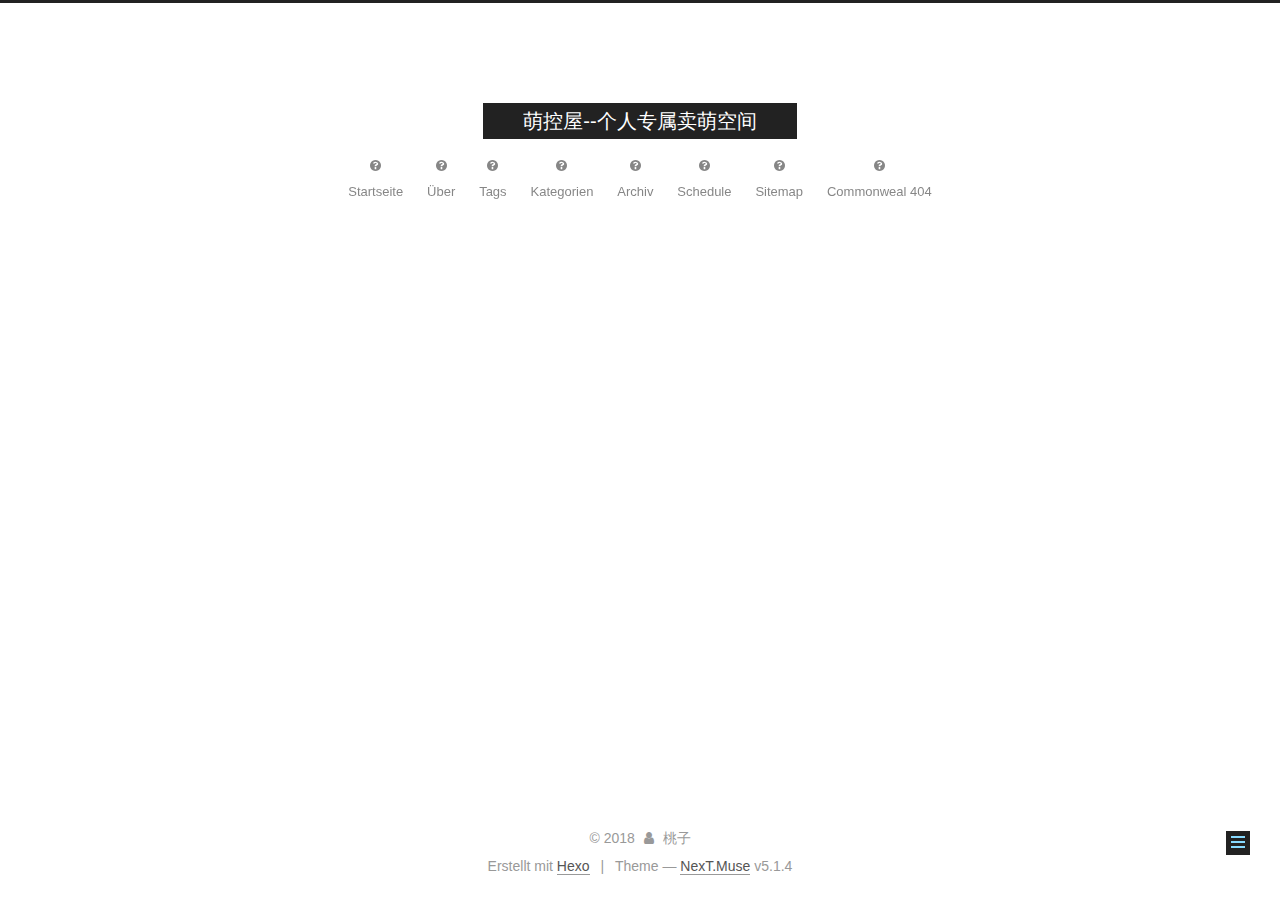
==== about/index.html @ a2adb80f "Site updated: 2018-01-21 22:08:06" ====
<!DOCTYPE html>



  


<html class="theme-next muse use-motion" lang="">
<head>
  <meta charset="UTF-8"/>
<meta http-equiv="X-UA-Compatible" content="IE=edge" />
<meta name="viewport" content="width=device-width, initial-scale=1, maximum-scale=1"/>
<meta name="theme-color" content="#222">









<meta http-equiv="Cache-Control" content="no-transform" />
<meta http-equiv="Cache-Control" content="no-siteapp" />
















  
  
  <link href="/lib/fancybox/source/jquery.fancybox.css?v=2.1.5" rel="stylesheet" type="text/css" />







<link href="/lib/font-awesome/css/font-awesome.min.css?v=4.6.2" rel="stylesheet" type="text/css" />

<link href="/css/main.css?v=5.1.4" rel="stylesheet" type="text/css" />


  <link rel="apple-touch-icon" sizes="180x180" href="/images/apple-touch-icon-next.png?v=5.1.4">


  <link rel="icon" type="image/png" sizes="32x32" href="/images/favicon-32x32-next.png?v=5.1.4">


  <link rel="icon" type="image/png" sizes="16x16" href="/images/favicon-16x16-next.png?v=5.1.4">


  <link rel="mask-icon" href="/images/logo.svg?v=5.1.4" color="#222">





  <meta name="keywords" content="Hexo, NexT" />




  


  <link rel="alternate" href="/atom.xml" title="萌控屋--个人专属卖萌空间" type="application/atom+xml" />






<meta property="og:type" content="website">
<meta property="og:title" content="����">
<meta property="og:url" content="http://yoursite.com/about/index.html">
<meta property="og:site_name" content="萌控屋--个人专属卖萌空间">
<meta property="og:updated_time" content="2018-01-21T13:46:05.652Z">
<meta name="twitter:card" content="summary">
<meta name="twitter:title" content="����">



<script type="text/javascript" id="hexo.configurations">
  var NexT = window.NexT || {};
  var CONFIG = {
    root: '/',
    scheme: 'Muse',
    version: '5.1.4',
    sidebar: {"position":"left","display":"post","offset":12,"b2t":false,"scrollpercent":false,"onmobile":false},
    fancybox: true,
    tabs: true,
    motion: {"enable":true,"async":false,"transition":{"post_block":"fadeIn","post_header":"slideDownIn","post_body":"slideDownIn","coll_header":"slideLeftIn","sidebar":"slideUpIn"}},
    duoshuo: {
      userId: '0',
      author: 'Author'
    },
    algolia: {
      applicationID: '',
      apiKey: '',
      indexName: '',
      hits: {"per_page":10},
      labels: {"input_placeholder":"Search for Posts","hits_empty":"We didn't find any results for the search: ${query}","hits_stats":"${hits} results found in ${time} ms"}
    }
  };
</script>



  <link rel="canonical" href="http://yoursite.com/about/"/>





  <title>���� | 萌控屋--个人专属卖萌空间</title>
  








</head>

<body itemscope itemtype="http://schema.org/WebPage" lang="">

  
  
    
  

  <div class="container sidebar-position-left page-post-detail">
    <div class="headband"></div>

    <header id="header" class="header" itemscope itemtype="http://schema.org/WPHeader">
      <div class="header-inner"><div class="site-brand-wrapper">
  <div class="site-meta ">
    

    <div class="custom-logo-site-title">
      <a href="/"  class="brand" rel="start">
        <span class="logo-line-before"><i></i></span>
        <span class="site-title">萌控屋--个人专属卖萌空间</span>
        <span class="logo-line-after"><i></i></span>
      </a>
    </div>
      
        <p class="site-subtitle"></p>
      
  </div>

  <div class="site-nav-toggle">
    <button>
      <span class="btn-bar"></span>
      <span class="btn-bar"></span>
      <span class="btn-bar"></span>
    </button>
  </div>
</div>

<nav class="site-nav">
  

  
    <ul id="menu" class="menu">
      
        
        <li class="menu-item menu-item-home">
          <a href="/" rel="section">
            
              <i class="menu-item-icon fa fa-fw fa-question-circle"></i> <br />
            
            Startseite
          </a>
        </li>
      
        
        <li class="menu-item menu-item-about">
          <a href="/about" rel="section">
            
              <i class="menu-item-icon fa fa-fw fa-question-circle"></i> <br />
            
            Über
          </a>
        </li>
      
        
        <li class="menu-item menu-item-tags">
          <a href="/tags" rel="section">
            
              <i class="menu-item-icon fa fa-fw fa-question-circle"></i> <br />
            
            Tags
          </a>
        </li>
      
        
        <li class="menu-item menu-item-categories">
          <a href="/categories" rel="section">
            
              <i class="menu-item-icon fa fa-fw fa-question-circle"></i> <br />
            
            Kategorien
          </a>
        </li>
      
        
        <li class="menu-item menu-item-archives">
          <a href="/archives" rel="section">
            
              <i class="menu-item-icon fa fa-fw fa-question-circle"></i> <br />
            
            Archiv
          </a>
        </li>
      
        
        <li class="menu-item menu-item-schedule">
          <a href="/schedule" rel="section">
            
              <i class="menu-item-icon fa fa-fw fa-question-circle"></i> <br />
            
            Schedule
          </a>
        </li>
      
        
        <li class="menu-item menu-item-sitemap">
          <a href="/sitemap.xml" rel="section">
            
              <i class="menu-item-icon fa fa-fw fa-question-circle"></i> <br />
            
            Sitemap
          </a>
        </li>
      
        
        <li class="menu-item menu-item-commonweal">
          <a href="/404" rel="section">
            
              <i class="menu-item-icon fa fa-fw fa-question-circle"></i> <br />
            
            Commonweal 404
          </a>
        </li>
      

      
    </ul>
  

  
</nav>



 </div>
    </header>

    <main id="main" class="main">
      <div class="main-inner">
        <div class="content-wrap">
          <div id="content" class="content">
            

  <div id="posts" class="posts-expand">
    
    
    
    <div class="post-block page">
      <header class="post-header">

	<h1 class="post-title" itemprop="name headline">����</h1>



</header>

      
      
      
      <div class="post-body">
        
        
          
        
      </div>
      
      
      
    </div>
    
    
    
  </div>


          </div>
          


          

  



        </div>
        
          
  
  <div class="sidebar-toggle">
    <div class="sidebar-toggle-line-wrap">
      <span class="sidebar-toggle-line sidebar-toggle-line-first"></span>
      <span class="sidebar-toggle-line sidebar-toggle-line-middle"></span>
      <span class="sidebar-toggle-line sidebar-toggle-line-last"></span>
    </div>
  </div>

  <aside id="sidebar" class="sidebar">
    
    <div class="sidebar-inner">

      

      

      <section class="site-overview-wrap sidebar-panel sidebar-panel-active">
        <div class="site-overview">
          <div class="site-author motion-element" itemprop="author" itemscope itemtype="http://schema.org/Person">
            
              <p class="site-author-name" itemprop="name">桃子</p>
              <p class="site-description motion-element" itemprop="description"></p>
          </div>

          <nav class="site-state motion-element">

            
              <div class="site-state-item site-state-posts">
              
                <a href="/archives">
              
                  <span class="site-state-item-count">2</span>
                  <span class="site-state-item-name">Artikel</span>
                </a>
              </div>
            

            

            

          </nav>

          
            <div class="feed-link motion-element">
              <a href="/atom.xml" rel="alternate">
                <i class="fa fa-rss"></i>
                RSS
              </a>
            </div>
          

          

          
          

          
          

          

        </div>
      </section>

      

      

    </div>
  </aside>


        
      </div>
    </main>

    <footer id="footer" class="footer">
      <div class="footer-inner">
        <div class="copyright">&copy; <span itemprop="copyrightYear">2018</span>
  <span class="with-love">
    <i class="fa fa-user"></i>
  </span>
  <span class="author" itemprop="copyrightHolder">桃子</span>

  
</div>


  <div class="powered-by">Erstellt mit  <a class="theme-link" target="_blank" href="https://hexo.io">Hexo</a></div>



  <span class="post-meta-divider">|</span>



  <div class="theme-info">Theme &mdash; <a class="theme-link" target="_blank" href="https://github.com/iissnan/hexo-theme-next">NexT.Muse</a> v5.1.4</div>




        







        
      </div>
    </footer>

    
      <div class="back-to-top">
        <i class="fa fa-arrow-up"></i>
        
      </div>
    

    

  </div>

  

<script type="text/javascript">
  if (Object.prototype.toString.call(window.Promise) !== '[object Function]') {
    window.Promise = null;
  }
</script>









  












  
  
    <script type="text/javascript" src="/lib/jquery/index.js?v=2.1.3"></script>
  

  
  
    <script type="text/javascript" src="/lib/fastclick/lib/fastclick.min.js?v=1.0.6"></script>
  

  
  
    <script type="text/javascript" src="/lib/jquery_lazyload/jquery.lazyload.js?v=1.9.7"></script>
  

  
  
    <script type="text/javascript" src="/lib/velocity/velocity.min.js?v=1.2.1"></script>
  

  
  
    <script type="text/javascript" src="/lib/velocity/velocity.ui.min.js?v=1.2.1"></script>
  

  
  
    <script type="text/javascript" src="/lib/fancybox/source/jquery.fancybox.pack.js?v=2.1.5"></script>
  


  


  <script type="text/javascript" src="/js/src/utils.js?v=5.1.4"></script>

  <script type="text/javascript" src="/js/src/motion.js?v=5.1.4"></script>



  
  

  
  <script type="text/javascript" src="/js/src/scrollspy.js?v=5.1.4"></script>
<script type="text/javascript" src="/js/src/post-details.js?v=5.1.4"></script>



  


  <script type="text/javascript" src="/js/src/bootstrap.js?v=5.1.4"></script>



  


  




	





  





  












  





  

  

  

  
  

  

  

  

</body>
</html>
---- css/main.css ----
/* normalize.css v3.0.2 | MIT License | git.io/normalize */
html {
  font-family: sans-serif; /* 1 */
  -ms-text-size-adjust: 100%; /* 2 */
  -webkit-text-size-adjust: 100%; /* 2 */
}
body {
  margin: 0;
}
article,
aside,
details,
figcaption,
figure,
footer,
header,
hgroup,
main,
menu,
nav,
section,
summary {
  display: block;
}
audio,
canvas,
progress,
video {
  display: inline-block; /* 1 */
  vertical-align: baseline; /* 2 */
}
audio:not([controls]) {
  display: none;
  height: 0;
}
[hidden],
template {
  display: none;
}
a {
  background-color: transparent;
}
a:active,
a:hover {
  outline: 0;
}
abbr[title] {
  border-bottom: 1px dotted;
}
b,
strong {
  font-weight: bold;
}
dfn {
  font-style: italic;
}
h1 {
  font-size: 2em;
  margin: 0.67em 0;
}
mark {
  background: #ff0;
  color: #000;
}
small {
  font-size: 80%;
}
sub,
sup {
  font-size: 75%;
  line-height: 0;
  position: relative;
  vertical-align: baseline;
}
sup {
  top: -0.5em;
}
sub {
  bottom: -0.25em;
}
img {
  border: 0;
}
svg:not(:root) {
  overflow: hidden;
}
figure {
  margin: 1em 40px;
}
hr {
  -moz-box-sizing: content-box;
  box-sizing: content-box;
  height: 0;
}
pre {
  overflow: auto;
}
code,
kbd,
pre,
samp {
  font-family: monospace, monospace;
  font-size: 1em;
}
button,
input,
optgroup,
select,
textarea {
  color: inherit; /* 1 */
  font: inherit; /* 2 */
  margin: 0; /* 3 */
}
button {
  overflow: visible;
}
button,
select {
  text-transform: none;
}
button,
html input[type="button"],
input[type="reset"],
input[type="submit"] {
  -webkit-appearance: button; /* 2 */
  cursor: pointer; /* 3 */
}
button[disabled],
html input[disabled] {
  cursor: default;
}
button::-moz-focus-inner,
input::-moz-focus-inner {
  border: 0;
  padding: 0;
}
input {
  line-height: normal;
}
input[type="checkbox"],
input[type="radio"] {
  box-sizing: border-box; /* 1 */
  padding: 0; /* 2 */
}
input[type="number"]::-webkit-inner-spin-button,
input[type="number"]::-webkit-outer-spin-button {
  height: auto;
}
input[type="search"] {
  -webkit-appearance: textfield; /* 1 */
  -moz-box-sizing: content-box;
  -webkit-box-sizing: content-box; /* 2 */
  box-sizing: content-box;
}
input[type="search"]::-webkit-search-cancel-button,
input[type="search"]::-webkit-search-decoration {
  -webkit-appearance: none;
}
fieldset {
  border: 1px solid #c0c0c0;
  margin: 0 2px;
  padding: 0.35em 0.625em 0.75em;
}
legend {
  border: 0; /* 1 */
  padding: 0; /* 2 */
}
textarea {
  overflow: auto;
}
optgroup {
  font-weight: bold;
}
table {
  border-collapse: collapse;
  border-spacing: 0;
}
td,
th {
  padding: 0;
}
::selection {
  background: #262a30;
  color: #fff;
}
body {
  position: relative;
  font-family: 'Lato', "PingFang SC", "Microsoft YaHei", sans-serif;
  font-size: 14px;
  line-height: 2;
  color: #555;
  background: #fff;
}
@media (max-width: 767px) {
  body {
    padding-right: 0 !important;
  }
}
@media (min-width: 768px) and (max-width: 991px) {
  body {
    padding-right: 0 !important;
  }
}
@media (min-width: 1600px) {
  body {
    font-size: 16px;
  }
}
h1,
h2,
h3,
h4,
h5,
h6 {
  margin: 0;
  padding: 0;
  font-weight: bold;
  line-height: 1.5;
  font-family: 'Lato', "PingFang SC", "Microsoft YaHei", sans-serif;
}
h2,
h3,
h4,
h5,
h6 {
  margin: 20px 0 15px;
}
h1 {
  font-size: 22px;
}
@media (max-width: 767px) {
  h1 {
    font-size: 18px;
  }
}
h2 {
  font-size: 20px;
}
@media (max-width: 767px) {
  h2 {
    font-size: 16px;
  }
}
h3 {
  font-size: 18px;
}
@media (max-width: 767px) {
  h3 {
    font-size: 14px;
  }
}
h4 {
  font-size: 16px;
}
@media (max-width: 767px) {
  h4 {
    font-size: 12px;
  }
}
h5 {
  font-size: 14px;
}
@media (max-width: 767px) {
  h5 {
    font-size: 10px;
  }
}
h6 {
  font-size: 12px;
}
@media (max-width: 767px) {
  h6 {
    font-size: 8px;
  }
}
p {
  margin: 0 0 20px 0;
}
a {
  color: #555;
  text-decoration: none;
  outline: none;
  border-bottom: 1px solid #999;
  word-wrap: break-word;
}
a:hover {
  color: #222;
  border-bottom-color: #222;
}
blockquote {
  margin: 0;
  padding: 0;
}
img {
  display: block;
  margin: auto;
  max-width: 100%;
  height: auto;
}
hr {
  margin: 40px 0;
  height: 3px;
  border: none;
  background-color: #ddd;
  background-image: repeating-linear-gradient(-45deg, #fff, #fff 4px, transparent 4px, transparent 8px);
}
blockquote {
  padding: 0 15px;
  color: #666;
  border-left: 4px solid #ddd;
}
blockquote cite::before {
  content: "-";
  padding: 0 5px;
}
dt {
  font-weight: 700;
}
dd {
  margin: 0;
  padding: 0;
}
kbd {
  border: 1px solid #ccc;
  border-radius: 0.2em;
  box-shadow: 0.1em 0.1em 0.2em rgba(0,0,0,0.1);
  background-color: #f9f9f9;
  font-family: inherit;
  background-image: -webkit-linear-gradient(top, #eee, #fff, #eee);
  padding: 0.1em 0.3em;
  white-space: nowrap;
}
.text-left {
  text-align: left;
}
.text-center {
  text-align: center;
}
.text-right {
  text-align: right;
}
.text-justify {
  text-align: justify;
}
.text-nowrap {
  white-space: nowrap;
}
.text-lowercase {
  text-transform: lowercase;
}
.text-uppercase {
  text-transform: uppercase;
}
.text-capitalize {
  text-transform: capitalize;
}
.center-block {
  display: block;
  margin-left: auto;
  margin-right: auto;
}
.clearfix:before,
.clearfix:after {
  content: " ";
  display: table;
}
.clearfix:after {
  clear: both;
}
.pullquote {
  width: 45%;
}
.pullquote.left {
  float: left;
  margin-left: 5px;
  margin-right: 10px;
}
.pullquote.right {
  float: right;
  margin-left: 10px;
  margin-right: 5px;
}
.affix.affix.affix {
  position: fixed;
}
.translation {
  margin-top: -20px;
  font-size: 14px;
  color: #999;
}
.scrollbar-measure {
  width: 100px;
  height: 100px;
  overflow: scroll;
  position: absolute;
  top: -9999px;
}
.use-motion .motion-element {
  opacity: 0;
}
table {
  margin: 20px 0;
  width: 100%;
  border-collapse: collapse;
  border-spacing: 0;
  border: 1px solid #ddd;
  font-size: 14px;
  table-layout: fixed;
  word-wrap: break-all;
}
table>tbody>tr:nth-of-type(odd) {
  background-color: #f9f9f9;
}
table>tbody>tr:hover {
  background-color: #f5f5f5;
}
caption,
th,
td {
  padding: 8px;
  text-align: left;
  vertical-align: middle;
  font-weight: normal;
}
th,
td {
  border-bottom: 3px solid #ddd;
  border-right: 1px solid #eee;
}
th {
  padding-bottom: 10px;
  font-weight: 700;
}
td {
  border-bottom-width: 1px;
}
html,
body {
  height: 100%;
}
.container {
  position: relative;
  min-height: 100%;
}
.header-inner {
  margin: 0 auto;
  padding: 100px 0 70px;
  width: 700px;
}
@media (min-width: 1600px) {
  .container .header-inner {
    width: 900px;
  }
}
.main {
  padding-bottom: 150px;
}
.main-inner {
  margin: 0 auto;
  width: 700px;
}
@media (min-width: 1600px) {
  .container .main-inner {
    width: 900px;
  }
}
.footer {
  position: absolute;
  left: 0;
  bottom: 0;
  width: 100%;
  min-height: 50px;
}
.footer-inner {
  box-sizing: border-box;
  margin: 20px auto;
  width: 700px;
}
@media (min-width: 1600px) {
  .container .footer-inner {
    width: 900px;
  }
}
pre,
.highlight {
  overflow: auto;
  margin: 20px 0;
  padding: 0;
  font-size: 13px;
  color: #4d4d4c;
  background: #f7f7f7;
  line-height: 1.6;
}
pre,
code {
  font-family: consolas, Menlo, "PingFang SC", "Microsoft YaHei", monospace;
}
code {
  padding: 2px 4px;
  word-wrap: break-word;
  color: #555;
  background: #eee;
  border-radius: 3px;
  font-size: 13px;
}
pre {
  padding: 10px;
}
pre code {
  padding: 0;
  color: #4d4d4c;
  background: none;
  text-shadow: none;
}
.highlight {
  border-radius: 1px;
}
.highlight pre {
  border: none;
  margin: 0;
  padding: 10px 0;
}
.highlight table {
  margin: 0;
  width: auto;
  border: none;
}
.highlight td {
  border: none;
  padding: 0;
}
.highlight figcaption {
  font-size: 1em;
  color: #4d4d4c;
  line-height: 1em;
  margin-bottom: 1em;
}
.highlight figcaption:before,
.highlight figcaption:after {
  content: " ";
  display: table;
}
.highlight figcaption:after {
  clear: both;
}
.highlight figcaption a {
  float: right;
  color: #4d4d4c;
}
.highlight figcaption a:hover {
  border-bottom-color: #4d4d4c;
}
.highlight .gutter pre {
  padding-left: 10px;
  padding-right: 10px;
  color: #869194;
  text-align: right;
  background-color: #eff2f3;
}
.highlight .code pre {
  width: 100%;
  padding-left: 10px;
  padding-right: 10px;
  background-color: #f7f7f7;
}
.highlight .line {
  height: 20px;
}
.gutter {
  -webkit-user-select: none;
  -moz-user-select: none;
  -ms-user-select: none;
  user-select: none;
}
.gist table {
  width: auto;
}
.gist table td {
  border: none;
}
pre .deletion {
  background: #fdd;
}
pre .addition {
  background: #dfd;
}
pre .meta {
  color: #8959a8;
}
pre .comment {
  color: #8e908c;
}
pre .variable,
pre .attribute,
pre .tag,
pre .regexp,
pre .ruby .constant,
pre .xml .tag .title,
pre .xml .pi,
pre .xml .doctype,
pre .html .doctype,
pre .css .id,
pre .css .class,
pre .css .pseudo {
  color: #c82829;
}
pre .number,
pre .preprocessor,
pre .built_in,
pre .literal,
pre .params,
pre .constant,
pre .command {
  color: #f5871f;
}
pre .ruby .class .title,
pre .css .rules .attribute,
pre .string,
pre .value,
pre .inheritance,
pre .header,
pre .ruby .symbol,
pre .xml .cdata,
pre .special,
pre .number,
pre .formula {
  color: #718c00;
}
pre .title,
pre .css .hexcolor {
  color: #3e999f;
}
pre .function,
pre .python .decorator,
pre .python .title,
pre .ruby .function .title,
pre .ruby .title .keyword,
pre .perl .sub,
pre .javascript .title,
pre .coffeescript .title {
  color: #4271ae;
}
pre .keyword,
pre .javascript .function {
  color: #8959a8;
}
.full-image.full-image.full-image.full-image {
  border: none;
  max-width: 100%;
  width: auto;
  margin: 20px auto 25px;
}
@media (min-width: 992px) {
  .full-image.full-image.full-image.full-image {
    max-width: none;
    width: 110%;
    margin: 25px -5%;
  }
}
.blockquote-center,
.page-home .post-type-quote blockquote,
.page-post-detail .post-type-quote blockquote {
  position: relative;
  margin: 40px 0;
  padding: 0;
  border-left: none;
  text-align: center;
}
.blockquote-center::before,
.page-home .post-type-quote blockquote::before,
.page-post-detail .post-type-quote blockquote::before,
.blockquote-center::after,
.page-home .post-type-quote blockquote::after,
.page-post-detail .post-type-quote blockquote::after {
  position: absolute;
  content: ' ';
  display: block;
  width: 100%;
  height: 24px;
  opacity: 0.2;
  background-repeat: no-repeat;
  background-position: 0 -6px;
  background-size: 22px 22px;
}
.blockquote-center::before,
.page-home .post-type-quote blockquote::before,
.page-post-detail .post-type-quote blockquote::before {
  top: -20px;
  background-image: url("../images/quote-l.svg");
  border-top: 1px solid #ccc;
}
.blockquote-center::after,
.page-home .post-type-quote blockquote::after,
.page-post-detail .post-type-quote blockquote::after {
  bottom: -20px;
  background-image: url("../images/quote-r.svg");
  border-bottom: 1px solid #ccc;
  background-position: 100% 8px;
}
.blockquote-center p,
.page-home .post-type-quote blockquote p,
.page-post-detail .post-type-quote blockquote p,
.blockquote-center div,
.page-home .post-type-quote blockquote div,
.page-post-detail .post-type-quote blockquote div {
  text-align: center;
}
.post .post-body .group-picture img {
  box-sizing: border-box;
  padding: 0 3px;
  border: none;
}
.post .group-picture-row {
  overflow: hidden;
  margin-top: 6px;
}
.post .group-picture-row:first-child {
  margin-top: 0;
}
.post .group-picture-column {
  float: left;
}
.page-post-detail .post-body .group-picture-column {
  float: none;
  margin-top: 10px;
  width: auto !important;
}
.page-post-detail .post-body .group-picture-column img {
  margin: 0 auto;
}
.page-archive .group-picture-container {
  overflow: hidden;
}
.page-archive .group-picture-row {
  float: left;
}
.page-archive .group-picture-row:first-child {
  margin-top: 6px;
}
.page-archive .group-picture-column {
  max-width: 150px;
  max-height: 150px;
}
.post-body .note {
  position: relative;
  padding: 15px;
  margin-bottom: 20px;
  border: 1px solid #eee;
  border-left-width: 5px;
  border-radius: 3px;
}
.post-body .note h2,
.post-body .note h3,
.post-body .note h4,
.post-body .note h5,
.post-body .note h6 {
  margin-top: 0;
  margin-bottom: 0;
  border-bottom: initial;
  padding-top: 0 !important;
}
.post-body .note p:first-child,
.post-body .note ul:first-child,
.post-body .note ol:first-child,
.post-body .note table:first-child,
.post-body .note pre:first-child,
.post-body .note blockquote:first-child {
  margin-top: 0;
}
.post-body .note p:last-child,
.post-body .note ul:last-child,
.post-body .note ol:last-child,
.post-body .note table:last-child,
.post-body .note pre:last-child,
.post-body .note blockquote:last-child {
  margin-bottom: 0;
}
.post-body .note.default {
  border-left-color: #777;
}
.post-body .note.default h2,
.post-body .note.default h3,
.post-body .note.default h4,
.post-body .note.default h5,
.post-body .note.default h6 {
  color: #777;
}
.post-body .note.primary {
  border-left-color: #6f42c1;
}
.post-body .note.primary h2,
.post-body .note.primary h3,
.post-body .note.primary h4,
.post-body .note.primary h5,
.post-body .note.primary h6 {
  color: #6f42c1;
}
.post-body .note.info {
  border-left-color: #428bca;
}
.post-body .note.info h2,
.post-body .note.info h3,
.post-body .note.info h4,
.post-body .note.info h5,
.post-body .note.info h6 {
  color: #428bca;
}
.post-body .note.success {
  border-left-color: #5cb85c;
}
.post-body .note.success h2,
.post-body .note.success h3,
.post-body .note.success h4,
.post-body .note.success h5,
.post-body .note.success h6 {
  color: #5cb85c;
}
.post-body .note.warning {
  border-left-color: #f0ad4e;
}
.post-body .note.warning h2,
.post-body .note.warning h3,
.post-body .note.warning h4,
.post-body .note.warning h5,
.post-body .note.warning h6 {
  color: #f0ad4e;
}
.post-body .note.danger {
  border-left-color: #d9534f;
}
.post-body .note.danger h2,
.post-body .note.danger h3,
.post-body .note.danger h4,
.post-body .note.danger h5,
.post-body .note.danger h6 {
  color: #d9534f;
}
.post-body .label {
  display: inline;
  padding: 0 2px;
  white-space: nowrap;
}
.post-body .label.default {
  background-color: #f0f0f0;
}
.post-body .label.primary {
  background-color: #efe6f7;
}
.post-body .label.info {
  background-color: #e5f2f8;
}
.post-body .label.success {
  background-color: #e7f4e9;
}
.post-body .label.warning {
  background-color: #fcf6e1;
}
.post-body .label.danger {
  background-color: #fae8eb;
}
.post-body .tabs {
  position: relative;
  display: block;
  margin-bottom: 20px;
  padding-top: 10px;
}
.post-body .tabs ul.nav-tabs {
  margin: 0;
  padding: 0;
  display: flex;
  margin-bottom: -1px;
}
@media (max-width: 413px) {
  .post-body .tabs ul.nav-tabs {
    display: block;
    margin-bottom: 5px;
  }
}
.post-body .tabs ul.nav-tabs li.tab {
  list-style-type: none !important;
  margin: 0 0.25em 0 0;
  border-top: 3px solid transparent;
  border-left: 1px solid transparent;
  border-right: 1px solid transparent;
}
@media (max-width: 413px) {
  .post-body .tabs ul.nav-tabs li.tab {
    margin: initial;
    border-top: 1px solid transparent;
    border-left: 3px solid transparent;
    border-right: 1px solid transparent;
    border-bottom: 1px solid transparent;
  }
}
.post-body .tabs ul.nav-tabs li.tab a {
  outline: 0;
  border-bottom: initial;
  display: block;
  line-height: 1.8em;
  padding: 0.25em 0.75em;
  transition-duration: 0.2s;
  transition-timing-function: ease-out;
  transition-delay: 0s;
}
.post-body .tabs ul.nav-tabs li.tab a i {
  width: 1.285714285714286em;
}
.post-body .tabs ul.nav-tabs li.tab.active {
  border-top: 3px solid #fc6423;
  border-left: 1px solid #ddd;
  border-right: 1px solid #ddd;
  background-color: #fff;
}
@media (max-width: 413px) {
  .post-body .tabs ul.nav-tabs li.tab.active {
    border-top: 1px solid #ddd;
    border-left: 3px solid #fc6423;
    border-right: 1px solid #ddd;
    border-bottom: 1px solid #ddd;
  }
}
.post-body .tabs ul.nav-tabs li.tab.active a {
  cursor: default;
  color: #555;
}
.post-body .tabs .tab-content {
  background-color: #fff;
}
.post-body .tabs .tab-content .tab-pane {
  border: 1px solid #ddd;
  padding: 20px 20px 0 20px;
}
.post-body .tabs .tab-content .tab-pane:not(.active) {
  display: none !important;
}
.post-body .tabs .tab-content .tab-pane.active {
  display: block !important;
}
.btn {
  display: inline-block;
  padding: 0 20px;
  font-size: 14px;
  color: #fff;
  background: #222;
  border: 2px solid #222;
  text-decoration: none;
  border-radius: 0;
  transition-property: background-color;
  transition-duration: 0.2s;
  transition-timing-function: ease-in-out;
  transition-delay: 0s;
  line-height: 2;
}
.btn:hover {
  border-color: #222;
  color: #222;
  background: #fff;
}
.btn +.btn {
  margin: 0 0 8px 8px;
}
.btn .fa-fw {
  width: 1.285714285714286em;
  text-align: left;
}
.btn-bar {
  display: block;
  width: 22px;
  height: 2px;
  background: #555;
  border-radius: 1px;
}
.btn-bar+.btn-bar {
  margin-top: 4px;
}
.pagination {
  margin: 120px 0 40px;
  text-align: center;
  border-top: 1px solid #eee;
}
.page-number-basic,
.pagination .prev,
.pagination .next,
.pagination .page-number,
.pagination .space {
  display: inline-block;
  position: relative;
  top: -1px;
  margin: 0 10px;
  padding: 0 11px;
}
@media (max-width: 767px) {
  .page-number-basic,
  .pagination .prev,
  .pagination .next,
  .pagination .page-number,
  .pagination .space {
    margin: 0 5px;
  }
}
.pagination .prev,
.pagination .next,
.pagination .page-number {
  border-bottom: 0;
  border-top: 1px solid #eee;
  transition-property: border-color;
  transition-duration: 0.2s;
  transition-timing-function: ease-in-out;
  transition-delay: 0s;
}
.pagination .prev:hover,
.pagination .next:hover,
.pagination .page-number:hover {
  border-top-color: #222;
}
.pagination .space {
  padding: 0;
  margin: 0;
}
.pagination .prev {
  margin-left: 0;
}
.pagination .next {
  margin-right: 0;
}
.pagination .page-number.current {
  color: #fff;
  background: #ccc;
  border-top-color: #ccc;
}
@media (max-width: 767px) {
  .pagination {
    border-top: none;
  }
  .pagination .prev,
  .pagination .next,
  .pagination .page-number {
    margin-bottom: 10px;
    border-top: 0;
    border-bottom: 1px solid #eee;
    padding: 0 10px;
  }
  .pagination .prev:hover,
  .pagination .next:hover,
  .pagination .page-number:hover {
    border-bottom-color: #222;
  }
}
.comments {
  margin: 60px 20px 0;
}
.tag-cloud {
  text-align: center;
}
.tag-cloud a {
  display: inline-block;
  margin: 10px;
}
.back-to-top {
  box-sizing: border-box;
  position: fixed;
  bottom: -100px;
  right: 30px;
  z-index: 1050;
  padding: 0 6px;
  width: 24px;
  background: #222;
  font-size: 12px;
  opacity: 1;
  color: #fff;
  cursor: pointer;
  text-align: center;
  -webkit-transform: translateZ(0);
  transition-property: bottom;
  transition-duration: 0.2s;
  transition-timing-function: ease-in-out;
  transition-delay: 0s;
}
@media (min-width: 768px) and (max-width: 991px) {
  .back-to-top {
    display: none !important;
  }
}
@media (max-width: 767px) {
  .back-to-top {
    display: none !important;
  }
}
.back-to-top.back-to-top-on {
  bottom: 19px;
}
.header {
  background: transparent;
}
.header-inner {
  position: relative;
}
.headband {
  height: 3px;
  background: #222;
}
.site-meta {
  margin: 0;
  text-align: center;
}
@media (max-width: 767px) {
  .site-meta {
    text-align: center;
  }
}
.brand {
  position: relative;
  display: inline-block;
  padding: 0 40px;
  color: #fff;
  background: #222;
  border-bottom: none;
}
.brand:hover {
  color: #fff;
}
.logo {
  display: inline-block;
  margin-right: 5px;
  line-height: 36px;
  vertical-align: top;
}
.site-title {
  display: inline-block;
  vertical-align: top;
  line-height: 36px;
  font-size: 20px;
  font-weight: normal;
  font-family: 'Lato', "PingFang SC", "Microsoft YaHei", sans-serif;
}
.site-subtitle {
  margin-top: 10px;
  font-size: 13px;
  color: #999;
}
.use-motion .brand {
  opacity: 0;
}
.use-motion .logo,
.use-motion .site-title,
.use-motion .site-subtitle {
  opacity: 0;
  position: relative;
  top: -10px;
}
.site-nav-toggle {
  display: none;
  position: absolute;
  top: 10px;
  left: 10px;
}
@media (max-width: 767px) {
  .site-nav-toggle {
    display: block;
  }
}
.site-nav-toggle button {
  margin-top: 2px;
  padding: 9px 10px;
  background: transparent;
  border: none;
}
@media (max-width: 767px) {
  .site-nav {
    display: none;
    margin: 0 -10px;
    padding: 0 10px;
    clear: both;
    border-top: 1px solid #ddd;
  }
}
@media (min-width: 768px) and (max-width: 991px) {
  .site-nav {
    display: block !important;
  }
}
@media (min-width: 992px) {
  .site-nav {
    display: block !important;
  }
}
.menu {
  margin-top: 20px;
  padding-left: 0;
  text-align: center;
}
.menu .menu-item {
  display: inline-block;
  margin: 0 10px;
  list-style: none;
}
@media screen and (max-width: 767px) {
  .menu .menu-item {
    margin-top: 10px;
  }
}
.menu .menu-item a {
  display: block;
  font-size: 13px;
  line-height: inherit;
  border-bottom: 1px solid transparent;
  transition-property: border-color;
  transition-duration: 0.2s;
  transition-timing-function: ease-in-out;
  transition-delay: 0s;
}
.menu .menu-item a:hover {
  border-bottom-color: #222;
}
.menu .menu-item .fa {
  margin-right: 5px;
}
.use-motion .menu-item {
  opacity: 0;
}
.post-body {
  font-family: 'Lato', "PingFang SC", "Microsoft YaHei", sans-serif;
}
@media (max-width: 767px) {
  .post-body {
    word-break: break-word;
  }
}
.post-body .fancybox img {
  display: block !important;
  margin: 0 auto;
  cursor: pointer;
  cursor: zoom-in;
  cursor: -webkit-zoom-in;
}
.post-body .image-caption,
.post-body .figure .caption {
  margin: -20px auto 15px;
  text-align: center;
  font-size: 14px;
  color: #999;
  font-weight: bold;
  line-height: 1;
}
.post-sticky-flag {
  display: inline-block;
  font-size: 16px;
  -ms-transform: rotate(30deg);
  -webkit-transform: rotate(30deg);
  -moz-transform: rotate(30deg);
  -ms-transform: rotate(30deg);
  -o-transform: rotate(30deg);
  transform: rotate(30deg);
}
.use-motion .post-block,
.use-motion .pagination,
.use-motion .comments {
  opacity: 0;
}
.use-motion .post-header {
  opacity: 0;
}
.use-motion .post-body {
  opacity: 0;
}
.use-motion .collection-title {
  opacity: 0;
}
.posts-expand {
  padding-top: 40px;
}
@media (max-width: 767px) {
  .posts-expand {
    margin: 0 20px;
  }
  .post-body pre .gutter pre {
    padding-right: 10px;
  }
  .post-body .highlight {
    margin-left: 0px;
    margin-right: 0px;
    padding: 0;
  }
  .post-body .highlight .gutter pre {
    padding-right: 10px;
  }
}
@media (min-width: 992px) {
  .posts-expand .post-body {
    text-align: justify;
  }
}
.posts-expand .post-body h2,
.posts-expand .post-body h3,
.posts-expand .post-body h4,
.posts-expand .post-body h5,
.posts-expand .post-body h6 {
  padding-top: 10px;
}
.posts-expand .post-body h2 .header-anchor,
.posts-expand .post-body h3 .header-anchor,
.posts-expand .post-body h4 .header-anchor,
.posts-expand .post-body h5 .header-anchor,
.posts-expand .post-body h6 .header-anchor {
  float: right;
  margin-left: 10px;
  color: #ccc;
  border-bottom-style: none;
  visibility: hidden;
}
.posts-expand .post-body h2 .header-anchor:hover,
.posts-expand .post-body h3 .header-anchor:hover,
.posts-expand .post-body h4 .header-anchor:hover,
.posts-expand .post-body h5 .header-anchor:hover,
.posts-expand .post-body h6 .header-anchor:hover {
  color: inherit;
}
.posts-expand .post-body h2:hover .header-anchor,
.posts-expand .post-body h3:hover .header-anchor,
.posts-expand .post-body h4:hover .header-anchor,
.posts-expand .post-body h5:hover .header-anchor,
.posts-expand .post-body h6:hover .header-anchor {
  visibility: visible;
}
.posts-expand .post-body ul li {
  list-style: circle;
}
.posts-expand .post-body img {
  box-sizing: border-box;
  margin: auto;
  padding: 3px;
  border: 1px solid #ddd;
}
.posts-expand .post-body .fancybox img {
  margin: 0 auto 25px;
}
@media (max-width: 767px) {
  .posts-collapse {
    margin: 0 20px;
  }
  .posts-collapse .post-title,
  .posts-collapse .post-meta {
    display: block;
    width: auto;
    text-align: left;
  }
}
.posts-collapse {
  position: relative;
  z-index: 1010;
  margin-left: 55px;
}
.posts-collapse::after {
  content: " ";
  position: absolute;
  top: 20px;
  left: 0;
  margin-left: -2px;
  width: 4px;
  height: 100%;
  background: #f5f5f5;
  z-index: -1;
}
@media (max-width: 767px) {
  .posts-collapse {
    margin: 0 20px;
  }
}
.posts-collapse .collection-title {
  position: relative;
  margin: 60px 0;
}
.posts-collapse .collection-title h1,
.posts-collapse .collection-title h2 {
  margin-left: 20px;
}
.posts-collapse .collection-title small {
  color: #bbb;
  margin-left: 5px;
}
.posts-collapse .collection-title::before {
  content: " ";
  position: absolute;
  left: 0;
  top: 50%;
  margin-left: -4px;
  margin-top: -4px;
  width: 8px;
  height: 8px;
  background: #bbb;
  border-radius: 50%;
}
.posts-collapse .post {
  margin: 30px 0;
}
.posts-collapse .post-header {
  position: relative;
  transition-duration: 0.2s;
  transition-timing-function: ease-in-out;
  transition-delay: 0s;
  transition-property: border;
  border-bottom: 1px dashed #ccc;
}
.posts-collapse .post-header::before {
  content: " ";
  position: absolute;
  left: 0;
  top: 12px;
  width: 6px;
  height: 6px;
  margin-left: -4px;
  background: #bbb;
  border-radius: 50%;
  border: 1px solid #fff;
  transition-duration: 0.2s;
  transition-timing-function: ease-in-out;
  transition-delay: 0s;
  transition-property: background;
}
.posts-collapse .post-header:hover {
  border-bottom-color: #666;
}
.posts-collapse .post-header:hover::before {
  background: #222;
}
.posts-collapse .post-meta {
  position: absolute;
  font-size: 12px;
  left: 20px;
  top: 5px;
}
.posts-collapse .post-comments-count {
  display: none;
}
.posts-collapse .post-title {
  margin-left: 60px;
  font-size: 16px;
  font-weight: normal;
  line-height: inherit;
}
.posts-collapse .post-title::after {
  margin-left: 3px;
  opacity: 0.6;
}
.posts-collapse .post-title a {
  color: #666;
  border-bottom: none;
}
.page-home .post-type-quote .post-header,
.page-post-detail .post-type-quote .post-header,
.page-home .post-type-quote .post-tags,
.page-post-detail .post-type-quote .post-tags {
  display: none;
}
.posts-expand .post-title {
  text-align: center;
  word-break: break-word;
  font-weight: 400;
}
.posts-expand .post-title-link {
  display: inline-block;
  position: relative;
  color: #555;
  border-bottom: none;
  line-height: 1.2;
  vertical-align: top;
}
.posts-expand .post-title-link::before {
  content: "";
  position: absolute;
  width: 100%;
  height: 2px;
  bottom: 0;
  left: 0;
  background-color: #000;
  visibility: hidden;
  -webkit-transform: scaleX(0);
  -moz-transform: scaleX(0);
  -ms-transform: scaleX(0);
  -o-transform: scaleX(0);
  transform: scaleX(0);
  transition-duration: 0.2s;
  transition-timing-function: ease-in-out;
  transition-delay: 0s;
}
.posts-expand .post-title-link:hover::before {
  visibility: visible;
  -webkit-transform: scaleX(1);
  -moz-transform: scaleX(1);
  -ms-transform: scaleX(1);
  -o-transform: scaleX(1);
  transform: scaleX(1);
}
.posts-expand .post-title-link .fa {
  font-size: 16px;
}
.posts-expand .post-meta {
  margin: 3px 0 60px 0;
  color: #999;
  font-family: 'Lato', "PingFang SC", "Microsoft YaHei", sans-serif;
  font-size: 12px;
  text-align: center;
}
.posts-expand .post-meta .post-category-list {
  display: inline-block;
  margin: 0;
  padding: 3px;
}
.posts-expand .post-meta .post-category-list-link {
  color: #999;
}
.posts-expand .post-meta .post-description {
  font-size: 14px;
  margin-top: 2px;
}
.post-meta-divider {
  margin: 0 0.5em;
}
.post-meta-item-icon {
  margin-right: 3px;
}
@media (min-width: 768px) and (max-width: 991px) {
  .post-meta-item-icon {
    display: inline-block;
  }
}
@media (max-width: 767px) {
  .post-meta-item-icon {
    display: inline-block;
  }
}
@media (min-width: 768px) and (max-width: 991px) {
  .post-meta-item-text {
    display: none;
  }
}
@media (max-width: 767px) {
  .post-meta-item-text {
    display: none;
  }
}
@media (max-width: 767px) {
  .posts-expand .post-comments-count {
    display: none;
  }
}
.post-button {
  margin-top: 40px;
}
.posts-expand .post-tags {
  margin-top: 40px;
  text-align: center;
}
.posts-expand .post-tags a {
  display: inline-block;
  margin-right: 10px;
  font-size: 13px;
}
.post-nav {
  display: table;
  margin-top: 15px;
  width: 100%;
  border-top: 1px solid #eee;
}
.post-nav-divider {
  display: table-cell;
  width: 10%;
}
.post-nav-item {
  display: table-cell;
  padding: 10px 0 0 0;
  width: 45%;
  vertical-align: top;
}
.post-nav-item a {
  position: relative;
  display: block;
  line-height: 25px;
  font-size: 14px;
  color: #555;
  border-bottom: none;
}
.post-nav-item a:hover {
  color: #222;
  border-bottom: none;
}
.post-nav-item a:active {
  top: 2px;
}
.post-nav-item .fa {
  position: absolute;
  top: 8px;
  left: 0;
  font-size: 12px;
}
.post-nav-next a {
  padding-left: 15px;
}
.post-nav-prev {
  text-align: right;
}
.post-nav-prev a {
  padding-right: 15px;
}
.post-nav-prev .fa {
  right: 0;
  left: auto;
}
.posts-expand .post-eof {
  display: block;
  margin: 80px auto 60px;
  width: 8%;
  height: 1px;
  background: #ccc;
  text-align: center;
}
.post:last-child .post-eof.post-eof.post-eof {
  display: none;
}
.post-gallery {
  display: table;
  table-layout: fixed;
  width: 100%;
  border-collapse: separate;
}
.post-gallery-row {
  display: table-row;
}
.post-gallery .post-gallery-img {
  display: table-cell;
  text-align: center;
  vertical-align: middle;
  border: none;
}
.post-gallery .post-gallery-img img {
  max-width: 100%;
  max-height: 100%;
  border: none;
}
.fancybox-close,
.fancybox-close:hover {
  border: none;
}
.rtl.post-body p,
.rtl.post-body a,
.rtl.post-body h1,
.rtl.post-body h2,
.rtl.post-body h3,
.rtl.post-body h4,
.rtl.post-body h5,
.rtl.post-body h6,
.rtl.post-body li,
.rtl.post-body ul,
.rtl.post-body ol {
  direction: rtl;
  font-family: UKIJ Ekran;
}
.rtl.post-title {
  font-family: UKIJ Ekran;
}
.sidebar {
  position: fixed;
  right: 0;
  top: 0;
  bottom: 0;
  width: 0;
  z-index: 1040;
  box-shadow: inset 0 2px 6px #000;
  background: #222;
  -webkit-transform: translateZ(0);
}
.sidebar a {
  color: #999;
  border-bottom-color: #555;
}
.sidebar a:hover {
  color: #eee;
}
@media (min-width: 768px) and (max-width: 991px) {
  .sidebar {
    display: none !important;
  }
}
@media (max-width: 767px) {
  .sidebar {
    display: none !important;
  }
}
.sidebar-inner {
  position: relative;
  padding: 20px 10px;
  color: #999;
  text-align: center;
}
.site-overview-wrap {
  overflow: hidden;
}
.site-overview {
  overflow-y: auto;
  overflow-x: hidden;
}
.sidebar-toggle {
  position: fixed;
  right: 30px;
  bottom: 45px;
  width: 14px;
  height: 14px;
  padding: 5px;
  background: #222;
  line-height: 0;
  z-index: 1050;
  cursor: pointer;
  -webkit-transform: translateZ(0);
}
@media (min-width: 768px) and (max-width: 991px) {
  .sidebar-toggle {
    display: none !important;
  }
}
@media (max-width: 767px) {
  .sidebar-toggle {
    display: none !important;
  }
}
.sidebar-toggle-line {
  position: relative;
  display: inline-block;
  vertical-align: top;
  height: 2px;
  width: 100%;
  background: #fff;
  margin-top: 3px;
}
.sidebar-toggle-line:first-child {
  margin-top: 0;
}
.site-author-image {
  display: block;
  margin: 0 auto;
  padding: 2px;
  max-width: 96px;
  height: auto;
  border: 2px solid #333;
}
.site-author-name {
  margin: 5px 0 0;
  text-align: center;
  color: #f5f5f5;
  font-weight: normal;
}
.site-description {
  margin-top: 5px;
  text-align: center;
  font-size: 14px;
  color: #999;
}
.site-state {
  overflow: hidden;
  line-height: 1.4;
  white-space: nowrap;
  text-align: center;
}
.site-state-item {
  display: inline-block;
  padding: 0 15px;
  border-left: 1px solid #333;
}
.site-state-item:first-child {
  border-left: none;
}
.site-state-item a {
  border-bottom: none;
}
.site-state-item-count {
  display: block;
  text-align: center;
  color: inherit;
  font-weight: 600;
  font-size: 18px;
}
.site-state-item-name {
  font-size: 13px;
  color: inherit;
}
.feed-link {
  margin-top: 20px;
}
.feed-link a {
  display: inline-block;
  padding: 0 15px;
  color: #fc6423;
  border: 1px solid #fc6423;
  border-radius: 4px;
}
.feed-link a i {
  color: #fc6423;
  font-size: 14px;
}
.feed-link a:hover {
  color: #fff;
  background: #fc6423;
}
.feed-link a:hover i {
  color: #fff;
}
.links-of-author {
  margin-top: 20px;
}
.links-of-author a {
  display: inline-block;
  vertical-align: middle;
  margin-right: 10px;
  margin-bottom: 10px;
  border-bottom-color: #555;
  font-size: 13px;
}
.links-of-author a:before {
  display: inline-block;
  vertical-align: middle;
  margin-right: 3px;
  content: " ";
  width: 4px;
  height: 4px;
  border-radius: 50%;
  background: #ff83b4;
}
.links-of-blogroll {
  font-size: 13px;
}
.links-of-blogroll-title {
  margin-top: 20px;
  font-size: 14px;
  font-weight: 600;
}
.links-of-blogroll-list {
  margin: 0;
  padding: 0;
  list-style: none;
}
.links-of-blogroll-item {
  padding: 2px 10px;
}
.links-of-blogroll-item a {
  max-width: 280px;
  box-sizing: border-box;
  display: inline-block;
  overflow: hidden;
  white-space: nowrap;
  text-overflow: ellipsis;
}
.sidebar-nav {
  margin: 0 0 20px;
  padding-left: 0;
}
.sidebar-nav li {
  display: inline-block;
  cursor: pointer;
  border-bottom: 1px solid transparent;
  font-size: 14px;
  color: #555;
}
.sidebar-nav li:hover {
  color: #f5f5f5;
}
.page-post-detail .sidebar-nav-toc {
  padding: 0 5px;
}
.page-post-detail .sidebar-nav-overview {
  margin-left: 10px;
}
.sidebar-nav .sidebar-nav-active {
  color: #87daff;
  border-bottom-color: #87daff;
}
.sidebar-nav .sidebar-nav-active:hover {
  color: #87daff;
}
.sidebar-panel {
  display: none;
}
.sidebar-panel-active {
  display: block;
}
.post-toc-empty {
  font-size: 14px;
  color: #666;
}
.post-toc-wrap {
  overflow: hidden;
}
.post-toc {
  overflow: auto;
}
.post-toc ol {
  margin: 0;
  padding: 0 2px 5px 10px;
  text-align: left;
  list-style: none;
  font-size: 14px;
}
.post-toc ol > ol {
  padding-left: 0;
}
.post-toc ol a {
  transition-duration: 0.2s;
  transition-timing-function: ease-in-out;
  transition-delay: 0s;
  transition-property: all;
  color: #999;
  border-bottom-color: #555;
}
.post-toc ol a:hover {
  color: #ccc;
  border-bottom-color: #ccc;
}
.post-toc .nav-item {
  overflow: hidden;
  text-overflow: ellipsis;
  text-align: justify;
  white-space: nowrap;
  line-height: 1.8;
}
.post-toc .nav .nav-child {
  display: none;
}
.post-toc .nav .active > .nav-child {
  display: block;
}
.post-toc .nav .active-current > .nav-child {
  display: block;
}
.post-toc .nav .active-current > .nav-child > .nav-item {
  display: block;
}
.post-toc .nav .active > a {
  color: #87daff;
  border-bottom-color: #87daff;
}
.post-toc .nav .active-current > a {
  color: #87daff;
}
.post-toc .nav .active-current > a:hover {
  color: #87daff;
}
.footer {
  font-size: 14px;
  color: #999;
}
.footer img {
  border: none;
}
.footer-inner {
  text-align: center;
}
.with-love {
  display: inline-block;
  margin: 0 5px;
}
.powered-by,
.theme-info {
  display: inline-block;
}
.cc-license {
  margin-top: 10px;
  text-align: center;
}
.cc-license .cc-opacity {
  opacity: 0.7;
  border-bottom: none;
}
.cc-license .cc-opacity:hover {
  opacity: 0.9;
}
.cc-license img {
  display: inline-block;
}
.theme-next #ds-thread #ds-reset {
  color: #555;
}
.theme-next #ds-thread #ds-reset .ds-replybox {
  margin-bottom: 30px;
}
.theme-next #ds-thread #ds-reset .ds-replybox .ds-avatar,
.theme-next #ds-reset .ds-avatar img {
  box-shadow: none;
}
.theme-next #ds-thread #ds-reset .ds-textarea-wrapper {
  border-color: #c7d4e1;
  background: none;
  border-top-right-radius: 3px;
  border-top-left-radius: 3px;
}
.theme-next #ds-thread #ds-reset .ds-textarea-wrapper textarea {
  height: 60px;
}
.theme-next #ds-reset .ds-rounded-top {
  border-radius: 0;
}
.theme-next #ds-thread #ds-reset .ds-post-toolbar {
  box-sizing: border-box;
  border: 1px solid #c7d4e1;
  background: #f6f8fa;
}
.theme-next #ds-thread #ds-reset .ds-post-options {
  height: 40px;
  border: none;
  background: none;
}
.theme-next #ds-thread #ds-reset .ds-toolbar-buttons {
  top: 11px;
}
.theme-next #ds-thread #ds-reset .ds-sync {
  top: 5px;
}
.theme-next #ds-thread #ds-reset .ds-post-button {
  top: 4px;
  right: 5px;
  width: 90px;
  height: 30px;
  border: 1px solid #c5ced7;
  border-radius: 3px;
  background-image: linear-gradient(#fbfbfc, #f5f7f9);
  color: #60676d;
}
.theme-next #ds-thread #ds-reset .ds-post-button:hover {
  background-position: 0 -30px;
  color: #60676d;
}
.theme-next #ds-thread #ds-reset .ds-comments-info {
  padding: 10px 0;
}
.theme-next #ds-thread #ds-reset .ds-sort {
  display: none;
}
.theme-next #ds-thread #ds-reset li.ds-tab a.ds-current {
  border: none;
  background: #f6f8fa;
  color: #60676d;
}
.theme-next #ds-thread #ds-reset li.ds-tab a.ds-current:hover {
  background-color: #e9f0f7;
  color: #60676d;
}
.theme-next #ds-thread #ds-reset li.ds-tab a {
  border-radius: 2px;
  padding: 5px;
}
.theme-next #ds-thread #ds-reset .ds-login-buttons p {
  color: #999;
  line-height: 36px;
}
.theme-next #ds-thread #ds-reset .ds-login-buttons .ds-service-list li {
  height: 28px;
}
.theme-next #ds-thread #ds-reset .ds-service-list a {
  background: none;
  padding: 5px;
  border: 1px solid;
  border-radius: 3px;
  text-align: center;
}
.theme-next #ds-thread #ds-reset .ds-service-list a:hover {
  color: #fff;
  background: #666;
}
.theme-next #ds-thread #ds-reset .ds-service-list .ds-weibo {
  color: #fc9b00;
  border-color: #fc9b00;
}
.theme-next #ds-thread #ds-reset .ds-service-list .ds-weibo:hover {
  background: #fc9b00;
}
.theme-next #ds-thread #ds-reset .ds-service-list .ds-qq {
  color: #60a3ec;
  border-color: #60a3ec;
}
.theme-next #ds-thread #ds-reset .ds-service-list .ds-qq:hover {
  background: #60a3ec;
}
.theme-next #ds-thread #ds-reset .ds-service-list .ds-renren {
  color: #2e7ac4;
  border-color: #2e7ac4;
}
.theme-next #ds-thread #ds-reset .ds-service-list .ds-renren:hover {
  background: #2e7ac4;
}
.theme-next #ds-thread #ds-reset .ds-service-list .ds-douban {
  color: #37994c;
  border-color: #37994c;
}
.theme-next #ds-thread #ds-reset .ds-service-list .ds-douban:hover {
  background: #37994c;
}
.theme-next #ds-thread #ds-reset .ds-service-list .ds-kaixin {
  color: #fef20d;
  border-color: #fef20d;
}
.theme-next #ds-thread #ds-reset .ds-service-list .ds-kaixin:hover {
  background: #fef20d;
}
.theme-next #ds-thread #ds-reset .ds-service-list .ds-netease {
  color: #f00;
  border-color: #f00;
}
.theme-next #ds-thread #ds-reset .ds-service-list .ds-netease:hover {
  background: #f00;
}
.theme-next #ds-thread #ds-reset .ds-service-list .ds-sohu {
  color: #ffcb05;
  border-color: #ffcb05;
}
.theme-next #ds-thread #ds-reset .ds-service-list .ds-sohu:hover {
  background: #ffcb05;
}
.theme-next #ds-thread #ds-reset .ds-service-list .ds-baidu {
  color: #2831e0;
  border-color: #2831e0;
}
.theme-next #ds-thread #ds-reset .ds-service-list .ds-baidu:hover {
  background: #2831e0;
}
.theme-next #ds-thread #ds-reset .ds-service-list .ds-google {
  color: #166bec;
  border-color: #166bec;
}
.theme-next #ds-thread #ds-reset .ds-service-list .ds-google:hover {
  background: #166bec;
}
.theme-next #ds-thread #ds-reset .ds-service-list .ds-weixin {
  color: #00ce0d;
  border-color: #00ce0d;
}
.theme-next #ds-thread #ds-reset .ds-service-list .ds-weixin:hover {
  background: #00ce0d;
}
.theme-next #ds-thread #ds-reset .ds-service-list .ds-more-services {
  border: none;
}
.theme-next #ds-thread #ds-reset .ds-service-list .ds-more-services:hover {
  background: none;
}
.theme-next #ds-reset .duoshuo-ua-admin {
  display: inline-block;
  color: #f00;
}
.theme-next #ds-reset .duoshuo-ua-platform,
.theme-next #ds-reset .duoshuo-ua-browser {
  color: #ccc;
}
.theme-next #ds-reset .duoshuo-ua-platform .fa,
.theme-next #ds-reset .duoshuo-ua-browser .fa {
  display: inline-block;
  margin-right: 3px;
}
.theme-next #ds-reset .duoshuo-ua-separator {
  display: inline-block;
  margin-left: 5px;
}
.theme-next .this_ua {
  background-color: #ccc !important;
  border-radius: 4px;
  padding: 0 5px !important;
  margin: 1px 1px !important;
  border: 1px solid #bbb !important;
  color: #fff;
  display: inline-block !important;
}
.theme-next .this_ua.admin {
  background-color: #d9534f !important;
  border-color: #d9534f !important;
}
.theme-next .this_ua.platform.iOS,
.theme-next .this_ua.platform.Mac,
.theme-next .this_ua.platform.Windows {
  background-color: #39b3d7 !important;
  border-color: #46b8da !important;
}
.theme-next .this_ua.platform.Linux {
  background-color: #3a3a3a !important;
  border-color: #1f1f1f !important;
}
.theme-next .this_ua.platform.Android {
  background-color: #00c47d !important;
  border-color: #01b171 !important;
}
.theme-next .this_ua.browser.Mobile,
.theme-next .this_ua.browser.Chrome {
  background-color: #5cb85c !important;
  border-color: #4cae4c !important;
}
.theme-next .this_ua.browser.Firefox {
  background-color: #f0ad4e !important;
  border-color: #eea236 !important;
}
.theme-next .this_ua.browser.Maxthon,
.theme-next .this_ua.browser.IE {
  background-color: #428bca !important;
  border-color: #357ebd !important;
}
.theme-next .this_ua.browser.baidu,
.theme-next .this_ua.browser.UCBrowser,
.theme-next .this_ua.browser.Opera {
  background-color: #d9534f !important;
  border-color: #d43f3a !important;
}
.theme-next .this_ua.browser.Android,
.theme-next .this_ua.browser.QQBrowser {
  background-color: #78ace9 !important;
  border-color: #4cae4c !important;
}
.post-spread {
  margin-top: 20px;
  text-align: center;
}
.jiathis_style {
  display: inline-block;
}
.jiathis_style a {
  border: none;
}
.fa {
  font-family: FontAwesome !important;
}
.post-spread {
  margin-top: 20px;
  text-align: center;
}
.bdshare-slide-button-box a {
  border: none;
}
.bdsharebuttonbox {
  display: inline-block;
}
.bdsharebuttonbox a {
  border: none;
}
.local-search-pop-overlay {
  position: fixed;
  width: 100%;
  height: 100%;
  top: 0;
  left: 0;
  z-index: 2080;
  background-color: rgba(0,0,0,0.3);
}
.local-search-popup {
  display: none;
  position: fixed;
  top: 10%;
  left: 50%;
  margin-left: -350px;
  width: 700px;
  height: 80%;
  padding: 0;
  background: #fff;
  color: #333;
  z-index: 9999;
  border-radius: 5px;
}
@media (max-width: 767px) {
  .local-search-popup {
    padding: 0;
    top: 0;
    left: 0;
    margin: 0;
    width: 100%;
    height: 100%;
    border-radius: 0;
  }
}
.local-search-popup ul.search-result-list {
  padding: 0;
  margin: 0 5px;
}
.local-search-popup p.search-result {
  border-bottom: 1px dashed #ccc;
  padding: 5px 0;
}
.local-search-popup a.search-result-title {
  font-weight: bold;
  font-size: 16px;
}
.local-search-popup .search-keyword {
  border-bottom: 1px dashed #f00;
  font-weight: bold;
  color: #f00;
}
.local-search-popup .local-search-header {
  padding: 5px;
  height: 36px;
  background: #f5f5f5;
  border-top-left-radius: 5px;
  border-top-right-radius: 5px;
}
.local-search-popup #local-search-result {
  overflow: auto;
  position: relative;
  padding: 5px 25px;
  height: calc(100% - 55px);
}
.local-search-popup .local-search-input-wrapper {
  display: inline-block;
  width: calc(100% - 90px);
  height: 36px;
  line-height: 36px;
  padding: 0 5px;
}
.local-search-popup .local-search-input-wrapper input {
  padding: 8px 0;
  height: 20px;
  display: block;
  width: 100%;
  outline: none;
  border: none;
  background: transparent;
  vertical-align: middle;
}
.local-search-popup .search-icon,
.local-search-popup .popup-btn-close {
  display: inline-block;
  font-size: 18px;
  color: #999;
  height: 36px;
  width: 18px;
  padding-left: 10px;
  padding-right: 10px;
}
.local-search-popup .search-icon {
  float: left;
}
.local-search-popup .popup-btn-close {
  border-left: 1px solid #eee;
  float: right;
  cursor: pointer;
}
.local-search-popup #no-result {
  position: absolute;
  left: 50%;
  top: 50%;
  -webkit-transform: translate(-50%, -50%);
  -webkit-transform: translate(-50%, -50%);
  -moz-transform: translate(-50%, -50%);
  -ms-transform: translate(-50%, -50%);
  -o-transform: translate(-50%, -50%);
  transform: translate(-50%, -50%);
  color: #ccc;
}
.site-uv,
.site-pv,
.page-pv {
  display: inline-block;
}
.site-uv .busuanzi-value,
.site-pv .busuanzi-value,
.page-pv .busuanzi-value {
  margin: 0 5px;
}
.site-uv {
  margin-right: 10px;
}
.site-uv::after {
  content: "|";
  padding-left: 10px;
}
.page-archive .archive-page-counter {
  position: relative;
  top: 3px;
  left: 20px;
}
@media (max-width: 767px) {
  .page-archive .archive-page-counter {
    top: 5px;
  }
}
.page-archive .posts-collapse .archive-move-on {
  position: absolute;
  top: 11px;
  left: 0;
  margin-left: -6px;
  width: 10px;
  height: 10px;
  opacity: 0.5;
  background: #555;
  border: 1px solid #fff;
  border-radius: 50%;
}
.category-all-page .category-all-title {
  text-align: center;
}
.category-all-page .category-all {
  margin-top: 20px;
}
.category-all-page .category-list {
  margin: 0;
  padding: 0;
  list-style: none;
}
.category-all-page .category-list-item {
  margin: 5px 10px;
}
.category-all-page .category-list-count {
  color: #bbb;
}
.category-all-page .category-list-count:before {
  display: inline;
  content: " (";
}
.category-all-page .category-list-count:after {
  display: inline;
  content: ") ";
}
.category-all-page .category-list-child {
  padding-left: 10px;
}
#schedule ul#event-list {
  padding-left: 30px;
}
#schedule ul#event-list hr {
  margin: 20px 0 45px 0 !important;
  background: #222;
}
#schedule ul#event-list hr:after {
  display: inline-block;
  content: 'NOW';
  background: #222;
  color: #fff;
  font-weight: bold;
  text-align: right;
  padding: 0 5px;
}
#schedule ul#event-list li.event {
  margin: 20px 0px;
  background: #f9f9f9;
  padding-left: 10px;
  min-height: 40px;
}
#schedule ul#event-list li.event h2.event-summary {
  margin: 0;
  padding-bottom: 3px;
}
#schedule ul#event-list li.event h2.event-summary:before {
  display: inline-block;
  font-family: FontAwesome;
  font-size: 8px;
  content: '\f111';
  vertical-align: middle;
  margin-right: 25px;
  color: #bbb;
}
#schedule ul#event-list li.event span.event-relative-time {
  display: inline-block;
  font-size: 12px;
  font-weight: 400;
  padding-left: 12px;
  color: #bbb;
}
#schedule ul#event-list li.event span.event-details {
  display: block;
  color: #bbb;
  margin-left: 56px;
  padding-top: 3px;
  padding-bottom: 6px;
  text-indent: -24px;
  line-height: 18px;
}
#schedule ul#event-list li.event span.event-details:before {
  text-indent: 0;
  display: inline-block;
  width: 14px;
  font-family: FontAwesome;
  text-align: center;
  margin-right: 9px;
  color: #bbb;
}
#schedule ul#event-list li.event span.event-details.event-location:before {
  content: '\f041';
}
#schedule ul#event-list li.event span.event-details.event-duration:before {
  content: '\f017';
}
#schedule ul#event-list li.event-past {
  background: #fcfcfc;
}
#schedule ul#event-list li.event-past > * {
  opacity: 0.6;
}
#schedule ul#event-list li.event-past h2.event-summary {
  color: #bbb;
}
#schedule ul#event-list li.event-past h2.event-summary:before {
  color: #dfdfdf;
}
#schedule ul#event-list li.event-now {
  background: #222;
  color: #fff;
  padding: 15px 0 15px 10px;
}
#schedule ul#event-list li.event-now h2.event-summary:before {
  -webkit-transform: scale(1.2);
  -moz-transform: scale(1.2);
  -ms-transform: scale(1.2);
  -o-transform: scale(1.2);
  transform: scale(1.2);
  color: #fff;
  animation: dot-flash 1s alternate infinite ease-in-out;
}
#schedule ul#event-list li.event-now * {
  color: #fff !important;
}
@-moz-keyframes dot-flash {
  from {
    opacity: 1;
    -webkit-transform: scale(1.1);
    -moz-transform: scale(1.1);
    -ms-transform: scale(1.1);
    -o-transform: scale(1.1);
    transform: scale(1.1);
  }
  to {
    opacity: 0;
    -webkit-transform: scale(1);
    -moz-transform: scale(1);
    -ms-transform: scale(1);
    -o-transform: scale(1);
    transform: scale(1);
  }
}
@-webkit-keyframes dot-flash {
  from {
    opacity: 1;
    -webkit-transform: scale(1.1);
    -moz-transform: scale(1.1);
    -ms-transform: scale(1.1);
    -o-transform: scale(1.1);
    transform: scale(1.1);
  }
  to {
    opacity: 0;
    -webkit-transform: scale(1);
    -moz-transform: scale(1);
    -ms-transform: scale(1);
    -o-transform: scale(1);
    transform: scale(1);
  }
}
@-o-keyframes dot-flash {
  from {
    opacity: 1;
    -webkit-transform: scale(1.1);
    -moz-transform: scale(1.1);
    -ms-transform: scale(1.1);
    -o-transform: scale(1.1);
    transform: scale(1.1);
  }
  to {
    opacity: 0;
    -webkit-transform: scale(1);
    -moz-transform: scale(1);
    -ms-transform: scale(1);
    -o-transform: scale(1);
    transform: scale(1);
  }
}
@keyframes dot-flash {
  from {
    opacity: 1;
    -webkit-transform: scale(1.1);
    -moz-transform: scale(1.1);
    -ms-transform: scale(1.1);
    -o-transform: scale(1.1);
    transform: scale(1.1);
  }
  to {
    opacity: 0;
    -webkit-transform: scale(1);
    -moz-transform: scale(1);
    -ms-transform: scale(1);
    -o-transform: scale(1);
    transform: scale(1);
  }
}
.page-post-detail .sidebar-toggle-line {
  background: #87daff;
}
.page-post-detail .comments {
  overflow: hidden;
}
@media (max-width: 767px) {
  .header-inner,
  .container .main-inner,
  .footer-inner {
    width: auto;
  }
}
embed {
  display: block;
  margin: 0px auto 25px auto;
}
.custom-logo .site-meta-headline {
  text-align: center;
}
.custom-logo .brand {
  background: none;
}
.custom-logo .site-title {
  margin: 10px auto 0;
  font-size: 24px;
  color: #222;
}
.custom-logo .site-title a {
  border: none;
}
.custom-logo-image {
  margin: 0 auto;
  padding: 5px;
  max-width: 150px;
  background: #fff;
}
@media (max-width: 767px) {
  .site-nav {
    position: absolute;
    left: 0;
    top: 52px;
    margin: 0;
    width: 100%;
    padding: 0;
    background: #fff;
    border-bottom: 1px solid #ddd;
    z-index: 1030;
  }
}
@media (max-width: 767px) {
  .menu {
    text-align: left;
  }
}
@media (max-width: 767px) {
  .menu .menu-item {
    display: block;
    margin: 0 10px;
    vertical-align: top;
  }
}
@media (max-width: 767px) {
  .menu .menu-item br {
    display: none;
  }
}
@media (max-width: 767px) {
  .menu .menu-item a {
    padding: 5px 10px;
  }
}
.menu .menu-item .fa {
  margin-right: 0;
}
.site-search form {
  display: none;
}
.links-of-blogroll-inline .links-of-blogroll-item {
  display: inline-block;
}
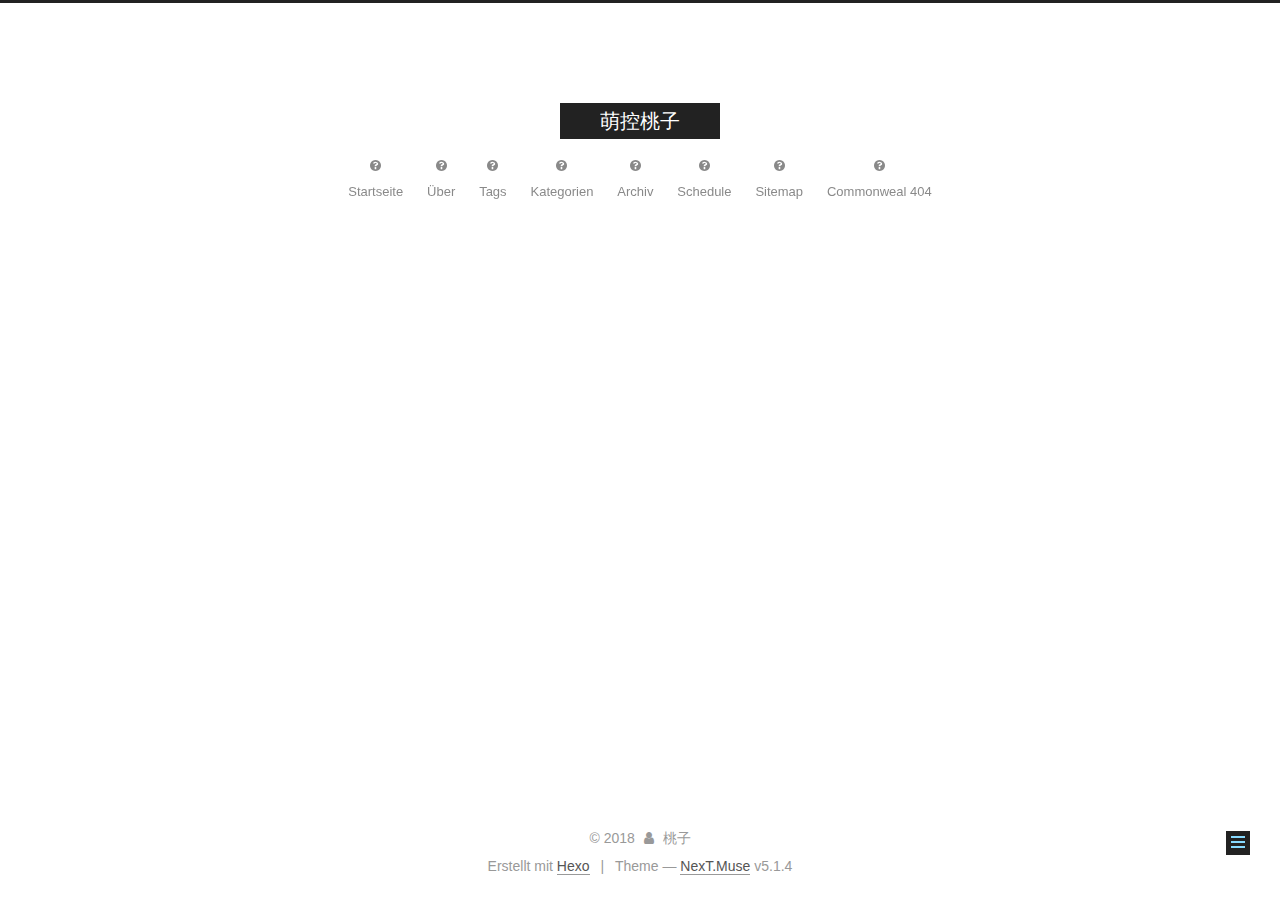
==== commit 79f29d05: "Site updated: 2018-01-21 22:08:50" ====
--- a/about/index.html
+++ b/about/index.html
@@ -76,7 +76,7 @@
   
 
 
-  <link rel="alternate" href="/atom.xml" title="萌控屋--个人专属卖萌空间" type="application/atom+xml" />
+  <link rel="alternate" href="/atom.xml" title="萌控桃子" type="application/atom+xml" />
 
 
 
@@ -86,7 +86,7 @@
 <meta property="og:type" content="website">
 <meta property="og:title" content="����">
 <meta property="og:url" content="http://yoursite.com/about/index.html">
-<meta property="og:site_name" content="萌控屋--个人专属卖萌空间">
+<meta property="og:site_name" content="萌控桃子">
 <meta property="og:updated_time" content="2018-01-21T13:46:05.652Z">
 <meta name="twitter:card" content="summary">
 <meta name="twitter:title" content="����">
@@ -125,7 +125,7 @@
 
 
 
-  <title>���� | 萌控屋--个人专属卖萌空间</title>
+  <title>���� | 萌控桃子</title>
   
 
 
@@ -155,7 +155,7 @@
     <div class="custom-logo-site-title">
       <a href="/"  class="brand" rel="start">
         <span class="logo-line-before"><i></i></span>
-        <span class="site-title">萌控屋--个人专属卖萌空间</span>
+        <span class="site-title">萌控桃子</span>
         <span class="logo-line-after"><i></i></span>
       </a>
     </div>
--- a/css/main.css
+++ b/css/main.css
@@ -1822,7 +1822,7 @@
   width: 4px;
   height: 4px;
   border-radius: 50%;
-  background: #ff83b4;
+  background: #c765ff;
 }
 .links-of-blogroll {
   font-size: 13px;
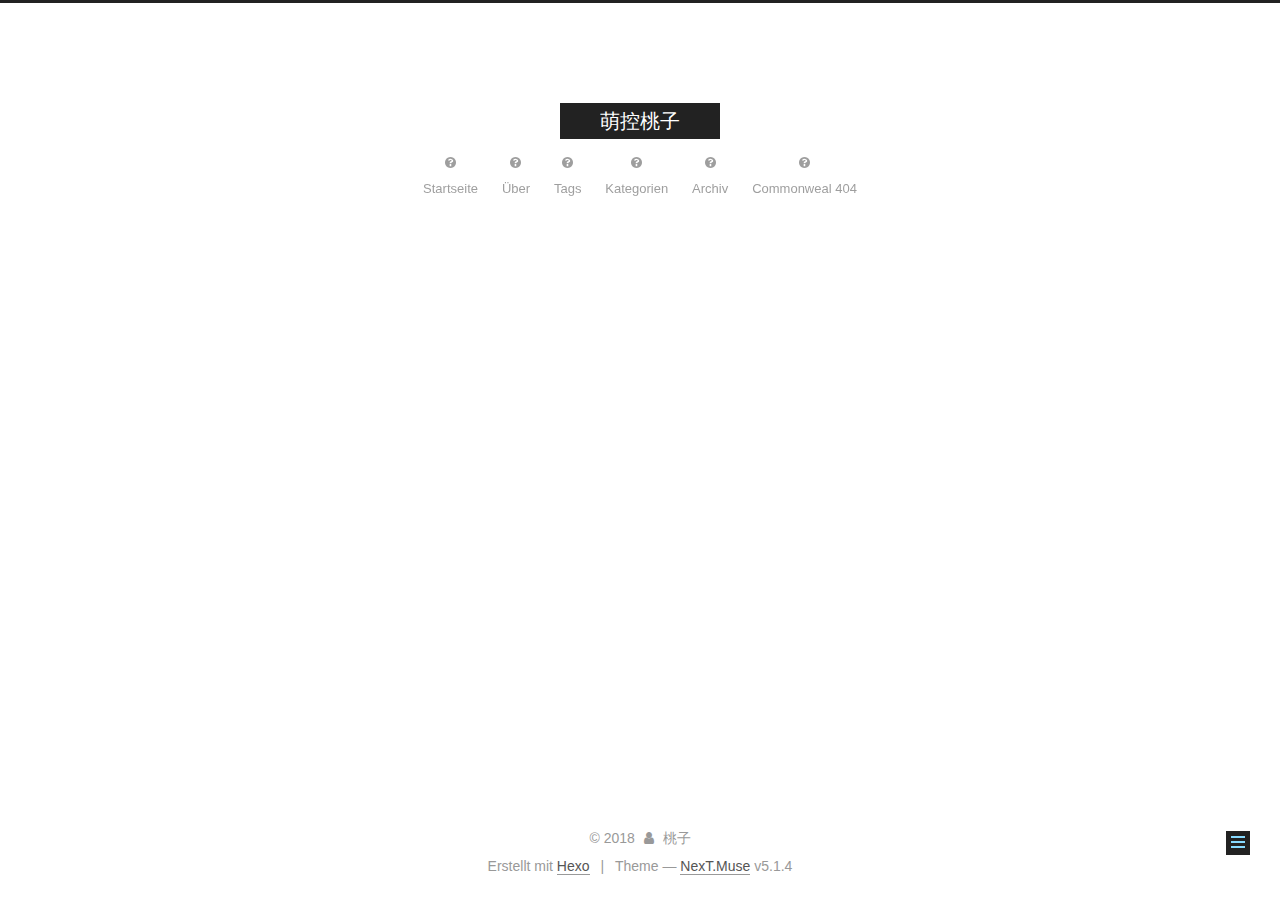
==== commit 3371bf5f: "Site updated: 2018-01-21 22:14:37" ====
--- a/about/index.html
+++ b/about/index.html
@@ -230,26 +230,6 @@
         </li>
       
         
-        <li class="menu-item menu-item-schedule">
-          <a href="/schedule" rel="section">
-            
-              <i class="menu-item-icon fa fa-fw fa-question-circle"></i> <br />
-            
-            Schedule
-          </a>
-        </li>
-      
-        
-        <li class="menu-item menu-item-sitemap">
-          <a href="/sitemap.xml" rel="section">
-            
-              <i class="menu-item-icon fa fa-fw fa-question-circle"></i> <br />
-            
-            Sitemap
-          </a>
-        </li>
-      
-        
         <li class="menu-item menu-item-commonweal">
           <a href="/404" rel="section">
             
--- a/css/main.css
+++ b/css/main.css
@@ -1822,7 +1822,7 @@
   width: 4px;
   height: 4px;
   border-radius: 50%;
-  background: #c765ff;
+  background: #6b1d74;
 }
 .links-of-blogroll {
   font-size: 13px;
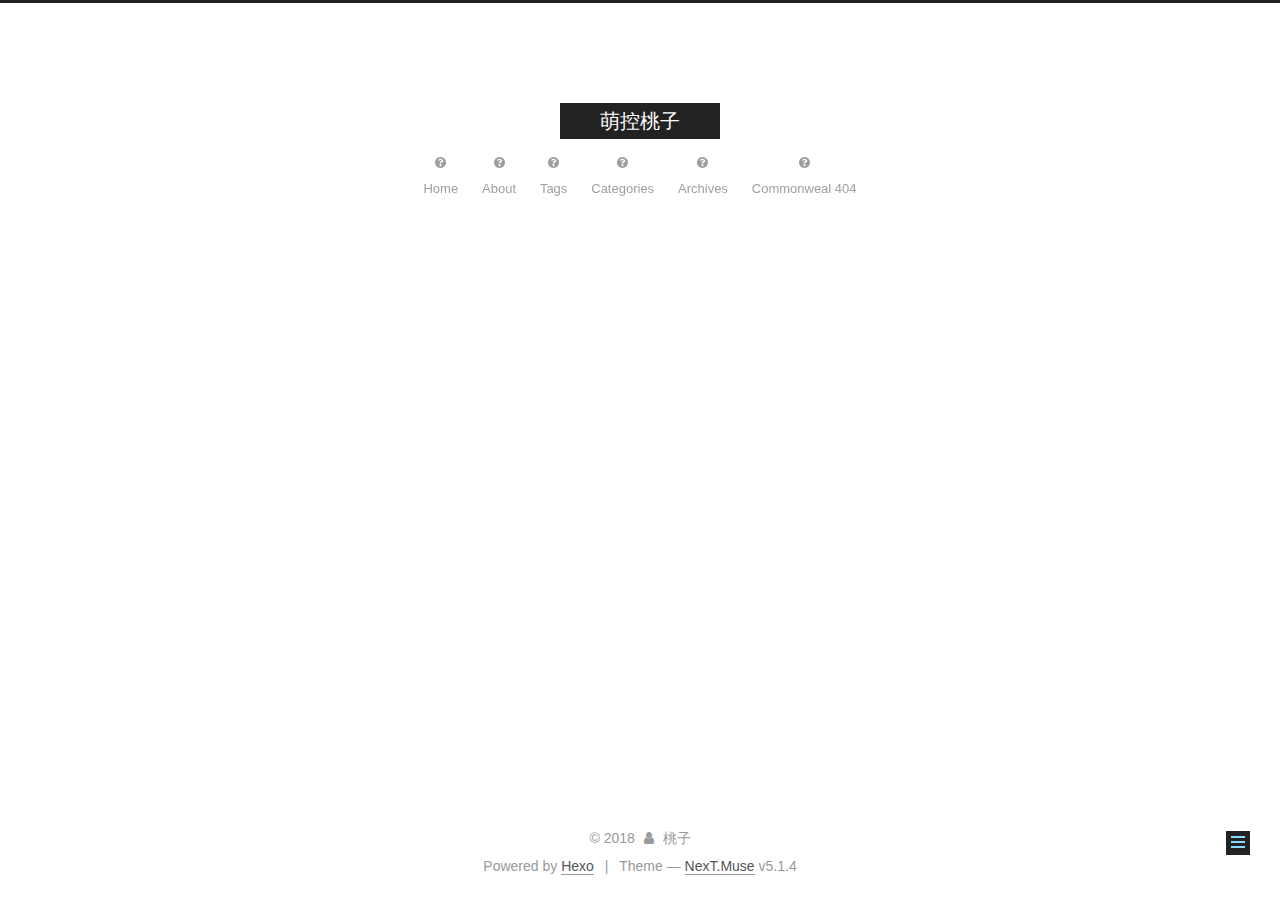
==== commit a794b286: "Site updated: 2018-01-21 22:22:52" ====
--- a/about/index.html
+++ b/about/index.html
@@ -73,8 +73,6 @@
 
 
 
-  
-
 
   <link rel="alternate" href="/atom.xml" title="萌控桃子" type="application/atom+xml" />
 
@@ -87,7 +85,7 @@
 <meta property="og:title" content="����">
 <meta property="og:url" content="http://yoursite.com/about/index.html">
 <meta property="og:site_name" content="萌控桃子">
-<meta property="og:updated_time" content="2018-01-21T13:46:05.652Z">
+<meta property="og:updated_time" content="2018-01-21T14:21:50.996Z">
 <meta name="twitter:card" content="summary">
 <meta name="twitter:title" content="����">
 
@@ -185,7 +183,7 @@
             
               <i class="menu-item-icon fa fa-fw fa-question-circle"></i> <br />
             
-            Startseite
+            Home
           </a>
         </li>
       
@@ -195,7 +193,7 @@
             
               <i class="menu-item-icon fa fa-fw fa-question-circle"></i> <br />
             
-            Über
+            About
           </a>
         </li>
       
@@ -215,7 +213,7 @@
             
               <i class="menu-item-icon fa fa-fw fa-question-circle"></i> <br />
             
-            Kategorien
+            Categories
           </a>
         </li>
       
@@ -225,7 +223,7 @@
             
               <i class="menu-item-icon fa fa-fw fa-question-circle"></i> <br />
             
-            Archiv
+            Archives
           </a>
         </li>
       
@@ -336,7 +334,7 @@
                 <a href="/archives">
               
                   <span class="site-state-item-count">2</span>
-                  <span class="site-state-item-name">Artikel</span>
+                  <span class="site-state-item-name">posts</span>
                 </a>
               </div>
             
@@ -393,7 +391,7 @@
 </div>
 
 
-  <div class="powered-by">Erstellt mit  <a class="theme-link" target="_blank" href="https://hexo.io">Hexo</a></div>
+  <div class="powered-by">Powered by <a class="theme-link" target="_blank" href="https://hexo.io">Hexo</a></div>
 
 
 
--- a/css/main.css
+++ b/css/main.css
@@ -1822,7 +1822,7 @@
   width: 4px;
   height: 4px;
   border-radius: 50%;
-  background: #6b1d74;
+  background: #4a5eff;
 }
 .links-of-blogroll {
   font-size: 13px;
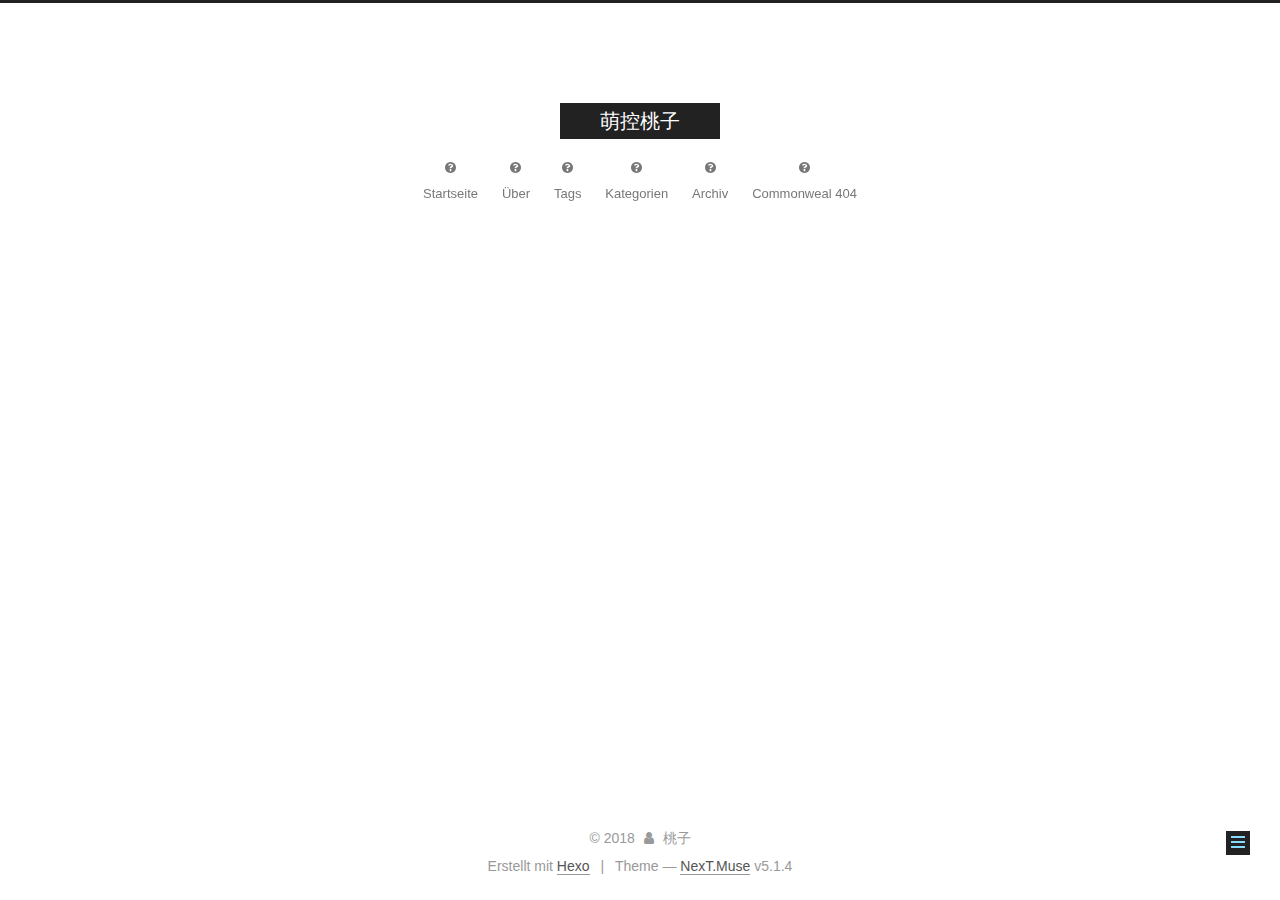
==== commit edd62b33: "Site updated: 2018-01-21 22:25:26" ====
--- a/about/index.html
+++ b/about/index.html
@@ -72,6 +72,8 @@
 
 
 
+
+  
 
 
   <link rel="alternate" href="/atom.xml" title="萌控桃子" type="application/atom+xml" />
@@ -183,23 +185,23 @@
             
               <i class="menu-item-icon fa fa-fw fa-question-circle"></i> <br />
             
-            Home
+            Startseite
           </a>
         </li>
       
         
         <li class="menu-item menu-item-about">
-          <a href="/about" rel="section">
+          <a href="/about/" rel="section">
             
               <i class="menu-item-icon fa fa-fw fa-question-circle"></i> <br />
             
-            About
+            Über
           </a>
         </li>
       
         
         <li class="menu-item menu-item-tags">
-          <a href="/tags" rel="section">
+          <a href="/tags/" rel="section">
             
               <i class="menu-item-icon fa fa-fw fa-question-circle"></i> <br />
             
@@ -209,27 +211,27 @@
       
         
         <li class="menu-item menu-item-categories">
-          <a href="/categories" rel="section">
+          <a href="/categories/" rel="section">
             
               <i class="menu-item-icon fa fa-fw fa-question-circle"></i> <br />
             
-            Categories
+            Kategorien
           </a>
         </li>
       
         
         <li class="menu-item menu-item-archives">
-          <a href="/archives" rel="section">
+          <a href="/archives/" rel="section">
             
               <i class="menu-item-icon fa fa-fw fa-question-circle"></i> <br />
             
-            Archives
+            Archiv
           </a>
         </li>
       
         
         <li class="menu-item menu-item-commonweal">
-          <a href="/404" rel="section">
+          <a href="/404 /" rel="section">
             
               <i class="menu-item-icon fa fa-fw fa-question-circle"></i> <br />
             
@@ -331,10 +333,10 @@
             
               <div class="site-state-item site-state-posts">
               
-                <a href="/archives">
+                <a href="/archives/">
               
                   <span class="site-state-item-count">2</span>
-                  <span class="site-state-item-name">posts</span>
+                  <span class="site-state-item-name">Artikel</span>
                 </a>
               </div>
             
@@ -391,7 +393,7 @@
 </div>
 
 
-  <div class="powered-by">Powered by <a class="theme-link" target="_blank" href="https://hexo.io">Hexo</a></div>
+  <div class="powered-by">Erstellt mit  <a class="theme-link" target="_blank" href="https://hexo.io">Hexo</a></div>
 
 
 
--- a/css/main.css
+++ b/css/main.css
@@ -1822,7 +1822,7 @@
   width: 4px;
   height: 4px;
   border-radius: 50%;
-  background: #4a5eff;
+  background: #33a675;
 }
 .links-of-blogroll {
   font-size: 13px;
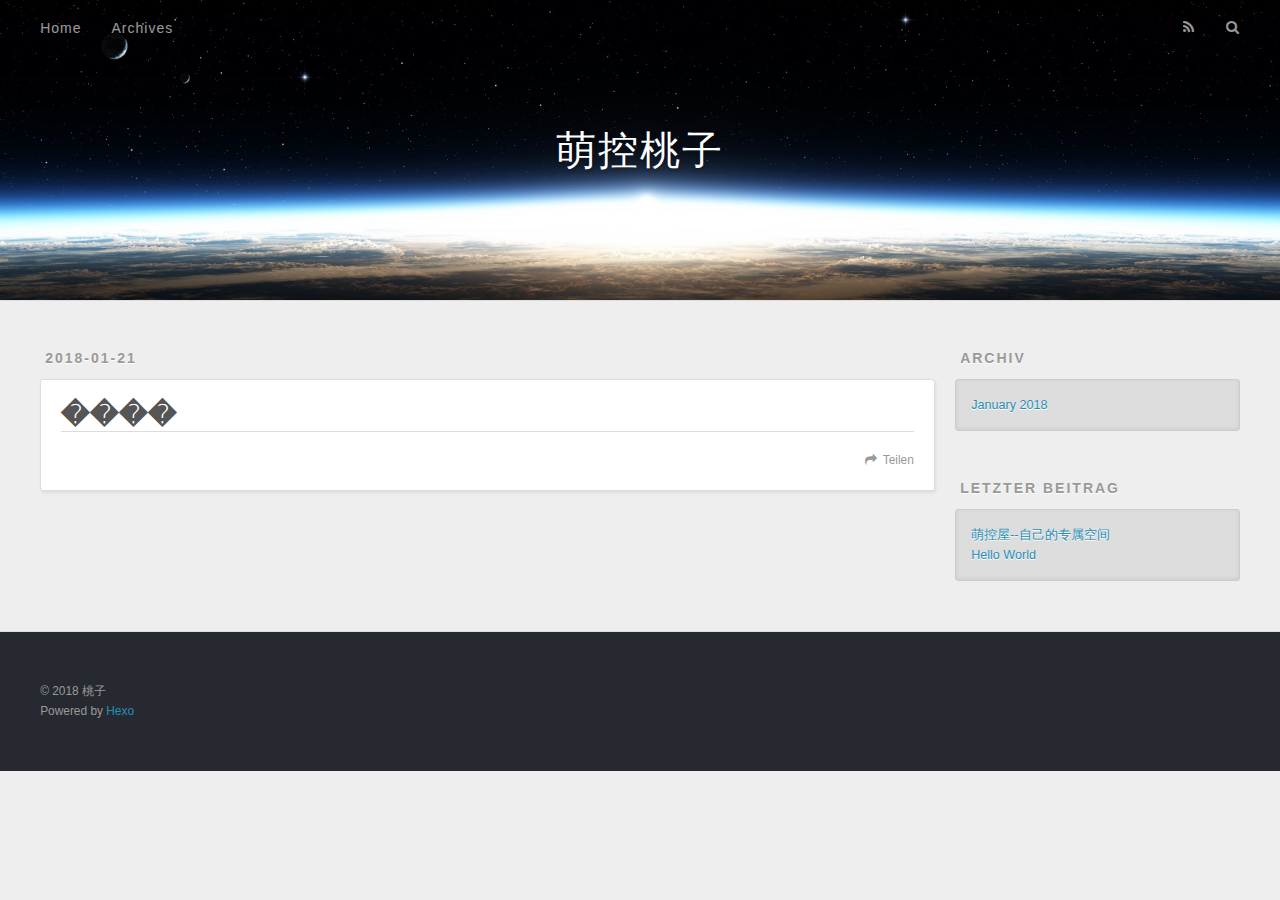
==== commit b3d3c3ce: "Site updated: 2018-01-21 22:37:20" ====
--- a/about/index.html
+++ b/about/index.html
@@ -1,572 +1,175 @@
 <!DOCTYPE html>
-
-
+<html>
+<head>
+  <meta charset="utf-8">
+  
 
   
-
-
-<html class="theme-next muse use-motion" lang="">
-<head>
-  <meta charset="UTF-8"/>
-<meta http-equiv="X-UA-Compatible" content="IE=edge" />
-<meta name="viewport" content="width=device-width, initial-scale=1, maximum-scale=1"/>
-<meta name="theme-color" content="#222">
-
-
-
-
-
-
-
-
-
-<meta http-equiv="Cache-Control" content="no-transform" />
-<meta http-equiv="Cache-Control" content="no-siteapp" />
-
-
-
-
-
-
-
-
-
-
-
-
-
-
-
-
-  
-  
-  <link href="/lib/fancybox/source/jquery.fancybox.css?v=2.1.5" rel="stylesheet" type="text/css" />
-
-
-
-
-
-
-
-<link href="/lib/font-awesome/css/font-awesome.min.css?v=4.6.2" rel="stylesheet" type="text/css" />
-
-<link href="/css/main.css?v=5.1.4" rel="stylesheet" type="text/css" />
-
-
-  <link rel="apple-touch-icon" sizes="180x180" href="/images/apple-touch-icon-next.png?v=5.1.4">
-
-
-  <link rel="icon" type="image/png" sizes="32x32" href="/images/favicon-32x32-next.png?v=5.1.4">
-
-
-  <link rel="icon" type="image/png" sizes="16x16" href="/images/favicon-16x16-next.png?v=5.1.4">
-
-
-  <link rel="mask-icon" href="/images/logo.svg?v=5.1.4" color="#222">
-
-
-
-
-
-  <meta name="keywords" content="Hexo, NexT" />
-
-
-
-
-  
-
-
-  <link rel="alternate" href="/atom.xml" title="萌控桃子" type="application/atom+xml" />
-
-
-
-
-
-
-<meta property="og:type" content="website">
+  <title>���� | 萌控桃子</title>
+  <meta name="viewport" content="width=device-width, initial-scale=1, maximum-scale=1">
+  <meta property="og:type" content="website">
 <meta property="og:title" content="����">
 <meta property="og:url" content="http://yoursite.com/about/index.html">
 <meta property="og:site_name" content="萌控桃子">
 <meta property="og:updated_time" content="2018-01-21T14:21:50.996Z">
 <meta name="twitter:card" content="summary">
 <meta name="twitter:title" content="����">
+  
+    <link rel="alternate" href="/atom.xml" title="萌控桃子" type="application/atom+xml">
+  
+  
+    <link rel="icon" href="/favicon.png">
+  
+  
+    <link href="//fonts.googleapis.com/css?family=Source+Code+Pro" rel="stylesheet" type="text/css">
+  
+  <link rel="stylesheet" href="/css/style.css">
+</head>
+
+<body>
+  <div id="container">
+    <div id="wrap">
+      <header id="header">
+  <div id="banner"></div>
+  <div id="header-outer" class="outer">
+    <div id="header-title" class="inner">
+      <h1 id="logo-wrap">
+        <a href="/" id="logo">萌控桃子</a>
+      </h1>
+      
+    </div>
+    <div id="header-inner" class="inner">
+      <nav id="main-nav">
+        <a id="main-nav-toggle" class="nav-icon"></a>
+        
+          <a class="main-nav-link" href="/">Home</a>
+        
+          <a class="main-nav-link" href="/archives">Archives</a>
+        
+      </nav>
+      <nav id="sub-nav">
+        
+          <a id="nav-rss-link" class="nav-icon" href="/atom.xml" title="RSS Feed"></a>
+        
+        <a id="nav-search-btn" class="nav-icon" title="Suche"></a>
+      </nav>
+      <div id="search-form-wrap">
+        <form action="//google.com/search" method="get" accept-charset="UTF-8" class="search-form"><input type="search" name="q" class="search-form-input" placeholder="Search"><button type="submit" class="search-form-submit">&#xF002;</button><input type="hidden" name="sitesearch" value="http://yoursite.com"></form>
+      </div>
+    </div>
+  </div>
+</header>
+      <div class="outer">
+        <section id="main"><article id="page-" class="article article-type-page" itemscope itemprop="blogPost">
+  <div class="article-meta">
+    <a href="/about/index.html" class="article-date">
+  <time datetime="2018-01-21T10:17:33.000Z" itemprop="datePublished">2018-01-21</time>
+</a>
+    
+  </div>
+  <div class="article-inner">
+    
+    
+      <header class="article-header">
+        
+  
+    <h1 class="article-title" itemprop="name">
+      ����
+    </h1>
+  
+
+      </header>
+    
+    <div class="article-entry" itemprop="articleBody">
+      
+        
+      
+    </div>
+    <footer class="article-footer">
+      <a data-url="http://yoursite.com/about/index.html" data-id="cjcovzsix0001z06iesf6o66t" class="article-share-link">Teilen</a>
+      
+      
+    </footer>
+  </div>
+  
+    
+  
+</article>
+
+</section>
+        
+          <aside id="sidebar">
+  
+    
+
+  
+    
+
+  
+    
+  
+    
+  <div class="widget-wrap">
+    <h3 class="widget-title">Archiv</h3>
+    <div class="widget">
+      <ul class="archive-list"><li class="archive-list-item"><a class="archive-list-link" href="/archives/2018/01/">January 2018</a></li></ul>
+    </div>
+  </div>
+
+
+  
+    
+  <div class="widget-wrap">
+    <h3 class="widget-title">letzter Beitrag</h3>
+    <div class="widget">
+      <ul>
+        
+          <li>
+            <a href="/2018/01/21/萌控屋-自己的专属空间/">萌控屋--自己的专属空间</a>
+          </li>
+        
+          <li>
+            <a href="/2018/01/21/hello-world/">Hello World</a>
+          </li>
+        
+      </ul>
+    </div>
+  </div>
+
+  
+</aside>
+        
+      </div>
+      <footer id="footer">
+  
+  <div class="outer">
+    <div id="footer-info" class="inner">
+      &copy; 2018 桃子<br>
+      Powered by <a href="http://hexo.io/" target="_blank">Hexo</a>
+    </div>
+  </div>
+</footer>
+    </div>
+    <nav id="mobile-nav">
+  
+    <a href="/" class="mobile-nav-link">Home</a>
+  
+    <a href="/archives" class="mobile-nav-link">Archives</a>
+  
+</nav>
+    
+
+<script src="//ajax.googleapis.com/ajax/libs/jquery/2.0.3/jquery.min.js"></script>
+
+
+  <link rel="stylesheet" href="/fancybox/jquery.fancybox.css">
+  <script src="/fancybox/jquery.fancybox.pack.js"></script>
+
+
+<script src="/js/script.js"></script>
 
 
 
-<script type="text/javascript" id="hexo.configurations">
-  var NexT = window.NexT || {};
-  var CONFIG = {
-    root: '/',
-    scheme: 'Muse',
-    version: '5.1.4',
-    sidebar: {"position":"left","display":"post","offset":12,"b2t":false,"scrollpercent":false,"onmobile":false},
-    fancybox: true,
-    tabs: true,
-    motion: {"enable":true,"async":false,"transition":{"post_block":"fadeIn","post_header":"slideDownIn","post_body":"slideDownIn","coll_header":"slideLeftIn","sidebar":"slideUpIn"}},
-    duoshuo: {
-      userId: '0',
-      author: 'Author'
-    },
-    algolia: {
-      applicationID: '',
-      apiKey: '',
-      indexName: '',
-      hits: {"per_page":10},
-      labels: {"input_placeholder":"Search for Posts","hits_empty":"We didn't find any results for the search: ${query}","hits_stats":"${hits} results found in ${time} ms"}
-    }
-  };
-</script>
-
-
-
-  <link rel="canonical" href="http://yoursite.com/about/"/>
-
-
-
-
-
-  <title>���� | 萌控桃子</title>
-  
-
-
-
-
-
-
-
-
-</head>
-
-<body itemscope itemtype="http://schema.org/WebPage" lang="">
-
-  
-  
-    
-  
-
-  <div class="container sidebar-position-left page-post-detail">
-    <div class="headband"></div>
-
-    <header id="header" class="header" itemscope itemtype="http://schema.org/WPHeader">
-      <div class="header-inner"><div class="site-brand-wrapper">
-  <div class="site-meta ">
-    
-
-    <div class="custom-logo-site-title">
-      <a href="/"  class="brand" rel="start">
-        <span class="logo-line-before"><i></i></span>
-        <span class="site-title">萌控桃子</span>
-        <span class="logo-line-after"><i></i></span>
-      </a>
-    </div>
-      
-        <p class="site-subtitle"></p>
-      
   </div>
-
-  <div class="site-nav-toggle">
-    <button>
-      <span class="btn-bar"></span>
-      <span class="btn-bar"></span>
-      <span class="btn-bar"></span>
-    </button>
-  </div>
-</div>
-
-<nav class="site-nav">
-  
-
-  
-    <ul id="menu" class="menu">
-      
-        
-        <li class="menu-item menu-item-home">
-          <a href="/" rel="section">
-            
-              <i class="menu-item-icon fa fa-fw fa-question-circle"></i> <br />
-            
-            Startseite
-          </a>
-        </li>
-      
-        
-        <li class="menu-item menu-item-about">
-          <a href="/about/" rel="section">
-            
-              <i class="menu-item-icon fa fa-fw fa-question-circle"></i> <br />
-            
-            Über
-          </a>
-        </li>
-      
-        
-        <li class="menu-item menu-item-tags">
-          <a href="/tags/" rel="section">
-            
-              <i class="menu-item-icon fa fa-fw fa-question-circle"></i> <br />
-            
-            Tags
-          </a>
-        </li>
-      
-        
-        <li class="menu-item menu-item-categories">
-          <a href="/categories/" rel="section">
-            
-              <i class="menu-item-icon fa fa-fw fa-question-circle"></i> <br />
-            
-            Kategorien
-          </a>
-        </li>
-      
-        
-        <li class="menu-item menu-item-archives">
-          <a href="/archives/" rel="section">
-            
-              <i class="menu-item-icon fa fa-fw fa-question-circle"></i> <br />
-            
-            Archiv
-          </a>
-        </li>
-      
-        
-        <li class="menu-item menu-item-commonweal">
-          <a href="/404 /" rel="section">
-            
-              <i class="menu-item-icon fa fa-fw fa-question-circle"></i> <br />
-            
-            Commonweal 404
-          </a>
-        </li>
-      
-
-      
-    </ul>
-  
-
-  
-</nav>
-
-
-
- </div>
-    </header>
-
-    <main id="main" class="main">
-      <div class="main-inner">
-        <div class="content-wrap">
-          <div id="content" class="content">
-            
-
-  <div id="posts" class="posts-expand">
-    
-    
-    
-    <div class="post-block page">
-      <header class="post-header">
-
-	<h1 class="post-title" itemprop="name headline">����</h1>
-
-
-
-</header>
-
-      
-      
-      
-      <div class="post-body">
-        
-        
-          
-        
-      </div>
-      
-      
-      
-    </div>
-    
-    
-    
-  </div>
-
-
-          </div>
-          
-
-
-          
-
-  
-
-
-
-        </div>
-        
-          
-  
-  <div class="sidebar-toggle">
-    <div class="sidebar-toggle-line-wrap">
-      <span class="sidebar-toggle-line sidebar-toggle-line-first"></span>
-      <span class="sidebar-toggle-line sidebar-toggle-line-middle"></span>
-      <span class="sidebar-toggle-line sidebar-toggle-line-last"></span>
-    </div>
-  </div>
-
-  <aside id="sidebar" class="sidebar">
-    
-    <div class="sidebar-inner">
-
-      
-
-      
-
-      <section class="site-overview-wrap sidebar-panel sidebar-panel-active">
-        <div class="site-overview">
-          <div class="site-author motion-element" itemprop="author" itemscope itemtype="http://schema.org/Person">
-            
-              <p class="site-author-name" itemprop="name">桃子</p>
-              <p class="site-description motion-element" itemprop="description"></p>
-          </div>
-
-          <nav class="site-state motion-element">
-
-            
-              <div class="site-state-item site-state-posts">
-              
-                <a href="/archives/">
-              
-                  <span class="site-state-item-count">2</span>
-                  <span class="site-state-item-name">Artikel</span>
-                </a>
-              </div>
-            
-
-            
-
-            
-
-          </nav>
-
-          
-            <div class="feed-link motion-element">
-              <a href="/atom.xml" rel="alternate">
-                <i class="fa fa-rss"></i>
-                RSS
-              </a>
-            </div>
-          
-
-          
-
-          
-          
-
-          
-          
-
-          
-
-        </div>
-      </section>
-
-      
-
-      
-
-    </div>
-  </aside>
-
-
-        
-      </div>
-    </main>
-
-    <footer id="footer" class="footer">
-      <div class="footer-inner">
-        <div class="copyright">&copy; <span itemprop="copyrightYear">2018</span>
-  <span class="with-love">
-    <i class="fa fa-user"></i>
-  </span>
-  <span class="author" itemprop="copyrightHolder">桃子</span>
-
-  
-</div>
-
-
-  <div class="powered-by">Erstellt mit  <a class="theme-link" target="_blank" href="https://hexo.io">Hexo</a></div>
-
-
-
-  <span class="post-meta-divider">|</span>
-
-
-
-  <div class="theme-info">Theme &mdash; <a class="theme-link" target="_blank" href="https://github.com/iissnan/hexo-theme-next">NexT.Muse</a> v5.1.4</div>
-
-
-
-
-        
-
-
-
-
-
-
-
-        
-      </div>
-    </footer>
-
-    
-      <div class="back-to-top">
-        <i class="fa fa-arrow-up"></i>
-        
-      </div>
-    
-
-    
-
-  </div>
-
-  
-
-<script type="text/javascript">
-  if (Object.prototype.toString.call(window.Promise) !== '[object Function]') {
-    window.Promise = null;
-  }
-</script>
-
-
-
-
-
-
-
-
-
-  
-
-
-
-
-
-
-
-
-
-
-
-
-  
-  
-    <script type="text/javascript" src="/lib/jquery/index.js?v=2.1.3"></script>
-  
-
-  
-  
-    <script type="text/javascript" src="/lib/fastclick/lib/fastclick.min.js?v=1.0.6"></script>
-  
-
-  
-  
-    <script type="text/javascript" src="/lib/jquery_lazyload/jquery.lazyload.js?v=1.9.7"></script>
-  
-
-  
-  
-    <script type="text/javascript" src="/lib/velocity/velocity.min.js?v=1.2.1"></script>
-  
-
-  
-  
-    <script type="text/javascript" src="/lib/velocity/velocity.ui.min.js?v=1.2.1"></script>
-  
-
-  
-  
-    <script type="text/javascript" src="/lib/fancybox/source/jquery.fancybox.pack.js?v=2.1.5"></script>
-  
-
-
-  
-
-
-  <script type="text/javascript" src="/js/src/utils.js?v=5.1.4"></script>
-
-  <script type="text/javascript" src="/js/src/motion.js?v=5.1.4"></script>
-
-
-
-  
-  
-
-  
-  <script type="text/javascript" src="/js/src/scrollspy.js?v=5.1.4"></script>
-<script type="text/javascript" src="/js/src/post-details.js?v=5.1.4"></script>
-
-
-
-  
-
-
-  <script type="text/javascript" src="/js/src/bootstrap.js?v=5.1.4"></script>
-
-
-
-  
-
-
-  
-
-
-
-
-	
-
-
-
-
-
-  
-
-
-
-
-
-  
-
-
-
-
-
-
-
-
-
-
-
-
-  
-
-
-
-
-
-  
-
-  
-
-  
-
-  
-  
-
-  
-
-  
-
-  
-
 </body>
-</html>
+</html>--- a/css/style.css
+++ b/css/style.css
@@ -0,0 +1,1374 @@
+body {
+  width: 100%;
+}
+body:before,
+body:after {
+  content: "";
+  display: table;
+}
+body:after {
+  clear: both;
+}
+html,
+body,
+div,
+span,
+applet,
+object,
+iframe,
+h1,
+h2,
+h3,
+h4,
+h5,
+h6,
+p,
+blockquote,
+pre,
+a,
+abbr,
+acronym,
+address,
+big,
+cite,
+code,
+del,
+dfn,
+em,
+img,
+ins,
+kbd,
+q,
+s,
+samp,
+small,
+strike,
+strong,
+sub,
+sup,
+tt,
+var,
+dl,
+dt,
+dd,
+ol,
+ul,
+li,
+fieldset,
+form,
+label,
+legend,
+table,
+caption,
+tbody,
+tfoot,
+thead,
+tr,
+th,
+td {
+  margin: 0;
+  padding: 0;
+  border: 0;
+  outline: 0;
+  font-weight: inherit;
+  font-style: inherit;
+  font-family: inherit;
+  font-size: 100%;
+  vertical-align: baseline;
+}
+body {
+  line-height: 1;
+  color: #000;
+  background: #fff;
+}
+ol,
+ul {
+  list-style: none;
+}
+table {
+  border-collapse: separate;
+  border-spacing: 0;
+  vertical-align: middle;
+}
+caption,
+th,
+td {
+  text-align: left;
+  font-weight: normal;
+  vertical-align: middle;
+}
+a img {
+  border: none;
+}
+input,
+button {
+  margin: 0;
+  padding: 0;
+}
+input::-moz-focus-inner,
+button::-moz-focus-inner {
+  border: 0;
+  padding: 0;
+}
+@font-face {
+  font-family: FontAwesome;
+  font-style: normal;
+  font-weight: normal;
+  src: url("fonts/fontawesome-webfont.eot?v=#4.0.3");
+  src: url("fonts/fontawesome-webfont.eot?#iefix&v=#4.0.3") format("embedded-opentype"), url("fonts/fontawesome-webfont.woff?v=#4.0.3") format("woff"), url("fonts/fontawesome-webfont.ttf?v=#4.0.3") format("truetype"), url("fonts/fontawesome-webfont.svg#fontawesomeregular?v=#4.0.3") format("svg");
+}
+html,
+body,
+#container {
+  height: 100%;
+}
+body {
+  background: #eee;
+  font: 14px -apple-system, BlinkMacSystemFont, "Segoe UI", "Roboto", "Oxygen", "Ubuntu", "Cantarell", "Fira Sans", "Droid Sans", "Helvetica Neue", sans-serif;
+  -webkit-text-size-adjust: 100%;
+}
+.outer {
+  max-width: 1220px;
+  margin: 0 auto;
+  padding: 0 20px;
+}
+.outer:before,
+.outer:after {
+  content: "";
+  display: table;
+}
+.outer:after {
+  clear: both;
+}
+.inner {
+  display: inline;
+  float: left;
+  width: 98.33333333333333%;
+  margin: 0 0.833333333333333%;
+}
+.left,
+.alignleft {
+  float: left;
+}
+.right,
+.alignright {
+  float: right;
+}
+.clear {
+  clear: both;
+}
+#container {
+  position: relative;
+}
+.mobile-nav-on {
+  overflow: hidden;
+}
+#wrap {
+  height: 100%;
+  width: 100%;
+  position: absolute;
+  top: 0;
+  left: 0;
+  -webkit-transition: 0.2s ease-out;
+  -moz-transition: 0.2s ease-out;
+  -ms-transition: 0.2s ease-out;
+  transition: 0.2s ease-out;
+  z-index: 1;
+  background: #eee;
+}
+.mobile-nav-on #wrap {
+  left: 280px;
+}
+@media screen and (min-width: 768px) {
+  #main {
+    display: inline;
+    float: left;
+    width: 73.33333333333333%;
+    margin: 0 0.833333333333333%;
+  }
+}
+.article-date,
+.article-category-link,
+.archive-year,
+.widget-title {
+  text-decoration: none;
+  text-transform: uppercase;
+  letter-spacing: 2px;
+  color: #999;
+  margin-bottom: 1em;
+  margin-left: 5px;
+  line-height: 1em;
+  text-shadow: 0 1px #fff;
+  font-weight: bold;
+}
+.article-inner,
+.archive-article-inner {
+  background: #fff;
+  -webkit-box-shadow: 1px 2px 3px #ddd;
+  box-shadow: 1px 2px 3px #ddd;
+  border: 1px solid #ddd;
+  border-radius: 3px;
+}
+.article-entry h1,
+.widget h1 {
+  font-size: 2em;
+}
+.article-entry h2,
+.widget h2 {
+  font-size: 1.5em;
+}
+.article-entry h3,
+.widget h3 {
+  font-size: 1.3em;
+}
+.article-entry h4,
+.widget h4 {
+  font-size: 1.2em;
+}
+.article-entry h5,
+.widget h5 {
+  font-size: 1em;
+}
+.article-entry h6,
+.widget h6 {
+  font-size: 1em;
+  color: #999;
+}
+.article-entry hr,
+.widget hr {
+  border: 1px dashed #ddd;
+}
+.article-entry strong,
+.widget strong {
+  font-weight: bold;
+}
+.article-entry em,
+.widget em,
+.article-entry cite,
+.widget cite {
+  font-style: italic;
+}
+.article-entry sup,
+.widget sup,
+.article-entry sub,
+.widget sub {
+  font-size: 0.75em;
+  line-height: 0;
+  position: relative;
+  vertical-align: baseline;
+}
+.article-entry sup,
+.widget sup {
+  top: -0.5em;
+}
+.article-entry sub,
+.widget sub {
+  bottom: -0.2em;
+}
+.article-entry small,
+.widget small {
+  font-size: 0.85em;
+}
+.article-entry acronym,
+.widget acronym,
+.article-entry abbr,
+.widget abbr {
+  border-bottom: 1px dotted;
+}
+.article-entry ul,
+.widget ul,
+.article-entry ol,
+.widget ol,
+.article-entry dl,
+.widget dl {
+  margin: 0 20px;
+  line-height: 1.6em;
+}
+.article-entry ul ul,
+.widget ul ul,
+.article-entry ol ul,
+.widget ol ul,
+.article-entry ul ol,
+.widget ul ol,
+.article-entry ol ol,
+.widget ol ol {
+  margin-top: 0;
+  margin-bottom: 0;
+}
+.article-entry ul,
+.widget ul {
+  list-style: disc;
+}
+.article-entry ol,
+.widget ol {
+  list-style: decimal;
+}
+.article-entry dt,
+.widget dt {
+  font-weight: bold;
+}
+#header {
+  height: 300px;
+  position: relative;
+  border-bottom: 1px solid #ddd;
+}
+#header:before,
+#header:after {
+  content: "";
+  position: absolute;
+  left: 0;
+  right: 0;
+  height: 40px;
+}
+#header:before {
+  top: 0;
+  background: -webkit-linear-gradient(rgba(0,0,0,0.2), transparent);
+  background: -moz-linear-gradient(rgba(0,0,0,0.2), transparent);
+  background: -ms-linear-gradient(rgba(0,0,0,0.2), transparent);
+  background: linear-gradient(rgba(0,0,0,0.2), transparent);
+}
+#header:after {
+  bottom: 0;
+  background: -webkit-linear-gradient(transparent, rgba(0,0,0,0.2));
+  background: -moz-linear-gradient(transparent, rgba(0,0,0,0.2));
+  background: -ms-linear-gradient(transparent, rgba(0,0,0,0.2));
+  background: linear-gradient(transparent, rgba(0,0,0,0.2));
+}
+#header-outer {
+  height: 100%;
+  position: relative;
+}
+#header-inner {
+  position: relative;
+  overflow: hidden;
+}
+#banner {
+  position: absolute;
+  top: 0;
+  left: 0;
+  width: 100%;
+  height: 100%;
+  background: url("images/banner.jpg") center #000;
+  -webkit-background-size: cover;
+  -moz-background-size: cover;
+  background-size: cover;
+  z-index: -1;
+}
+#header-title {
+  text-align: center;
+  height: 40px;
+  position: absolute;
+  top: 50%;
+  left: 0;
+  margin-top: -20px;
+}
+#logo,
+#subtitle {
+  text-decoration: none;
+  color: #fff;
+  font-weight: 300;
+  text-shadow: 0 1px 4px rgba(0,0,0,0.3);
+}
+#logo {
+  font-size: 40px;
+  line-height: 40px;
+  letter-spacing: 2px;
+}
+#subtitle {
+  font-size: 16px;
+  line-height: 16px;
+  letter-spacing: 1px;
+}
+#subtitle-wrap {
+  margin-top: 16px;
+}
+#main-nav {
+  float: left;
+  margin-left: -15px;
+}
+.nav-icon,
+.main-nav-link {
+  float: left;
+  color: #fff;
+  opacity: 0.6;
+  text-decoration: none;
+  text-shadow: 0 1px rgba(0,0,0,0.2);
+  -webkit-transition: opacity 0.2s;
+  -moz-transition: opacity 0.2s;
+  -ms-transition: opacity 0.2s;
+  transition: opacity 0.2s;
+  display: block;
+  padding: 20px 15px;
+}
+.nav-icon:hover,
+.main-nav-link:hover {
+  opacity: 1;
+}
+.nav-icon {
+  font-family: FontAwesome;
+  text-align: center;
+  font-size: 14px;
+  width: 14px;
+  height: 14px;
+  padding: 20px 15px;
+  position: relative;
+  cursor: pointer;
+}
+.main-nav-link {
+  font-weight: 300;
+  letter-spacing: 1px;
+}
+@media screen and (max-width: 479px) {
+  .main-nav-link {
+    display: none;
+  }
+}
+#main-nav-toggle {
+  display: none;
+}
+#main-nav-toggle:before {
+  content: "\f0c9";
+}
+@media screen and (max-width: 479px) {
+  #main-nav-toggle {
+    display: block;
+  }
+}
+#sub-nav {
+  float: right;
+  margin-right: -15px;
+}
+#nav-rss-link:before {
+  content: "\f09e";
+}
+#nav-search-btn:before {
+  content: "\f002";
+}
+#search-form-wrap {
+  position: absolute;
+  top: 15px;
+  width: 150px;
+  height: 30px;
+  right: -150px;
+  opacity: 0;
+  -webkit-transition: 0.2s ease-out;
+  -moz-transition: 0.2s ease-out;
+  -ms-transition: 0.2s ease-out;
+  transition: 0.2s ease-out;
+}
+#search-form-wrap.on {
+  opacity: 1;
+  right: 0;
+}
+@media screen and (max-width: 479px) {
+  #search-form-wrap {
+    width: 100%;
+    right: -100%;
+  }
+}
+.search-form {
+  position: absolute;
+  top: 0;
+  left: 0;
+  right: 0;
+  background: #fff;
+  padding: 5px 15px;
+  border-radius: 15px;
+  -webkit-box-shadow: 0 0 10px rgba(0,0,0,0.3);
+  box-shadow: 0 0 10px rgba(0,0,0,0.3);
+}
+.search-form-input {
+  border: none;
+  background: none;
+  color: #555;
+  width: 100%;
+  font: 13px -apple-system, BlinkMacSystemFont, "Segoe UI", "Roboto", "Oxygen", "Ubuntu", "Cantarell", "Fira Sans", "Droid Sans", "Helvetica Neue", sans-serif;
+  outline: none;
+}
+.search-form-input::-webkit-search-results-decoration,
+.search-form-input::-webkit-search-cancel-button {
+  -webkit-appearance: none;
+}
+.search-form-submit {
+  position: absolute;
+  top: 50%;
+  right: 10px;
+  margin-top: -7px;
+  font: 13px FontAwesome;
+  border: none;
+  background: none;
+  color: #bbb;
+  cursor: pointer;
+}
+.search-form-submit:hover,
+.search-form-submit:focus {
+  color: #777;
+}
+.article {
+  margin: 50px 0;
+}
+.article-inner {
+  overflow: hidden;
+}
+.article-meta:before,
+.article-meta:after {
+  content: "";
+  display: table;
+}
+.article-meta:after {
+  clear: both;
+}
+.article-date {
+  float: left;
+}
+.article-category {
+  float: left;
+  line-height: 1em;
+  color: #ccc;
+  text-shadow: 0 1px #fff;
+  margin-left: 8px;
+}
+.article-category:before {
+  content: "\2022";
+}
+.article-category-link {
+  margin: 0 12px 1em;
+}
+.article-header {
+  padding: 20px 20px 0;
+}
+.article-title {
+  text-decoration: none;
+  font-size: 2em;
+  font-weight: bold;
+  color: #555;
+  line-height: 1.1em;
+  -webkit-transition: color 0.2s;
+  -moz-transition: color 0.2s;
+  -ms-transition: color 0.2s;
+  transition: color 0.2s;
+}
+a.article-title:hover {
+  color: #258fb8;
+}
+.article-entry {
+  color: #555;
+  padding: 0 20px;
+}
+.article-entry:before,
+.article-entry:after {
+  content: "";
+  display: table;
+}
+.article-entry:after {
+  clear: both;
+}
+.article-entry p,
+.article-entry table {
+  line-height: 1.6em;
+  margin: 1.6em 0;
+}
+.article-entry h1,
+.article-entry h2,
+.article-entry h3,
+.article-entry h4,
+.article-entry h5,
+.article-entry h6 {
+  font-weight: bold;
+}
+.article-entry h1,
+.article-entry h2,
+.article-entry h3,
+.article-entry h4,
+.article-entry h5,
+.article-entry h6 {
+  line-height: 1.1em;
+  margin: 1.1em 0;
+}
+.article-entry a {
+  color: #258fb8;
+  text-decoration: none;
+}
+.article-entry a:hover {
+  text-decoration: underline;
+}
+.article-entry ul,
+.article-entry ol,
+.article-entry dl {
+  margin-top: 1.6em;
+  margin-bottom: 1.6em;
+}
+.article-entry img,
+.article-entry video {
+  max-width: 100%;
+  height: auto;
+  display: block;
+  margin: auto;
+}
+.article-entry iframe {
+  border: none;
+}
+.article-entry table {
+  width: 100%;
+  border-collapse: collapse;
+  border-spacing: 0;
+}
+.article-entry th {
+  font-weight: bold;
+  border-bottom: 3px solid #ddd;
+  padding-bottom: 0.5em;
+}
+.article-entry td {
+  border-bottom: 1px solid #ddd;
+  padding: 10px 0;
+}
+.article-entry blockquote {
+  font-family: Georgia, "Times New Roman", serif;
+  font-size: 1.4em;
+  margin: 1.6em 20px;
+  text-align: center;
+}
+.article-entry blockquote footer {
+  font-size: 14px;
+  margin: 1.6em 0;
+  font-family: -apple-system, BlinkMacSystemFont, "Segoe UI", "Roboto", "Oxygen", "Ubuntu", "Cantarell", "Fira Sans", "Droid Sans", "Helvetica Neue", sans-serif;
+}
+.article-entry blockquote footer cite:before {
+  content: "—";
+  padding: 0 0.5em;
+}
+.article-entry .pullquote {
+  text-align: left;
+  width: 45%;
+  margin: 0;
+}
+.article-entry .pullquote.left {
+  margin-left: 0.5em;
+  margin-right: 1em;
+}
+.article-entry .pullquote.right {
+  margin-right: 0.5em;
+  margin-left: 1em;
+}
+.article-entry .caption {
+  color: #999;
+  display: block;
+  font-size: 0.9em;
+  margin-top: 0.5em;
+  position: relative;
+  text-align: center;
+}
+.article-entry .video-container {
+  position: relative;
+  padding-top: 56.25%;
+  height: 0;
+  overflow: hidden;
+}
+.article-entry .video-container iframe,
+.article-entry .video-container object,
+.article-entry .video-container embed {
+  position: absolute;
+  top: 0;
+  left: 0;
+  width: 100%;
+  height: 100%;
+  margin-top: 0;
+}
+.article-more-link a {
+  display: inline-block;
+  line-height: 1em;
+  padding: 6px 15px;
+  border-radius: 15px;
+  background: #eee;
+  color: #999;
+  text-shadow: 0 1px #fff;
+  text-decoration: none;
+}
+.article-more-link a:hover {
+  background: #258fb8;
+  color: #fff;
+  text-decoration: none;
+  text-shadow: 0 1px #1e7293;
+}
+.article-footer {
+  font-size: 0.85em;
+  line-height: 1.6em;
+  border-top: 1px solid #ddd;
+  padding-top: 1.6em;
+  margin: 0 20px 20px;
+}
+.article-footer:before,
+.article-footer:after {
+  content: "";
+  display: table;
+}
+.article-footer:after {
+  clear: both;
+}
+.article-footer a {
+  color: #999;
+  text-decoration: none;
+}
+.article-footer a:hover {
+  color: #555;
+}
+.article-tag-list-item {
+  float: left;
+  margin-right: 10px;
+}
+.article-tag-list-link:before {
+  content: "#";
+}
+.article-comment-link {
+  float: right;
+}
+.article-comment-link:before {
+  content: "\f075";
+  font-family: FontAwesome;
+  padding-right: 8px;
+}
+.article-share-link {
+  cursor: pointer;
+  float: right;
+  margin-left: 20px;
+}
+.article-share-link:before {
+  content: "\f064";
+  font-family: FontAwesome;
+  padding-right: 6px;
+}
+#article-nav {
+  position: relative;
+}
+#article-nav:before,
+#article-nav:after {
+  content: "";
+  display: table;
+}
+#article-nav:after {
+  clear: both;
+}
+@media screen and (min-width: 768px) {
+  #article-nav {
+    margin: 50px 0;
+  }
+  #article-nav:before {
+    width: 8px;
+    height: 8px;
+    position: absolute;
+    top: 50%;
+    left: 50%;
+    margin-top: -4px;
+    margin-left: -4px;
+    content: "";
+    border-radius: 50%;
+    background: #ddd;
+    -webkit-box-shadow: 0 1px 2px #fff;
+    box-shadow: 0 1px 2px #fff;
+  }
+}
+.article-nav-link-wrap {
+  text-decoration: none;
+  text-shadow: 0 1px #fff;
+  color: #999;
+  -webkit-box-sizing: border-box;
+  -moz-box-sizing: border-box;
+  box-sizing: border-box;
+  margin-top: 50px;
+  text-align: center;
+  display: block;
+}
+.article-nav-link-wrap:hover {
+  color: #555;
+}
+@media screen and (min-width: 768px) {
+  .article-nav-link-wrap {
+    width: 50%;
+    margin-top: 0;
+  }
+}
+@media screen and (min-width: 768px) {
+  #article-nav-newer {
+    float: left;
+    text-align: right;
+    padding-right: 20px;
+  }
+}
+@media screen and (min-width: 768px) {
+  #article-nav-older {
+    float: right;
+    text-align: left;
+    padding-left: 20px;
+  }
+}
+.article-nav-caption {
+  text-transform: uppercase;
+  letter-spacing: 2px;
+  color: #ddd;
+  line-height: 1em;
+  font-weight: bold;
+}
+#article-nav-newer .article-nav-caption {
+  margin-right: -2px;
+}
+.article-nav-title {
+  font-size: 0.85em;
+  line-height: 1.6em;
+  margin-top: 0.5em;
+}
+.article-share-box {
+  position: absolute;
+  display: none;
+  background: #fff;
+  -webkit-box-shadow: 1px 2px 10px rgba(0,0,0,0.2);
+  box-shadow: 1px 2px 10px rgba(0,0,0,0.2);
+  border-radius: 3px;
+  margin-left: -145px;
+  overflow: hidden;
+  z-index: 1;
+}
+.article-share-box.on {
+  display: block;
+}
+.article-share-input {
+  width: 100%;
+  background: none;
+  -webkit-box-sizing: border-box;
+  -moz-box-sizing: border-box;
+  box-sizing: border-box;
+  font: 14px -apple-system, BlinkMacSystemFont, "Segoe UI", "Roboto", "Oxygen", "Ubuntu", "Cantarell", "Fira Sans", "Droid Sans", "Helvetica Neue", sans-serif;
+  padding: 0 15px;
+  color: #555;
+  outline: none;
+  border: 1px solid #ddd;
+  border-radius: 3px 3px 0 0;
+  height: 36px;
+  line-height: 36px;
+}
+.article-share-links {
+  background: #eee;
+}
+.article-share-links:before,
+.article-share-links:after {
+  content: "";
+  display: table;
+}
+.article-share-links:after {
+  clear: both;
+}
+.article-share-twitter,
+.article-share-facebook,
+.article-share-pinterest,
+.article-share-google {
+  width: 50px;
+  height: 36px;
+  display: block;
+  float: left;
+  position: relative;
+  color: #999;
+  text-shadow: 0 1px #fff;
+}
+.article-share-twitter:before,
+.article-share-facebook:before,
+.article-share-pinterest:before,
+.article-share-google:before {
+  font-size: 20px;
+  font-family: FontAwesome;
+  width: 20px;
+  height: 20px;
+  position: absolute;
+  top: 50%;
+  left: 50%;
+  margin-top: -10px;
+  margin-left: -10px;
+  text-align: center;
+}
+.article-share-twitter:hover,
+.article-share-facebook:hover,
+.article-share-pinterest:hover,
+.article-share-google:hover {
+  color: #fff;
+}
+.article-share-twitter:before {
+  content: "\f099";
+}
+.article-share-twitter:hover {
+  background: #00aced;
+  text-shadow: 0 1px #008abe;
+}
+.article-share-facebook:before {
+  content: "\f09a";
+}
+.article-share-facebook:hover {
+  background: #3b5998;
+  text-shadow: 0 1px #2f477a;
+}
+.article-share-pinterest:before {
+  content: "\f0d2";
+}
+.article-share-pinterest:hover {
+  background: #cb2027;
+  text-shadow: 0 1px #a21a1f;
+}
+.article-share-google:before {
+  content: "\f0d5";
+}
+.article-share-google:hover {
+  background: #dd4b39;
+  text-shadow: 0 1px #be3221;
+}
+.article-gallery {
+  background: #000;
+  position: relative;
+}
+.article-gallery-photos {
+  position: relative;
+  overflow: hidden;
+}
+.article-gallery-img {
+  display: none;
+  max-width: 100%;
+}
+.article-gallery-img:first-child {
+  display: block;
+}
+.article-gallery-img.loaded {
+  position: absolute;
+  display: block;
+}
+.article-gallery-img img {
+  display: block;
+  max-width: 100%;
+  margin: 0 auto;
+}
+#comments {
+  background: #fff;
+  -webkit-box-shadow: 1px 2px 3px #ddd;
+  box-shadow: 1px 2px 3px #ddd;
+  padding: 20px;
+  border: 1px solid #ddd;
+  border-radius: 3px;
+  margin: 50px 0;
+}
+#comments a {
+  color: #258fb8;
+}
+.archives-wrap {
+  margin: 50px 0;
+}
+.archives:before,
+.archives:after {
+  content: "";
+  display: table;
+}
+.archives:after {
+  clear: both;
+}
+.archive-year-wrap {
+  margin-bottom: 1em;
+}
+.archives {
+  -webkit-column-gap: 10px;
+  -moz-column-gap: 10px;
+  column-gap: 10px;
+}
+@media screen and (min-width: 480px) and (max-width: 767px) {
+  .archives {
+    -webkit-column-count: 2;
+    -moz-column-count: 2;
+    column-count: 2;
+  }
+}
+@media screen and (min-width: 768px) {
+  .archives {
+    -webkit-column-count: 3;
+    -moz-column-count: 3;
+    column-count: 3;
+  }
+}
+.archive-article {
+  -webkit-column-break-inside: avoid;
+  page-break-inside: avoid;
+  overflow: hidden;
+  break-inside: avoid-column;
+}
+.archive-article-inner {
+  padding: 10px;
+  margin-bottom: 15px;
+}
+.archive-article-title {
+  text-decoration: none;
+  font-weight: bold;
+  color: #555;
+  -webkit-transition: color 0.2s;
+  -moz-transition: color 0.2s;
+  -ms-transition: color 0.2s;
+  transition: color 0.2s;
+  line-height: 1.6em;
+}
+.archive-article-title:hover {
+  color: #258fb8;
+}
+.archive-article-footer {
+  margin-top: 1em;
+}
+.archive-article-date {
+  color: #999;
+  text-decoration: none;
+  font-size: 0.85em;
+  line-height: 1em;
+  margin-bottom: 0.5em;
+  display: block;
+}
+#page-nav {
+  margin: 50px auto;
+  background: #fff;
+  -webkit-box-shadow: 1px 2px 3px #ddd;
+  box-shadow: 1px 2px 3px #ddd;
+  border: 1px solid #ddd;
+  border-radius: 3px;
+  text-align: center;
+  color: #999;
+  overflow: hidden;
+}
+#page-nav:before,
+#page-nav:after {
+  content: "";
+  display: table;
+}
+#page-nav:after {
+  clear: both;
+}
+#page-nav a,
+#page-nav span {
+  padding: 10px 20px;
+  line-height: 1;
+  height: 2ex;
+}
+#page-nav a {
+  color: #999;
+  text-decoration: none;
+}
+#page-nav a:hover {
+  background: #999;
+  color: #fff;
+}
+#page-nav .prev {
+  float: left;
+}
+#page-nav .next {
+  float: right;
+}
+#page-nav .page-number {
+  display: inline-block;
+}
+@media screen and (max-width: 479px) {
+  #page-nav .page-number {
+    display: none;
+  }
+}
+#page-nav .current {
+  color: #555;
+  font-weight: bold;
+}
+#page-nav .space {
+  color: #ddd;
+}
+#footer {
+  background: #262a30;
+  padding: 50px 0;
+  border-top: 1px solid #ddd;
+  color: #999;
+}
+#footer a {
+  color: #258fb8;
+  text-decoration: none;
+}
+#footer a:hover {
+  text-decoration: underline;
+}
+#footer-info {
+  line-height: 1.6em;
+  font-size: 0.85em;
+}
+.article-entry pre,
+.article-entry .highlight {
+  background: #2d2d2d;
+  margin: 0 -20px;
+  padding: 15px 20px;
+  border-style: solid;
+  border-color: #ddd;
+  border-width: 1px 0;
+  overflow: auto;
+  color: #ccc;
+  line-height: 22.400000000000002px;
+}
+.article-entry .highlight .gutter pre,
+.article-entry .gist .gist-file .gist-data .line-numbers {
+  color: #666;
+  font-size: 0.85em;
+}
+.article-entry pre,
+.article-entry code {
+  font-family: "Source Code Pro", Consolas, Monaco, Menlo, Consolas, monospace;
+}
+.article-entry code {
+  background: #eee;
+  text-shadow: 0 1px #fff;
+  padding: 0 0.3em;
+}
+.article-entry pre code {
+  background: none;
+  text-shadow: none;
+  padding: 0;
+}
+.article-entry .highlight pre {
+  border: none;
+  margin: 0;
+  padding: 0;
+}
+.article-entry .highlight table {
+  margin: 0;
+  width: auto;
+}
+.article-entry .highlight td {
+  border: none;
+  padding: 0;
+}
+.article-entry .highlight figcaption {
+  font-size: 0.85em;
+  color: #999;
+  line-height: 1em;
+  margin-bottom: 1em;
+}
+.article-entry .highlight figcaption:before,
+.article-entry .highlight figcaption:after {
+  content: "";
+  display: table;
+}
+.article-entry .highlight figcaption:after {
+  clear: both;
+}
+.article-entry .highlight figcaption a {
+  float: right;
+}
+.article-entry .highlight .gutter pre {
+  text-align: right;
+  padding-right: 20px;
+}
+.article-entry .highlight .line {
+  height: 22.400000000000002px;
+}
+.article-entry .highlight .line.marked {
+  background: #515151;
+}
+.article-entry .gist {
+  margin: 0 -20px;
+  border-style: solid;
+  border-color: #ddd;
+  border-width: 1px 0;
+  background: #2d2d2d;
+  padding: 15px 20px 15px 0;
+}
+.article-entry .gist .gist-file {
+  border: none;
+  font-family: "Source Code Pro", Consolas, Monaco, Menlo, Consolas, monospace;
+  margin: 0;
+}
+.article-entry .gist .gist-file .gist-data {
+  background: none;
+  border: none;
+}
+.article-entry .gist .gist-file .gist-data .line-numbers {
+  background: none;
+  border: none;
+  padding: 0 20px 0 0;
+}
+.article-entry .gist .gist-file .gist-data .line-data {
+  padding: 0 !important;
+}
+.article-entry .gist .gist-file .highlight {
+  margin: 0;
+  padding: 0;
+  border: none;
+}
+.article-entry .gist .gist-file .gist-meta {
+  background: #2d2d2d;
+  color: #999;
+  font: 0.85em -apple-system, BlinkMacSystemFont, "Segoe UI", "Roboto", "Oxygen", "Ubuntu", "Cantarell", "Fira Sans", "Droid Sans", "Helvetica Neue", sans-serif;
+  text-shadow: 0 0;
+  padding: 0;
+  margin-top: 1em;
+  margin-left: 20px;
+}
+.article-entry .gist .gist-file .gist-meta a {
+  color: #258fb8;
+  font-weight: normal;
+}
+.article-entry .gist .gist-file .gist-meta a:hover {
+  text-decoration: underline;
+}
+pre .comment,
+pre .title {
+  color: #999;
+}
+pre .variable,
+pre .attribute,
+pre .tag,
+pre .regexp,
+pre .ruby .constant,
+pre .xml .tag .title,
+pre .xml .pi,
+pre .xml .doctype,
+pre .html .doctype,
+pre .css .id,
+pre .css .class,
+pre .css .pseudo {
+  color: #f2777a;
+}
+pre .number,
+pre .preprocessor,
+pre .built_in,
+pre .literal,
+pre .params,
+pre .constant {
+  color: #f99157;
+}
+pre .class,
+pre .ruby .class .title,
+pre .css .rules .attribute {
+  color: #9c9;
+}
+pre .string,
+pre .value,
+pre .inheritance,
+pre .header,
+pre .ruby .symbol,
+pre .xml .cdata {
+  color: #9c9;
+}
+pre .css .hexcolor {
+  color: #6cc;
+}
+pre .function,
+pre .python .decorator,
+pre .python .title,
+pre .ruby .function .title,
+pre .ruby .title .keyword,
+pre .perl .sub,
+pre .javascript .title,
+pre .coffeescript .title {
+  color: #69c;
+}
+pre .keyword,
+pre .javascript .function {
+  color: #c9c;
+}
+@media screen and (max-width: 479px) {
+  #mobile-nav {
+    position: absolute;
+    top: 0;
+    left: 0;
+    width: 280px;
+    height: 100%;
+    background: #191919;
+    border-right: 1px solid #fff;
+  }
+}
+@media screen and (max-width: 479px) {
+  .mobile-nav-link {
+    display: block;
+    color: #999;
+    text-decoration: none;
+    padding: 15px 20px;
+    font-weight: bold;
+  }
+  .mobile-nav-link:hover {
+    color: #fff;
+  }
+}
+@media screen and (min-width: 768px) {
+  #sidebar {
+    display: inline;
+    float: left;
+    width: 23.333333333333332%;
+    margin: 0 0.833333333333333%;
+  }
+}
+.widget-wrap {
+  margin: 50px 0;
+}
+.widget {
+  color: #777;
+  text-shadow: 0 1px #fff;
+  background: #ddd;
+  -webkit-box-shadow: 0 -1px 4px #ccc inset;
+  box-shadow: 0 -1px 4px #ccc inset;
+  border: 1px solid #ccc;
+  padding: 15px;
+  border-radius: 3px;
+}
+.widget a {
+  color: #258fb8;
+  text-decoration: none;
+}
+.widget a:hover {
+  text-decoration: underline;
+}
+.widget ul ul,
+.widget ol ul,
+.widget dl ul,
+.widget ul ol,
+.widget ol ol,
+.widget dl ol,
+.widget ul dl,
+.widget ol dl,
+.widget dl dl {
+  margin-left: 15px;
+  list-style: disc;
+}
+.widget {
+  line-height: 1.6em;
+  word-wrap: break-word;
+  font-size: 0.9em;
+}
+.widget ul,
+.widget ol {
+  list-style: none;
+  margin: 0;
+}
+.widget ul ul,
+.widget ol ul,
+.widget ul ol,
+.widget ol ol {
+  margin: 0 20px;
+}
+.widget ul ul,
+.widget ol ul {
+  list-style: disc;
+}
+.widget ul ol,
+.widget ol ol {
+  list-style: decimal;
+}
+.category-list-count,
+.tag-list-count,
+.archive-list-count {
+  padding-left: 5px;
+  color: #999;
+  font-size: 0.85em;
+}
+.category-list-count:before,
+.tag-list-count:before,
+.archive-list-count:before {
+  content: "(";
+}
+.category-list-count:after,
+.tag-list-count:after,
+.archive-list-count:after {
+  content: ")";
+}
+.tagcloud a {
+  margin-right: 5px;
+  display: inline-block;
+}
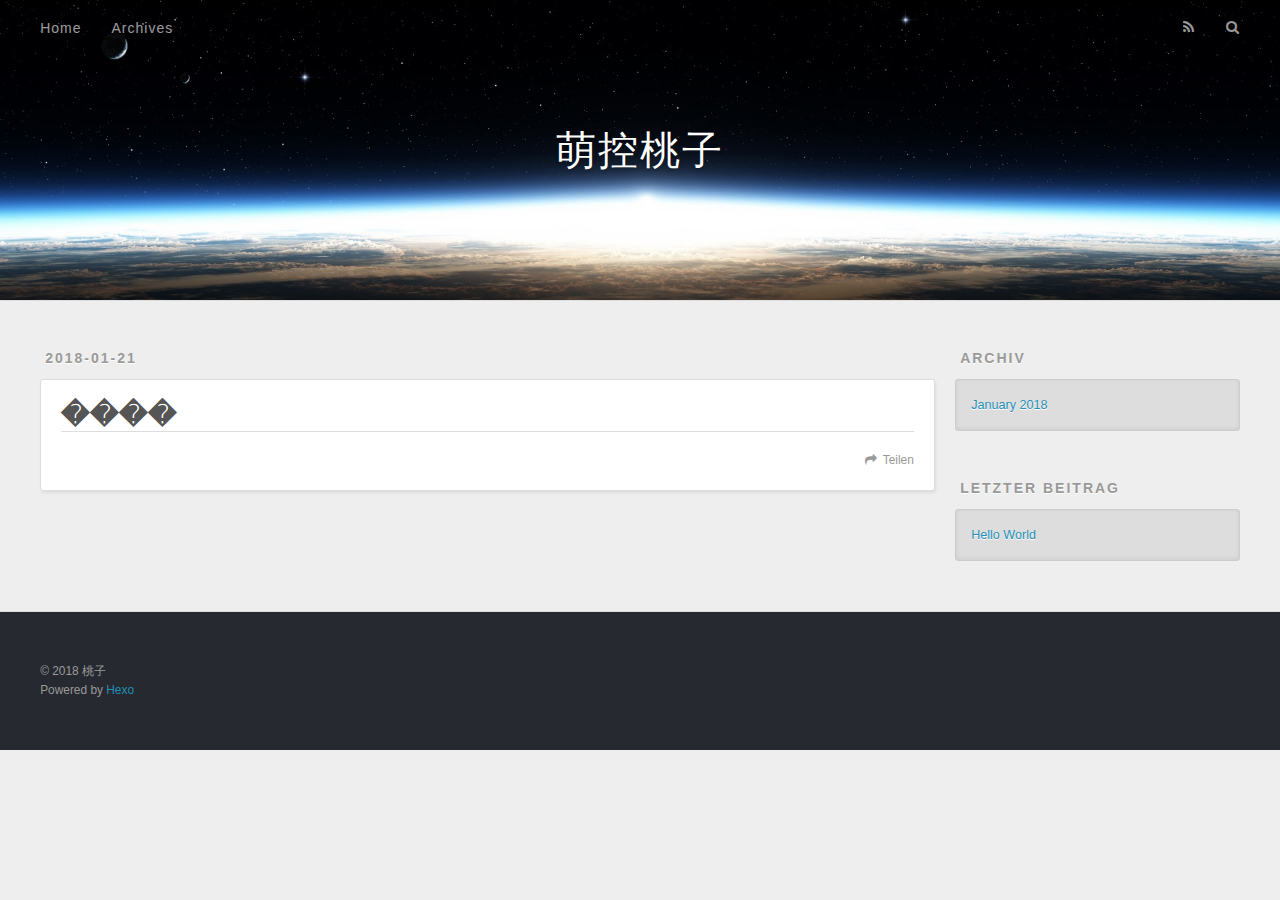
==== commit 35aac589: "Site updated: 2018-01-21 22:38:27" ====
--- a/about/index.html
+++ b/about/index.html
@@ -86,7 +86,7 @@
       
     </div>
     <footer class="article-footer">
-      <a data-url="http://yoursite.com/about/index.html" data-id="cjcovzsix0001z06iesf6o66t" class="article-share-link">Teilen</a>
+      <a data-url="http://yoursite.com/about/index.html" data-id="cjcow1al200006g6ipvtsy2vv" class="article-share-link">Teilen</a>
       
       
     </footer>
@@ -123,10 +123,6 @@
     <h3 class="widget-title">letzter Beitrag</h3>
     <div class="widget">
       <ul>
-        
-          <li>
-            <a href="/2018/01/21/萌控屋-自己的专属空间/">萌控屋--自己的专属空间</a>
-          </li>
         
           <li>
             <a href="/2018/01/21/hello-world/">Hello World</a>
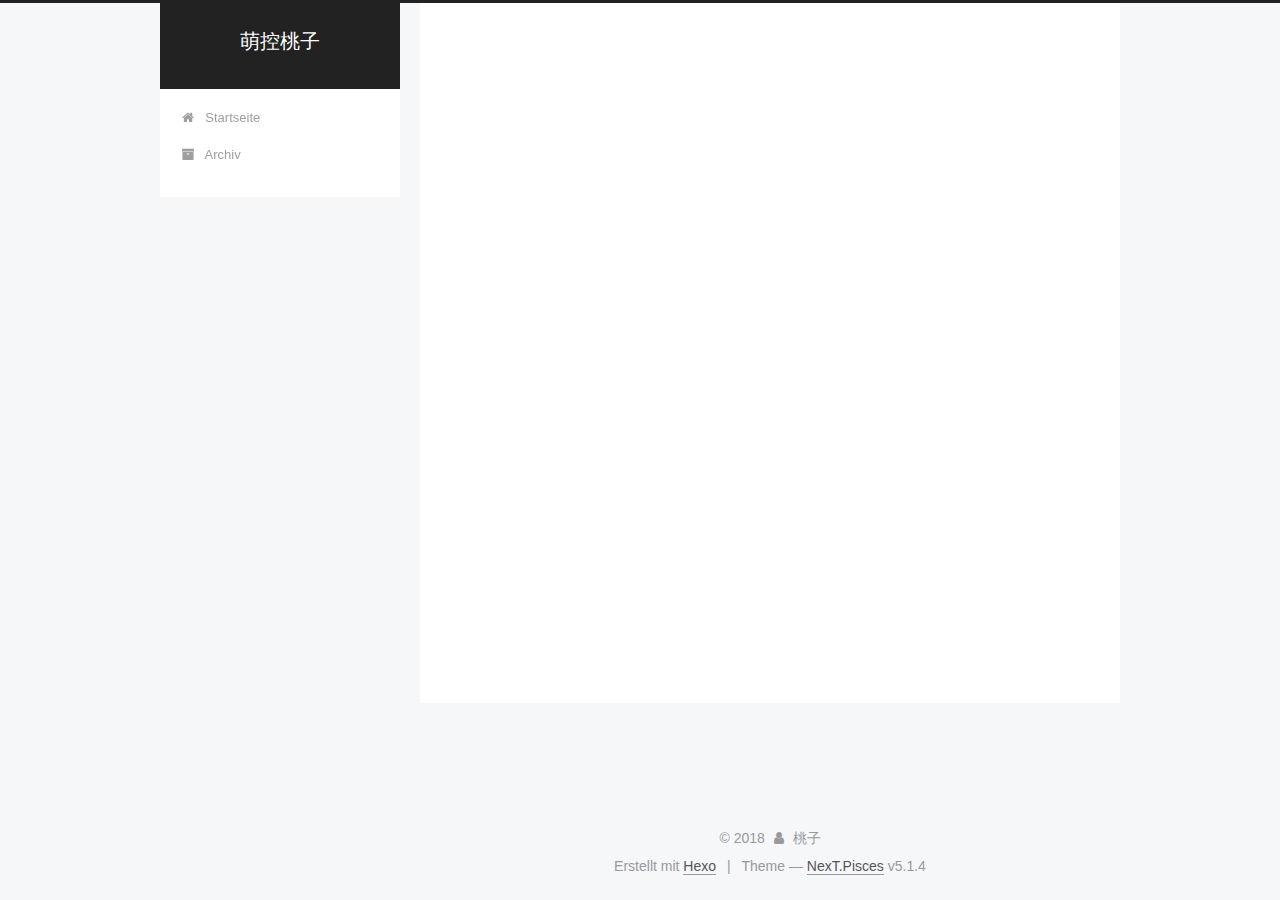
==== commit d86bee38: "Site updated: 2018-01-21 23:13:36" ====
--- a/about/index.html
+++ b/about/index.html
@@ -1,171 +1,539 @@
 <!DOCTYPE html>
-<html>
+
+
+
+  
+
+
+<html class="theme-next pisces use-motion" lang="">
 <head>
-  <meta charset="utf-8">
-  
-
-  
-  <title>���� | 萌控桃子</title>
-  <meta name="viewport" content="width=device-width, initial-scale=1, maximum-scale=1">
-  <meta property="og:type" content="website">
+  <meta charset="UTF-8"/>
+<meta http-equiv="X-UA-Compatible" content="IE=edge" />
+<meta name="viewport" content="width=device-width, initial-scale=1, maximum-scale=1"/>
+<meta name="theme-color" content="#222">
+
+
+
+
+
+
+
+
+
+<meta http-equiv="Cache-Control" content="no-transform" />
+<meta http-equiv="Cache-Control" content="no-siteapp" />
+
+
+
+
+
+
+
+
+
+
+
+
+
+
+
+
+  
+  
+  <link href="/lib/fancybox/source/jquery.fancybox.css?v=2.1.5" rel="stylesheet" type="text/css" />
+
+
+
+
+
+
+
+<link href="/lib/font-awesome/css/font-awesome.min.css?v=4.6.2" rel="stylesheet" type="text/css" />
+
+<link href="/css/main.css?v=5.1.4" rel="stylesheet" type="text/css" />
+
+
+  <link rel="apple-touch-icon" sizes="180x180" href="/images/apple-touch-icon-next.png?v=5.1.4">
+
+
+  <link rel="icon" type="image/png" sizes="32x32" href="/images/favicon-32x32-next.png?v=5.1.4">
+
+
+  <link rel="icon" type="image/png" sizes="16x16" href="/images/favicon-16x16-next.png?v=5.1.4">
+
+
+  <link rel="mask-icon" href="/images/logo.svg?v=5.1.4" color="#222">
+
+
+
+
+
+  <meta name="keywords" content="Hexo, NexT" />
+
+
+
+
+  
+
+
+  <link rel="alternate" href="/atom.xml" title="萌控桃子" type="application/atom+xml" />
+
+
+
+
+
+
+<meta property="og:type" content="website">
 <meta property="og:title" content="����">
 <meta property="og:url" content="http://yoursite.com/about/index.html">
 <meta property="og:site_name" content="萌控桃子">
 <meta property="og:updated_time" content="2018-01-21T14:21:50.996Z">
 <meta name="twitter:card" content="summary">
 <meta name="twitter:title" content="����">
-  
-    <link rel="alternate" href="/atom.xml" title="萌控桃子" type="application/atom+xml">
-  
-  
-    <link rel="icon" href="/favicon.png">
-  
-  
-    <link href="//fonts.googleapis.com/css?family=Source+Code+Pro" rel="stylesheet" type="text/css">
-  
-  <link rel="stylesheet" href="/css/style.css">
+
+
+
+<script type="text/javascript" id="hexo.configurations">
+  var NexT = window.NexT || {};
+  var CONFIG = {
+    root: '/',
+    scheme: 'Pisces',
+    version: '5.1.4',
+    sidebar: {"position":"left","display":"post","offset":12,"b2t":false,"scrollpercent":false,"onmobile":false},
+    fancybox: true,
+    tabs: true,
+    motion: {"enable":true,"async":false,"transition":{"post_block":"fadeIn","post_header":"slideDownIn","post_body":"slideDownIn","coll_header":"slideLeftIn","sidebar":"slideUpIn"}},
+    duoshuo: {
+      userId: '0',
+      author: 'Author'
+    },
+    algolia: {
+      applicationID: '',
+      apiKey: '',
+      indexName: '',
+      hits: {"per_page":10},
+      labels: {"input_placeholder":"Search for Posts","hits_empty":"We didn't find any results for the search: ${query}","hits_stats":"${hits} results found in ${time} ms"}
+    }
+  };
+</script>
+
+
+
+  <link rel="canonical" href="http://yoursite.com/about/"/>
+
+
+
+
+
+  <title>���� | 萌控桃子</title>
+  
+
+
+
+
+
+
+
+
 </head>
 
-<body>
-  <div id="container">
-    <div id="wrap">
-      <header id="header">
-  <div id="banner"></div>
-  <div id="header-outer" class="outer">
-    <div id="header-title" class="inner">
-      <h1 id="logo-wrap">
-        <a href="/" id="logo">萌控桃子</a>
-      </h1>
-      
+<body itemscope itemtype="http://schema.org/WebPage" lang="">
+
+  
+  
+    
+  
+
+  <div class="container sidebar-position-left page-post-detail">
+    <div class="headband"></div>
+
+    <header id="header" class="header" itemscope itemtype="http://schema.org/WPHeader">
+      <div class="header-inner"><div class="site-brand-wrapper">
+  <div class="site-meta ">
+    
+
+    <div class="custom-logo-site-title">
+      <a href="/"  class="brand" rel="start">
+        <span class="logo-line-before"><i></i></span>
+        <span class="site-title">萌控桃子</span>
+        <span class="logo-line-after"><i></i></span>
+      </a>
     </div>
-    <div id="header-inner" class="inner">
-      <nav id="main-nav">
-        <a id="main-nav-toggle" class="nav-icon"></a>
-        
-          <a class="main-nav-link" href="/">Home</a>
-        
-          <a class="main-nav-link" href="/archives">Archives</a>
-        
-      </nav>
-      <nav id="sub-nav">
-        
-          <a id="nav-rss-link" class="nav-icon" href="/atom.xml" title="RSS Feed"></a>
-        
-        <a id="nav-search-btn" class="nav-icon" title="Suche"></a>
-      </nav>
-      <div id="search-form-wrap">
-        <form action="//google.com/search" method="get" accept-charset="UTF-8" class="search-form"><input type="search" name="q" class="search-form-input" placeholder="Search"><button type="submit" class="search-form-submit">&#xF002;</button><input type="hidden" name="sitesearch" value="http://yoursite.com"></form>
+      
+        <p class="site-subtitle"></p>
+      
+  </div>
+
+  <div class="site-nav-toggle">
+    <button>
+      <span class="btn-bar"></span>
+      <span class="btn-bar"></span>
+      <span class="btn-bar"></span>
+    </button>
+  </div>
+</div>
+
+<nav class="site-nav">
+  
+
+  
+    <ul id="menu" class="menu">
+      
+        
+        <li class="menu-item menu-item-home">
+          <a href="/" rel="section">
+            
+              <i class="menu-item-icon fa fa-fw fa-home"></i> <br />
+            
+            Startseite
+          </a>
+        </li>
+      
+        
+        <li class="menu-item menu-item-archives">
+          <a href="/archives/" rel="section">
+            
+              <i class="menu-item-icon fa fa-fw fa-archive"></i> <br />
+            
+            Archiv
+          </a>
+        </li>
+      
+
+      
+    </ul>
+  
+
+  
+</nav>
+
+
+
+ </div>
+    </header>
+
+    <main id="main" class="main">
+      <div class="main-inner">
+        <div class="content-wrap">
+          <div id="content" class="content">
+            
+
+  <div id="posts" class="posts-expand">
+    
+    
+    
+    <div class="post-block page">
+      <header class="post-header">
+
+	<h1 class="post-title" itemprop="name headline">����</h1>
+
+
+
+</header>
+
+      
+      
+      
+      <div class="post-body">
+        
+        
+          
+        
       </div>
+      
+      
+      
+    </div>
+    
+    
+    
+  </div>
+
+
+          </div>
+          
+
+
+          
+
+  
+
+
+
+        </div>
+        
+          
+  
+  <div class="sidebar-toggle">
+    <div class="sidebar-toggle-line-wrap">
+      <span class="sidebar-toggle-line sidebar-toggle-line-first"></span>
+      <span class="sidebar-toggle-line sidebar-toggle-line-middle"></span>
+      <span class="sidebar-toggle-line sidebar-toggle-line-last"></span>
     </div>
   </div>
-</header>
-      <div class="outer">
-        <section id="main"><article id="page-" class="article article-type-page" itemscope itemprop="blogPost">
-  <div class="article-meta">
-    <a href="/about/index.html" class="article-date">
-  <time datetime="2018-01-21T10:17:33.000Z" itemprop="datePublished">2018-01-21</time>
-</a>
-    
+
+  <aside id="sidebar" class="sidebar">
+    
+    <div class="sidebar-inner">
+
+      
+
+      
+
+      <section class="site-overview-wrap sidebar-panel sidebar-panel-active">
+        <div class="site-overview">
+          <div class="site-author motion-element" itemprop="author" itemscope itemtype="http://schema.org/Person">
+            
+              <p class="site-author-name" itemprop="name">桃子</p>
+              <p class="site-description motion-element" itemprop="description"></p>
+          </div>
+
+          <nav class="site-state motion-element">
+
+            
+              <div class="site-state-item site-state-posts">
+              
+                <a href="/archives/">
+              
+                  <span class="site-state-item-count">1</span>
+                  <span class="site-state-item-name">Artikel</span>
+                </a>
+              </div>
+            
+
+            
+
+            
+
+          </nav>
+
+          
+            <div class="feed-link motion-element">
+              <a href="/atom.xml" rel="alternate">
+                <i class="fa fa-rss"></i>
+                RSS
+              </a>
+            </div>
+          
+
+          
+
+          
+          
+
+          
+          
+
+          
+
+        </div>
+      </section>
+
+      
+
+      
+
+    </div>
+  </aside>
+
+
+        
+      </div>
+    </main>
+
+    <footer id="footer" class="footer">
+      <div class="footer-inner">
+        <div class="copyright">&copy; <span itemprop="copyrightYear">2018</span>
+  <span class="with-love">
+    <i class="fa fa-user"></i>
+  </span>
+  <span class="author" itemprop="copyrightHolder">桃子</span>
+
+  
+</div>
+
+
+  <div class="powered-by">Erstellt mit  <a class="theme-link" target="_blank" href="https://hexo.io">Hexo</a></div>
+
+
+
+  <span class="post-meta-divider">|</span>
+
+
+
+  <div class="theme-info">Theme &mdash; <a class="theme-link" target="_blank" href="https://github.com/iissnan/hexo-theme-next">NexT.Pisces</a> v5.1.4</div>
+
+
+
+
+        
+
+
+
+
+
+
+
+        
+      </div>
+    </footer>
+
+    
+      <div class="back-to-top">
+        <i class="fa fa-arrow-up"></i>
+        
+      </div>
+    
+
+    
+
   </div>
-  <div class="article-inner">
-    
-    
-      <header class="article-header">
-        
-  
-    <h1 class="article-title" itemprop="name">
-      ����
-    </h1>
-  
-
-      </header>
-    
-    <div class="article-entry" itemprop="articleBody">
-      
-        
-      
-    </div>
-    <footer class="article-footer">
-      <a data-url="http://yoursite.com/about/index.html" data-id="cjcow1al200006g6ipvtsy2vv" class="article-share-link">Teilen</a>
-      
-      
-    </footer>
-  </div>
-  
-    
-  
-</article>
-
-</section>
-        
-          <aside id="sidebar">
-  
-    
-
-  
-    
-
-  
-    
-  
-    
-  <div class="widget-wrap">
-    <h3 class="widget-title">Archiv</h3>
-    <div class="widget">
-      <ul class="archive-list"><li class="archive-list-item"><a class="archive-list-link" href="/archives/2018/01/">January 2018</a></li></ul>
-    </div>
-  </div>
-
-
-  
-    
-  <div class="widget-wrap">
-    <h3 class="widget-title">letzter Beitrag</h3>
-    <div class="widget">
-      <ul>
-        
-          <li>
-            <a href="/2018/01/21/hello-world/">Hello World</a>
-          </li>
-        
-      </ul>
-    </div>
-  </div>
-
-  
-</aside>
-        
-      </div>
-      <footer id="footer">
-  
-  <div class="outer">
-    <div id="footer-info" class="inner">
-      &copy; 2018 桃子<br>
-      Powered by <a href="http://hexo.io/" target="_blank">Hexo</a>
-    </div>
-  </div>
-</footer>
-    </div>
-    <nav id="mobile-nav">
-  
-    <a href="/" class="mobile-nav-link">Home</a>
-  
-    <a href="/archives" class="mobile-nav-link">Archives</a>
-  
-</nav>
-    
-
-<script src="//ajax.googleapis.com/ajax/libs/jquery/2.0.3/jquery.min.js"></script>
-
-
-  <link rel="stylesheet" href="/fancybox/jquery.fancybox.css">
-  <script src="/fancybox/jquery.fancybox.pack.js"></script>
-
-
-<script src="/js/script.js"></script>
-
-
-
-  </div>
+
+  
+
+<script type="text/javascript">
+  if (Object.prototype.toString.call(window.Promise) !== '[object Function]') {
+    window.Promise = null;
+  }
+</script>
+
+
+
+
+
+
+
+
+
+  
+
+
+
+
+
+
+
+
+
+
+
+
+  
+  
+    <script type="text/javascript" src="/lib/jquery/index.js?v=2.1.3"></script>
+  
+
+  
+  
+    <script type="text/javascript" src="/lib/fastclick/lib/fastclick.min.js?v=1.0.6"></script>
+  
+
+  
+  
+    <script type="text/javascript" src="/lib/jquery_lazyload/jquery.lazyload.js?v=1.9.7"></script>
+  
+
+  
+  
+    <script type="text/javascript" src="/lib/velocity/velocity.min.js?v=1.2.1"></script>
+  
+
+  
+  
+    <script type="text/javascript" src="/lib/velocity/velocity.ui.min.js?v=1.2.1"></script>
+  
+
+  
+  
+    <script type="text/javascript" src="/lib/fancybox/source/jquery.fancybox.pack.js?v=2.1.5"></script>
+  
+
+
+  
+
+
+  <script type="text/javascript" src="/js/src/utils.js?v=5.1.4"></script>
+
+  <script type="text/javascript" src="/js/src/motion.js?v=5.1.4"></script>
+
+
+
+  
+  
+
+
+  <script type="text/javascript" src="/js/src/affix.js?v=5.1.4"></script>
+
+  <script type="text/javascript" src="/js/src/schemes/pisces.js?v=5.1.4"></script>
+
+
+
+  
+  <script type="text/javascript" src="/js/src/scrollspy.js?v=5.1.4"></script>
+<script type="text/javascript" src="/js/src/post-details.js?v=5.1.4"></script>
+
+
+
+  
+
+
+  <script type="text/javascript" src="/js/src/bootstrap.js?v=5.1.4"></script>
+
+
+
+  
+
+
+  
+
+
+
+
+	
+
+
+
+
+
+  
+
+
+
+
+
+  
+
+
+
+
+
+
+
+
+
+
+
+
+  
+
+
+
+
+
+  
+
+  
+
+  
+
+  
+  
+
+  
+
+  
+
+  
+
 </body>
-</html>+</html>
--- a/css/main.css
+++ b/css/main.css
@@ -0,0 +1,2993 @@
+/* normalize.css v3.0.2 | MIT License | git.io/normalize */
+html {
+  font-family: sans-serif; /* 1 */
+  -ms-text-size-adjust: 100%; /* 2 */
+  -webkit-text-size-adjust: 100%; /* 2 */
+}
+body {
+  margin: 0;
+}
+article,
+aside,
+details,
+figcaption,
+figure,
+footer,
+header,
+hgroup,
+main,
+menu,
+nav,
+section,
+summary {
+  display: block;
+}
+audio,
+canvas,
+progress,
+video {
+  display: inline-block; /* 1 */
+  vertical-align: baseline; /* 2 */
+}
+audio:not([controls]) {
+  display: none;
+  height: 0;
+}
+[hidden],
+template {
+  display: none;
+}
+a {
+  background-color: transparent;
+}
+a:active,
+a:hover {
+  outline: 0;
+}
+abbr[title] {
+  border-bottom: 1px dotted;
+}
+b,
+strong {
+  font-weight: bold;
+}
+dfn {
+  font-style: italic;
+}
+h1 {
+  font-size: 2em;
+  margin: 0.67em 0;
+}
+mark {
+  background: #ff0;
+  color: #000;
+}
+small {
+  font-size: 80%;
+}
+sub,
+sup {
+  font-size: 75%;
+  line-height: 0;
+  position: relative;
+  vertical-align: baseline;
+}
+sup {
+  top: -0.5em;
+}
+sub {
+  bottom: -0.25em;
+}
+img {
+  border: 0;
+}
+svg:not(:root) {
+  overflow: hidden;
+}
+figure {
+  margin: 1em 40px;
+}
+hr {
+  -moz-box-sizing: content-box;
+  box-sizing: content-box;
+  height: 0;
+}
+pre {
+  overflow: auto;
+}
+code,
+kbd,
+pre,
+samp {
+  font-family: monospace, monospace;
+  font-size: 1em;
+}
+button,
+input,
+optgroup,
+select,
+textarea {
+  color: inherit; /* 1 */
+  font: inherit; /* 2 */
+  margin: 0; /* 3 */
+}
+button {
+  overflow: visible;
+}
+button,
+select {
+  text-transform: none;
+}
+button,
+html input[type="button"],
+input[type="reset"],
+input[type="submit"] {
+  -webkit-appearance: button; /* 2 */
+  cursor: pointer; /* 3 */
+}
+button[disabled],
+html input[disabled] {
+  cursor: default;
+}
+button::-moz-focus-inner,
+input::-moz-focus-inner {
+  border: 0;
+  padding: 0;
+}
+input {
+  line-height: normal;
+}
+input[type="checkbox"],
+input[type="radio"] {
+  box-sizing: border-box; /* 1 */
+  padding: 0; /* 2 */
+}
+input[type="number"]::-webkit-inner-spin-button,
+input[type="number"]::-webkit-outer-spin-button {
+  height: auto;
+}
+input[type="search"] {
+  -webkit-appearance: textfield; /* 1 */
+  -moz-box-sizing: content-box;
+  -webkit-box-sizing: content-box; /* 2 */
+  box-sizing: content-box;
+}
+input[type="search"]::-webkit-search-cancel-button,
+input[type="search"]::-webkit-search-decoration {
+  -webkit-appearance: none;
+}
+fieldset {
+  border: 1px solid #c0c0c0;
+  margin: 0 2px;
+  padding: 0.35em 0.625em 0.75em;
+}
+legend {
+  border: 0; /* 1 */
+  padding: 0; /* 2 */
+}
+textarea {
+  overflow: auto;
+}
+optgroup {
+  font-weight: bold;
+}
+table {
+  border-collapse: collapse;
+  border-spacing: 0;
+}
+td,
+th {
+  padding: 0;
+}
+::selection {
+  background: #262a30;
+  color: #fff;
+}
+body {
+  position: relative;
+  font-family: 'Lato', "PingFang SC", "Microsoft YaHei", sans-serif;
+  font-size: 14px;
+  line-height: 2;
+  color: #555;
+  background: #f5f7f9;
+}
+@media (max-width: 767px) {
+  body {
+    padding-right: 0 !important;
+  }
+}
+@media (min-width: 768px) and (max-width: 991px) {
+  body {
+    padding-right: 0 !important;
+  }
+}
+@media (min-width: 1600px) {
+  body {
+    font-size: 16px;
+  }
+}
+h1,
+h2,
+h3,
+h4,
+h5,
+h6 {
+  margin: 0;
+  padding: 0;
+  font-weight: bold;
+  line-height: 1.5;
+  font-family: 'Lato', "PingFang SC", "Microsoft YaHei", sans-serif;
+}
+h2,
+h3,
+h4,
+h5,
+h6 {
+  margin: 20px 0 15px;
+}
+h1 {
+  font-size: 22px;
+}
+@media (max-width: 767px) {
+  h1 {
+    font-size: 18px;
+  }
+}
+h2 {
+  font-size: 20px;
+}
+@media (max-width: 767px) {
+  h2 {
+    font-size: 16px;
+  }
+}
+h3 {
+  font-size: 18px;
+}
+@media (max-width: 767px) {
+  h3 {
+    font-size: 14px;
+  }
+}
+h4 {
+  font-size: 16px;
+}
+@media (max-width: 767px) {
+  h4 {
+    font-size: 12px;
+  }
+}
+h5 {
+  font-size: 14px;
+}
+@media (max-width: 767px) {
+  h5 {
+    font-size: 10px;
+  }
+}
+h6 {
+  font-size: 12px;
+}
+@media (max-width: 767px) {
+  h6 {
+    font-size: 8px;
+  }
+}
+p {
+  margin: 0 0 20px 0;
+}
+a {
+  color: #555;
+  text-decoration: none;
+  outline: none;
+  border-bottom: 1px solid #999;
+  word-wrap: break-word;
+}
+a:hover {
+  color: #222;
+  border-bottom-color: #222;
+}
+blockquote {
+  margin: 0;
+  padding: 0;
+}
+img {
+  display: block;
+  margin: auto;
+  max-width: 100%;
+  height: auto;
+}
+hr {
+  margin: 40px 0;
+  height: 3px;
+  border: none;
+  background-color: #ddd;
+  background-image: repeating-linear-gradient(-45deg, #fff, #fff 4px, transparent 4px, transparent 8px);
+}
+blockquote {
+  padding: 0 15px;
+  color: #666;
+  border-left: 4px solid #ddd;
+}
+blockquote cite::before {
+  content: "-";
+  padding: 0 5px;
+}
+dt {
+  font-weight: 700;
+}
+dd {
+  margin: 0;
+  padding: 0;
+}
+kbd {
+  border: 1px solid #ccc;
+  border-radius: 0.2em;
+  box-shadow: 0.1em 0.1em 0.2em rgba(0,0,0,0.1);
+  background-color: #f9f9f9;
+  font-family: inherit;
+  background-image: -webkit-linear-gradient(top, #eee, #fff, #eee);
+  padding: 0.1em 0.3em;
+  white-space: nowrap;
+}
+.text-left {
+  text-align: left;
+}
+.text-center {
+  text-align: center;
+}
+.text-right {
+  text-align: right;
+}
+.text-justify {
+  text-align: justify;
+}
+.text-nowrap {
+  white-space: nowrap;
+}
+.text-lowercase {
+  text-transform: lowercase;
+}
+.text-uppercase {
+  text-transform: uppercase;
+}
+.text-capitalize {
+  text-transform: capitalize;
+}
+.center-block {
+  display: block;
+  margin-left: auto;
+  margin-right: auto;
+}
+.clearfix:before,
+.clearfix:after {
+  content: " ";
+  display: table;
+}
+.clearfix:after {
+  clear: both;
+}
+.pullquote {
+  width: 45%;
+}
+.pullquote.left {
+  float: left;
+  margin-left: 5px;
+  margin-right: 10px;
+}
+.pullquote.right {
+  float: right;
+  margin-left: 10px;
+  margin-right: 5px;
+}
+.affix.affix.affix {
+  position: fixed;
+}
+.translation {
+  margin-top: -20px;
+  font-size: 14px;
+  color: #999;
+}
+.scrollbar-measure {
+  width: 100px;
+  height: 100px;
+  overflow: scroll;
+  position: absolute;
+  top: -9999px;
+}
+.use-motion .motion-element {
+  opacity: 0;
+}
+table {
+  margin: 20px 0;
+  width: 100%;
+  border-collapse: collapse;
+  border-spacing: 0;
+  border: 1px solid #ddd;
+  font-size: 14px;
+  table-layout: fixed;
+  word-wrap: break-all;
+}
+table>tbody>tr:nth-of-type(odd) {
+  background-color: #f9f9f9;
+}
+table>tbody>tr:hover {
+  background-color: #f5f5f5;
+}
+caption,
+th,
+td {
+  padding: 8px;
+  text-align: left;
+  vertical-align: middle;
+  font-weight: normal;
+}
+th,
+td {
+  border-bottom: 3px solid #ddd;
+  border-right: 1px solid #eee;
+}
+th {
+  padding-bottom: 10px;
+  font-weight: 700;
+}
+td {
+  border-bottom-width: 1px;
+}
+html,
+body {
+  height: 100%;
+}
+.container {
+  position: relative;
+  min-height: 100%;
+}
+.header-inner {
+  margin: 0 auto;
+  padding: 100px 0 70px;
+  width: 700px;
+}
+@media (min-width: 1600px) {
+  .container .header-inner {
+    width: 900px;
+  }
+}
+.main {
+  padding-bottom: 150px;
+}
+.main-inner {
+  margin: 0 auto;
+  width: 700px;
+}
+@media (min-width: 1600px) {
+  .container .main-inner {
+    width: 900px;
+  }
+}
+.footer {
+  position: absolute;
+  left: 0;
+  bottom: 0;
+  width: 100%;
+  min-height: 50px;
+}
+.footer-inner {
+  box-sizing: border-box;
+  margin: 20px auto;
+  width: 700px;
+}
+@media (min-width: 1600px) {
+  .container .footer-inner {
+    width: 900px;
+  }
+}
+pre,
+.highlight {
+  overflow: auto;
+  margin: 20px 0;
+  padding: 0;
+  font-size: 13px;
+  color: #4d4d4c;
+  background: #f7f7f7;
+  line-height: 1.6;
+}
+pre,
+code {
+  font-family: consolas, Menlo, "PingFang SC", "Microsoft YaHei", monospace;
+}
+code {
+  padding: 2px 4px;
+  word-wrap: break-word;
+  color: #555;
+  background: #eee;
+  border-radius: 3px;
+  font-size: 13px;
+}
+pre {
+  padding: 10px;
+}
+pre code {
+  padding: 0;
+  color: #4d4d4c;
+  background: none;
+  text-shadow: none;
+}
+.highlight {
+  border-radius: 1px;
+}
+.highlight pre {
+  border: none;
+  margin: 0;
+  padding: 10px 0;
+}
+.highlight table {
+  margin: 0;
+  width: auto;
+  border: none;
+}
+.highlight td {
+  border: none;
+  padding: 0;
+}
+.highlight figcaption {
+  font-size: 1em;
+  color: #4d4d4c;
+  line-height: 1em;
+  margin-bottom: 1em;
+}
+.highlight figcaption:before,
+.highlight figcaption:after {
+  content: " ";
+  display: table;
+}
+.highlight figcaption:after {
+  clear: both;
+}
+.highlight figcaption a {
+  float: right;
+  color: #4d4d4c;
+}
+.highlight figcaption a:hover {
+  border-bottom-color: #4d4d4c;
+}
+.highlight .gutter pre {
+  padding-left: 10px;
+  padding-right: 10px;
+  color: #869194;
+  text-align: right;
+  background-color: #eff2f3;
+}
+.highlight .code pre {
+  width: 100%;
+  padding-left: 10px;
+  padding-right: 10px;
+  background-color: #f7f7f7;
+}
+.highlight .line {
+  height: 20px;
+}
+.gutter {
+  -webkit-user-select: none;
+  -moz-user-select: none;
+  -ms-user-select: none;
+  user-select: none;
+}
+.gist table {
+  width: auto;
+}
+.gist table td {
+  border: none;
+}
+pre .deletion {
+  background: #fdd;
+}
+pre .addition {
+  background: #dfd;
+}
+pre .meta {
+  color: #8959a8;
+}
+pre .comment {
+  color: #8e908c;
+}
+pre .variable,
+pre .attribute,
+pre .tag,
+pre .regexp,
+pre .ruby .constant,
+pre .xml .tag .title,
+pre .xml .pi,
+pre .xml .doctype,
+pre .html .doctype,
+pre .css .id,
+pre .css .class,
+pre .css .pseudo {
+  color: #c82829;
+}
+pre .number,
+pre .preprocessor,
+pre .built_in,
+pre .literal,
+pre .params,
+pre .constant,
+pre .command {
+  color: #f5871f;
+}
+pre .ruby .class .title,
+pre .css .rules .attribute,
+pre .string,
+pre .value,
+pre .inheritance,
+pre .header,
+pre .ruby .symbol,
+pre .xml .cdata,
+pre .special,
+pre .number,
+pre .formula {
+  color: #718c00;
+}
+pre .title,
+pre .css .hexcolor {
+  color: #3e999f;
+}
+pre .function,
+pre .python .decorator,
+pre .python .title,
+pre .ruby .function .title,
+pre .ruby .title .keyword,
+pre .perl .sub,
+pre .javascript .title,
+pre .coffeescript .title {
+  color: #4271ae;
+}
+pre .keyword,
+pre .javascript .function {
+  color: #8959a8;
+}
+.full-image.full-image.full-image.full-image {
+  border: none;
+  max-width: 100%;
+  width: auto;
+  margin: 20px auto 25px;
+}
+@media (min-width: 992px) {
+  .full-image.full-image.full-image.full-image {
+    max-width: none;
+    width: 118%;
+    margin: 0 -9%;
+  }
+}
+.blockquote-center,
+.page-home .post-type-quote blockquote,
+.page-post-detail .post-type-quote blockquote {
+  position: relative;
+  margin: 40px 0;
+  padding: 0;
+  border-left: none;
+  text-align: center;
+}
+.blockquote-center::before,
+.page-home .post-type-quote blockquote::before,
+.page-post-detail .post-type-quote blockquote::before,
+.blockquote-center::after,
+.page-home .post-type-quote blockquote::after,
+.page-post-detail .post-type-quote blockquote::after {
+  position: absolute;
+  content: ' ';
+  display: block;
+  width: 100%;
+  height: 24px;
+  opacity: 0.2;
+  background-repeat: no-repeat;
+  background-position: 0 -6px;
+  background-size: 22px 22px;
+}
+.blockquote-center::before,
+.page-home .post-type-quote blockquote::before,
+.page-post-detail .post-type-quote blockquote::before {
+  top: -20px;
+  background-image: url("../images/quote-l.svg");
+  border-top: 1px solid #ccc;
+}
+.blockquote-center::after,
+.page-home .post-type-quote blockquote::after,
+.page-post-detail .post-type-quote blockquote::after {
+  bottom: -20px;
+  background-image: url("../images/quote-r.svg");
+  border-bottom: 1px solid #ccc;
+  background-position: 100% 8px;
+}
+.blockquote-center p,
+.page-home .post-type-quote blockquote p,
+.page-post-detail .post-type-quote blockquote p,
+.blockquote-center div,
+.page-home .post-type-quote blockquote div,
+.page-post-detail .post-type-quote blockquote div {
+  text-align: center;
+}
+.post .post-body .group-picture img {
+  box-sizing: border-box;
+  padding: 0 3px;
+  border: none;
+}
+.post .group-picture-row {
+  overflow: hidden;
+  margin-top: 6px;
+}
+.post .group-picture-row:first-child {
+  margin-top: 0;
+}
+.post .group-picture-column {
+  float: left;
+}
+.page-post-detail .post-body .group-picture-column {
+  float: none;
+  margin-top: 10px;
+  width: auto !important;
+}
+.page-post-detail .post-body .group-picture-column img {
+  margin: 0 auto;
+}
+.page-archive .group-picture-container {
+  overflow: hidden;
+}
+.page-archive .group-picture-row {
+  float: left;
+}
+.page-archive .group-picture-row:first-child {
+  margin-top: 6px;
+}
+.page-archive .group-picture-column {
+  max-width: 150px;
+  max-height: 150px;
+}
+.post-body .note {
+  position: relative;
+  padding: 15px;
+  margin-bottom: 20px;
+  border: 1px solid #eee;
+  border-left-width: 5px;
+  border-radius: 3px;
+}
+.post-body .note h2,
+.post-body .note h3,
+.post-body .note h4,
+.post-body .note h5,
+.post-body .note h6 {
+  margin-top: 0;
+  margin-bottom: 0;
+  border-bottom: initial;
+  padding-top: 0 !important;
+}
+.post-body .note p:first-child,
+.post-body .note ul:first-child,
+.post-body .note ol:first-child,
+.post-body .note table:first-child,
+.post-body .note pre:first-child,
+.post-body .note blockquote:first-child {
+  margin-top: 0;
+}
+.post-body .note p:last-child,
+.post-body .note ul:last-child,
+.post-body .note ol:last-child,
+.post-body .note table:last-child,
+.post-body .note pre:last-child,
+.post-body .note blockquote:last-child {
+  margin-bottom: 0;
+}
+.post-body .note.default {
+  border-left-color: #777;
+}
+.post-body .note.default h2,
+.post-body .note.default h3,
+.post-body .note.default h4,
+.post-body .note.default h5,
+.post-body .note.default h6 {
+  color: #777;
+}
+.post-body .note.primary {
+  border-left-color: #6f42c1;
+}
+.post-body .note.primary h2,
+.post-body .note.primary h3,
+.post-body .note.primary h4,
+.post-body .note.primary h5,
+.post-body .note.primary h6 {
+  color: #6f42c1;
+}
+.post-body .note.info {
+  border-left-color: #428bca;
+}
+.post-body .note.info h2,
+.post-body .note.info h3,
+.post-body .note.info h4,
+.post-body .note.info h5,
+.post-body .note.info h6 {
+  color: #428bca;
+}
+.post-body .note.success {
+  border-left-color: #5cb85c;
+}
+.post-body .note.success h2,
+.post-body .note.success h3,
+.post-body .note.success h4,
+.post-body .note.success h5,
+.post-body .note.success h6 {
+  color: #5cb85c;
+}
+.post-body .note.warning {
+  border-left-color: #f0ad4e;
+}
+.post-body .note.warning h2,
+.post-body .note.warning h3,
+.post-body .note.warning h4,
+.post-body .note.warning h5,
+.post-body .note.warning h6 {
+  color: #f0ad4e;
+}
+.post-body .note.danger {
+  border-left-color: #d9534f;
+}
+.post-body .note.danger h2,
+.post-body .note.danger h3,
+.post-body .note.danger h4,
+.post-body .note.danger h5,
+.post-body .note.danger h6 {
+  color: #d9534f;
+}
+.post-body .label {
+  display: inline;
+  padding: 0 2px;
+  white-space: nowrap;
+}
+.post-body .label.default {
+  background-color: #f0f0f0;
+}
+.post-body .label.primary {
+  background-color: #efe6f7;
+}
+.post-body .label.info {
+  background-color: #e5f2f8;
+}
+.post-body .label.success {
+  background-color: #e7f4e9;
+}
+.post-body .label.warning {
+  background-color: #fcf6e1;
+}
+.post-body .label.danger {
+  background-color: #fae8eb;
+}
+.post-body .tabs {
+  position: relative;
+  display: block;
+  margin-bottom: 20px;
+  padding-top: 10px;
+}
+.post-body .tabs ul.nav-tabs {
+  margin: 0;
+  padding: 0;
+  display: flex;
+  margin-bottom: -1px;
+}
+@media (max-width: 413px) {
+  .post-body .tabs ul.nav-tabs {
+    display: block;
+    margin-bottom: 5px;
+  }
+}
+.post-body .tabs ul.nav-tabs li.tab {
+  list-style-type: none !important;
+  margin: 0 0.25em 0 0;
+  border-top: 3px solid transparent;
+  border-left: 1px solid transparent;
+  border-right: 1px solid transparent;
+}
+@media (max-width: 413px) {
+  .post-body .tabs ul.nav-tabs li.tab {
+    margin: initial;
+    border-top: 1px solid transparent;
+    border-left: 3px solid transparent;
+    border-right: 1px solid transparent;
+    border-bottom: 1px solid transparent;
+  }
+}
+.post-body .tabs ul.nav-tabs li.tab a {
+  outline: 0;
+  border-bottom: initial;
+  display: block;
+  line-height: 1.8em;
+  padding: 0.25em 0.75em;
+  transition-duration: 0.2s;
+  transition-timing-function: ease-out;
+  transition-delay: 0s;
+}
+.post-body .tabs ul.nav-tabs li.tab a i {
+  width: 1.285714285714286em;
+}
+.post-body .tabs ul.nav-tabs li.tab.active {
+  border-top: 3px solid #fc6423;
+  border-left: 1px solid #ddd;
+  border-right: 1px solid #ddd;
+  background-color: #fff;
+}
+@media (max-width: 413px) {
+  .post-body .tabs ul.nav-tabs li.tab.active {
+    border-top: 1px solid #ddd;
+    border-left: 3px solid #fc6423;
+    border-right: 1px solid #ddd;
+    border-bottom: 1px solid #ddd;
+  }
+}
+.post-body .tabs ul.nav-tabs li.tab.active a {
+  cursor: default;
+  color: #555;
+}
+.post-body .tabs .tab-content {
+  background-color: #fff;
+}
+.post-body .tabs .tab-content .tab-pane {
+  border: 1px solid #ddd;
+  padding: 20px 20px 0 20px;
+}
+.post-body .tabs .tab-content .tab-pane:not(.active) {
+  display: none !important;
+}
+.post-body .tabs .tab-content .tab-pane.active {
+  display: block !important;
+}
+.btn {
+  display: inline-block;
+  padding: 0 20px;
+  font-size: 14px;
+  color: #555;
+  background: #fff;
+  border: 2px solid #555;
+  text-decoration: none;
+  border-radius: 2px;
+  transition-property: background-color;
+  transition-duration: 0.2s;
+  transition-timing-function: ease-in-out;
+  transition-delay: 0s;
+  line-height: 2;
+}
+.btn:hover {
+  border-color: #222;
+  color: #fff;
+  background: #222;
+}
+.btn +.btn {
+  margin: 0 0 8px 8px;
+}
+.btn .fa-fw {
+  width: 1.285714285714286em;
+  text-align: left;
+}
+.btn-bar {
+  display: block;
+  width: 22px;
+  height: 2px;
+  background: #555;
+  border-radius: 1px;
+}
+.btn-bar+.btn-bar {
+  margin-top: 4px;
+}
+.pagination {
+  margin: 120px 0 40px;
+  text-align: center;
+  border-top: 1px solid #eee;
+}
+.page-number-basic,
+.pagination .prev,
+.pagination .next,
+.pagination .page-number,
+.pagination .space {
+  display: inline-block;
+  position: relative;
+  top: -1px;
+  margin: 0 10px;
+  padding: 0 11px;
+}
+@media (max-width: 767px) {
+  .page-number-basic,
+  .pagination .prev,
+  .pagination .next,
+  .pagination .page-number,
+  .pagination .space {
+    margin: 0 5px;
+  }
+}
+.pagination .prev,
+.pagination .next,
+.pagination .page-number {
+  border-bottom: 0;
+  border-top: 1px solid #eee;
+  transition-property: border-color;
+  transition-duration: 0.2s;
+  transition-timing-function: ease-in-out;
+  transition-delay: 0s;
+}
+.pagination .prev:hover,
+.pagination .next:hover,
+.pagination .page-number:hover {
+  border-top-color: #222;
+}
+.pagination .space {
+  padding: 0;
+  margin: 0;
+}
+.pagination .prev {
+  margin-left: 0;
+}
+.pagination .next {
+  margin-right: 0;
+}
+.pagination .page-number.current {
+  color: #fff;
+  background: #ccc;
+  border-top-color: #ccc;
+}
+@media (max-width: 767px) {
+  .pagination {
+    border-top: none;
+  }
+  .pagination .prev,
+  .pagination .next,
+  .pagination .page-number {
+    margin-bottom: 10px;
+    border-top: 0;
+    border-bottom: 1px solid #eee;
+    padding: 0 10px;
+  }
+  .pagination .prev:hover,
+  .pagination .next:hover,
+  .pagination .page-number:hover {
+    border-bottom-color: #222;
+  }
+}
+.comments {
+  margin: 60px 20px 0;
+}
+.tag-cloud {
+  text-align: center;
+}
+.tag-cloud a {
+  display: inline-block;
+  margin: 10px;
+}
+.back-to-top {
+  box-sizing: border-box;
+  position: fixed;
+  bottom: -100px;
+  right: 30px;
+  z-index: 1050;
+  padding: 0 6px;
+  width: 24px;
+  background: #222;
+  font-size: 12px;
+  opacity: 0.6;
+  color: #fff;
+  cursor: pointer;
+  text-align: center;
+  -webkit-transform: translateZ(0);
+  transition-property: bottom;
+  transition-duration: 0.2s;
+  transition-timing-function: ease-in-out;
+  transition-delay: 0s;
+}
+@media (min-width: 768px) and (max-width: 991px) {
+  .back-to-top {
+    display: none !important;
+  }
+}
+@media (max-width: 767px) {
+  .back-to-top {
+    display: none !important;
+  }
+}
+.back-to-top.back-to-top-on {
+  bottom: 30px;
+}
+.header {
+  background: transparent;
+}
+.header-inner {
+  position: relative;
+}
+.headband {
+  height: 3px;
+  background: #222;
+}
+.site-meta {
+  margin: 0;
+  text-align: center;
+}
+@media (max-width: 767px) {
+  .site-meta {
+    text-align: center;
+  }
+}
+.brand {
+  position: relative;
+  display: inline-block;
+  padding: 0 40px;
+  color: #fff;
+  background: #222;
+  border-bottom: none;
+}
+.brand:hover {
+  color: #fff;
+}
+.logo {
+  display: inline-block;
+  margin-right: 5px;
+  line-height: 36px;
+  vertical-align: top;
+}
+.site-title {
+  display: inline-block;
+  vertical-align: top;
+  line-height: 36px;
+  font-size: 20px;
+  font-weight: normal;
+  font-family: 'Lato', "PingFang SC", "Microsoft YaHei", sans-serif;
+}
+.site-subtitle {
+  margin-top: 10px;
+  font-size: 13px;
+  color: #ddd;
+}
+.use-motion .brand {
+  opacity: 0;
+}
+.use-motion .logo,
+.use-motion .site-title,
+.use-motion .site-subtitle {
+  opacity: 0;
+  position: relative;
+  top: -10px;
+}
+.site-nav-toggle {
+  display: none;
+  position: absolute;
+  top: 10px;
+  left: 10px;
+}
+@media (max-width: 767px) {
+  .site-nav-toggle {
+    display: block;
+  }
+}
+.site-nav-toggle button {
+  margin-top: 2px;
+  padding: 9px 10px;
+  background: transparent;
+  border: none;
+}
+@media (max-width: 767px) {
+  .site-nav {
+    display: none;
+    margin: 0 -10px;
+    padding: 0 10px;
+    clear: both;
+    border-top: 1px solid #ddd;
+  }
+}
+@media (min-width: 768px) and (max-width: 991px) {
+  .site-nav {
+    display: block !important;
+  }
+}
+@media (min-width: 992px) {
+  .site-nav {
+    display: block !important;
+  }
+}
+.menu {
+  margin-top: 20px;
+  padding-left: 0;
+  text-align: center;
+}
+.menu .menu-item {
+  display: inline-block;
+  margin: 0 10px;
+  list-style: none;
+}
+@media screen and (max-width: 767px) {
+  .menu .menu-item {
+    margin-top: 10px;
+  }
+}
+.menu .menu-item a {
+  display: block;
+  font-size: 13px;
+  line-height: inherit;
+  border-bottom: 1px solid transparent;
+  transition-property: border-color;
+  transition-duration: 0.2s;
+  transition-timing-function: ease-in-out;
+  transition-delay: 0s;
+}
+.menu .menu-item a:hover,
+.menu-item-active a {
+  border-bottom-color: #222;
+}
+.menu .menu-item .fa {
+  margin-right: 5px;
+}
+.use-motion .menu-item {
+  opacity: 0;
+}
+.post-body {
+  font-family: 'Lato', "PingFang SC", "Microsoft YaHei", sans-serif;
+}
+@media (max-width: 767px) {
+  .post-body {
+    word-break: break-word;
+  }
+}
+.post-body .fancybox img {
+  display: block !important;
+  margin: 0 auto;
+  cursor: pointer;
+  cursor: zoom-in;
+  cursor: -webkit-zoom-in;
+}
+.post-body .image-caption,
+.post-body .figure .caption {
+  margin: -20px auto 15px;
+  text-align: center;
+  font-size: 14px;
+  color: #999;
+  font-weight: bold;
+  line-height: 1;
+}
+.post-sticky-flag {
+  display: inline-block;
+  font-size: 16px;
+  -ms-transform: rotate(30deg);
+  -webkit-transform: rotate(30deg);
+  -moz-transform: rotate(30deg);
+  -ms-transform: rotate(30deg);
+  -o-transform: rotate(30deg);
+  transform: rotate(30deg);
+}
+.use-motion .post-block,
+.use-motion .pagination,
+.use-motion .comments {
+  opacity: 0;
+}
+.use-motion .post-header {
+  opacity: 0;
+}
+.use-motion .post-body {
+  opacity: 0;
+}
+.use-motion .collection-title {
+  opacity: 0;
+}
+.posts-expand {
+  padding-top: 40px;
+}
+@media (max-width: 767px) {
+  .posts-expand {
+    margin: 0 20px;
+  }
+  .post-body pre .gutter pre {
+    padding-right: 10px;
+  }
+  .post-body .highlight {
+    margin-left: 0px;
+    margin-right: 0px;
+    padding: 0;
+  }
+  .post-body .highlight .gutter pre {
+    padding-right: 10px;
+  }
+}
+@media (min-width: 992px) {
+  .posts-expand .post-body {
+    text-align: justify;
+  }
+}
+.posts-expand .post-body h2,
+.posts-expand .post-body h3,
+.posts-expand .post-body h4,
+.posts-expand .post-body h5,
+.posts-expand .post-body h6 {
+  padding-top: 10px;
+}
+.posts-expand .post-body h2 .header-anchor,
+.posts-expand .post-body h3 .header-anchor,
+.posts-expand .post-body h4 .header-anchor,
+.posts-expand .post-body h5 .header-anchor,
+.posts-expand .post-body h6 .header-anchor {
+  float: right;
+  margin-left: 10px;
+  color: #ccc;
+  border-bottom-style: none;
+  visibility: hidden;
+}
+.posts-expand .post-body h2 .header-anchor:hover,
+.posts-expand .post-body h3 .header-anchor:hover,
+.posts-expand .post-body h4 .header-anchor:hover,
+.posts-expand .post-body h5 .header-anchor:hover,
+.posts-expand .post-body h6 .header-anchor:hover {
+  color: inherit;
+}
+.posts-expand .post-body h2:hover .header-anchor,
+.posts-expand .post-body h3:hover .header-anchor,
+.posts-expand .post-body h4:hover .header-anchor,
+.posts-expand .post-body h5:hover .header-anchor,
+.posts-expand .post-body h6:hover .header-anchor {
+  visibility: visible;
+}
+.posts-expand .post-body ul li {
+  list-style: circle;
+}
+.posts-expand .post-body img {
+  box-sizing: border-box;
+  margin: auto;
+  padding: 3px;
+  border: 1px solid #ddd;
+}
+.posts-expand .post-body .fancybox img {
+  margin: 0 auto 25px;
+}
+@media (max-width: 767px) {
+  .posts-collapse {
+    margin: 0 20px;
+  }
+  .posts-collapse .post-title,
+  .posts-collapse .post-meta {
+    display: block;
+    width: auto;
+    text-align: left;
+  }
+}
+.posts-collapse {
+  position: relative;
+  z-index: 1010;
+  margin-left: 55px;
+}
+.posts-collapse::after {
+  content: " ";
+  position: absolute;
+  top: 20px;
+  left: 0;
+  margin-left: -2px;
+  width: 4px;
+  height: 100%;
+  background: #f5f5f5;
+  z-index: -1;
+}
+@media (max-width: 767px) {
+  .posts-collapse {
+    margin: 0 20px;
+  }
+}
+.posts-collapse .collection-title {
+  position: relative;
+  margin: 60px 0;
+}
+.posts-collapse .collection-title h1,
+.posts-collapse .collection-title h2 {
+  margin-left: 20px;
+}
+.posts-collapse .collection-title small {
+  color: #bbb;
+  margin-left: 5px;
+}
+.posts-collapse .collection-title::before {
+  content: " ";
+  position: absolute;
+  left: 0;
+  top: 50%;
+  margin-left: -4px;
+  margin-top: -4px;
+  width: 8px;
+  height: 8px;
+  background: #bbb;
+  border-radius: 50%;
+}
+.posts-collapse .post {
+  margin: 30px 0;
+}
+.posts-collapse .post-header {
+  position: relative;
+  transition-duration: 0.2s;
+  transition-timing-function: ease-in-out;
+  transition-delay: 0s;
+  transition-property: border;
+  border-bottom: 1px dashed #ccc;
+}
+.posts-collapse .post-header::before {
+  content: " ";
+  position: absolute;
+  left: 0;
+  top: 12px;
+  width: 6px;
+  height: 6px;
+  margin-left: -4px;
+  background: #bbb;
+  border-radius: 50%;
+  border: 1px solid #fff;
+  transition-duration: 0.2s;
+  transition-timing-function: ease-in-out;
+  transition-delay: 0s;
+  transition-property: background;
+}
+.posts-collapse .post-header:hover {
+  border-bottom-color: #666;
+}
+.posts-collapse .post-header:hover::before {
+  background: #222;
+}
+.posts-collapse .post-meta {
+  position: absolute;
+  font-size: 12px;
+  left: 20px;
+  top: 5px;
+}
+.posts-collapse .post-comments-count {
+  display: none;
+}
+.posts-collapse .post-title {
+  margin-left: 60px;
+  font-size: 16px;
+  font-weight: normal;
+  line-height: inherit;
+}
+.posts-collapse .post-title::after {
+  margin-left: 3px;
+  opacity: 0.6;
+}
+.posts-collapse .post-title a {
+  color: #666;
+  border-bottom: none;
+}
+.page-home .post-type-quote .post-header,
+.page-post-detail .post-type-quote .post-header,
+.page-home .post-type-quote .post-tags,
+.page-post-detail .post-type-quote .post-tags {
+  display: none;
+}
+.posts-expand .post-title {
+  text-align: center;
+  word-break: break-word;
+  font-weight: 400;
+}
+.posts-expand .post-title-link {
+  display: inline-block;
+  position: relative;
+  color: #555;
+  border-bottom: none;
+  line-height: 1.2;
+  vertical-align: top;
+}
+.posts-expand .post-title-link::before {
+  content: "";
+  position: absolute;
+  width: 100%;
+  height: 2px;
+  bottom: 0;
+  left: 0;
+  background-color: #000;
+  visibility: hidden;
+  -webkit-transform: scaleX(0);
+  -moz-transform: scaleX(0);
+  -ms-transform: scaleX(0);
+  -o-transform: scaleX(0);
+  transform: scaleX(0);
+  transition-duration: 0.2s;
+  transition-timing-function: ease-in-out;
+  transition-delay: 0s;
+}
+.posts-expand .post-title-link:hover::before {
+  visibility: visible;
+  -webkit-transform: scaleX(1);
+  -moz-transform: scaleX(1);
+  -ms-transform: scaleX(1);
+  -o-transform: scaleX(1);
+  transform: scaleX(1);
+}
+.posts-expand .post-title-link .fa {
+  font-size: 16px;
+}
+.posts-expand .post-meta {
+  margin: 3px 0 60px 0;
+  color: #999;
+  font-family: 'Lato', "PingFang SC", "Microsoft YaHei", sans-serif;
+  font-size: 12px;
+  text-align: center;
+}
+.posts-expand .post-meta .post-category-list {
+  display: inline-block;
+  margin: 0;
+  padding: 3px;
+}
+.posts-expand .post-meta .post-category-list-link {
+  color: #999;
+}
+.posts-expand .post-meta .post-description {
+  font-size: 14px;
+  margin-top: 2px;
+}
+.post-meta-divider {
+  margin: 0 0.5em;
+}
+.post-meta-item-icon {
+  margin-right: 3px;
+}
+@media (min-width: 768px) and (max-width: 991px) {
+  .post-meta-item-icon {
+    display: inline-block;
+  }
+}
+@media (max-width: 767px) {
+  .post-meta-item-icon {
+    display: inline-block;
+  }
+}
+@media (min-width: 768px) and (max-width: 991px) {
+  .post-meta-item-text {
+    display: none;
+  }
+}
+@media (max-width: 767px) {
+  .post-meta-item-text {
+    display: none;
+  }
+}
+@media (max-width: 767px) {
+  .posts-expand .post-comments-count {
+    display: none;
+  }
+}
+.post-button {
+  margin-top: 40px;
+}
+.posts-expand .post-tags {
+  margin-top: 40px;
+  text-align: center;
+}
+.posts-expand .post-tags a {
+  display: inline-block;
+  margin-right: 10px;
+  font-size: 13px;
+}
+.post-nav {
+  display: table;
+  margin-top: 15px;
+  width: 100%;
+  border-top: 1px solid #eee;
+}
+.post-nav-divider {
+  display: table-cell;
+  width: 10%;
+}
+.post-nav-item {
+  display: table-cell;
+  padding: 10px 0 0 0;
+  width: 45%;
+  vertical-align: top;
+}
+.post-nav-item a {
+  position: relative;
+  display: block;
+  line-height: 25px;
+  font-size: 14px;
+  color: #555;
+  border-bottom: none;
+}
+.post-nav-item a:hover {
+  color: #222;
+  border-bottom: none;
+}
+.post-nav-item a:active {
+  top: 2px;
+}
+.post-nav-item .fa {
+  position: absolute;
+  top: 8px;
+  left: 0;
+  font-size: 12px;
+}
+.post-nav-next a {
+  padding-left: 15px;
+}
+.post-nav-prev {
+  text-align: right;
+}
+.post-nav-prev a {
+  padding-right: 15px;
+}
+.post-nav-prev .fa {
+  right: 0;
+  left: auto;
+}
+.posts-expand .post-eof {
+  display: block;
+  margin: 80px auto 60px;
+  width: 8%;
+  height: 1px;
+  background: #ccc;
+  text-align: center;
+}
+.post:last-child .post-eof.post-eof.post-eof {
+  display: none;
+}
+.post-gallery {
+  display: table;
+  table-layout: fixed;
+  width: 100%;
+  border-collapse: separate;
+}
+.post-gallery-row {
+  display: table-row;
+}
+.post-gallery .post-gallery-img {
+  display: table-cell;
+  text-align: center;
+  vertical-align: middle;
+  border: none;
+}
+.post-gallery .post-gallery-img img {
+  max-width: 100%;
+  max-height: 100%;
+  border: none;
+}
+.fancybox-close,
+.fancybox-close:hover {
+  border: none;
+}
+.rtl.post-body p,
+.rtl.post-body a,
+.rtl.post-body h1,
+.rtl.post-body h2,
+.rtl.post-body h3,
+.rtl.post-body h4,
+.rtl.post-body h5,
+.rtl.post-body h6,
+.rtl.post-body li,
+.rtl.post-body ul,
+.rtl.post-body ol {
+  direction: rtl;
+  font-family: UKIJ Ekran;
+}
+.rtl.post-title {
+  font-family: UKIJ Ekran;
+}
+.sidebar {
+  position: fixed;
+  right: 0;
+  top: 0;
+  bottom: 0;
+  width: 0;
+  z-index: 1040;
+  box-shadow: inset 0 2px 6px #000;
+  background: #222;
+  -webkit-transform: translateZ(0);
+}
+.sidebar a {
+  color: #999;
+  border-bottom-color: #555;
+}
+.sidebar a:hover {
+  color: #eee;
+}
+@media (min-width: 768px) and (max-width: 991px) {
+  .sidebar {
+    display: none !important;
+  }
+}
+@media (max-width: 767px) {
+  .sidebar {
+    display: none !important;
+  }
+}
+.sidebar-inner {
+  position: relative;
+  padding: 20px 10px;
+  color: #999;
+  text-align: center;
+}
+.site-overview-wrap {
+  overflow: hidden;
+}
+.site-overview {
+  overflow-y: auto;
+  overflow-x: hidden;
+}
+.sidebar-toggle {
+  position: fixed;
+  right: 30px;
+  bottom: 45px;
+  width: 14px;
+  height: 14px;
+  padding: 5px;
+  background: #222;
+  line-height: 0;
+  z-index: 1050;
+  cursor: pointer;
+  -webkit-transform: translateZ(0);
+}
+@media (min-width: 768px) and (max-width: 991px) {
+  .sidebar-toggle {
+    display: none !important;
+  }
+}
+@media (max-width: 767px) {
+  .sidebar-toggle {
+    display: none !important;
+  }
+}
+.sidebar-toggle-line {
+  position: relative;
+  display: inline-block;
+  vertical-align: top;
+  height: 2px;
+  width: 100%;
+  background: #fff;
+  margin-top: 3px;
+}
+.sidebar-toggle-line:first-child {
+  margin-top: 0;
+}
+.site-author-image {
+  display: block;
+  margin: 0 auto;
+  padding: 2px;
+  max-width: 120px;
+  height: auto;
+  border: 1px solid #eee;
+}
+.site-author-name {
+  margin: 0;
+  text-align: center;
+  color: #222;
+  font-weight: 600;
+}
+.site-description {
+  margin-top: 0;
+  text-align: center;
+  font-size: 13px;
+  color: #999;
+}
+.site-state {
+  overflow: hidden;
+  line-height: 1.4;
+  white-space: nowrap;
+  text-align: center;
+}
+.site-state-item {
+  display: inline-block;
+  padding: 0 15px;
+  border-left: 1px solid #eee;
+}
+.site-state-item:first-child {
+  border-left: none;
+}
+.site-state-item a {
+  border-bottom: none;
+}
+.site-state-item-count {
+  display: block;
+  text-align: center;
+  color: inherit;
+  font-weight: 600;
+  font-size: 16px;
+}
+.site-state-item-name {
+  font-size: 13px;
+  color: #999;
+}
+.feed-link {
+  margin-top: 20px;
+}
+.feed-link a {
+  display: inline-block;
+  padding: 0 15px;
+  color: #fc6423;
+  border: 1px solid #fc6423;
+  border-radius: 4px;
+}
+.feed-link a i {
+  color: #fc6423;
+  font-size: 14px;
+}
+.feed-link a:hover {
+  color: #fff;
+  background: #fc6423;
+}
+.feed-link a:hover i {
+  color: #fff;
+}
+.links-of-author {
+  margin-top: 20px;
+}
+.links-of-author a {
+  display: inline-block;
+  vertical-align: middle;
+  margin-right: 10px;
+  margin-bottom: 10px;
+  border-bottom-color: #555;
+  font-size: 13px;
+}
+.links-of-author a:before {
+  display: inline-block;
+  vertical-align: middle;
+  margin-right: 3px;
+  content: " ";
+  width: 4px;
+  height: 4px;
+  border-radius: 50%;
+  background: #6536ff;
+}
+.links-of-blogroll {
+  font-size: 13px;
+}
+.links-of-blogroll-title {
+  margin-top: 20px;
+  font-size: 14px;
+  font-weight: 600;
+}
+.links-of-blogroll-list {
+  margin: 0;
+  padding: 0;
+  list-style: none;
+}
+.links-of-blogroll-item {
+  padding: 2px 10px;
+}
+.links-of-blogroll-item a {
+  max-width: 280px;
+  box-sizing: border-box;
+  display: inline-block;
+  overflow: hidden;
+  white-space: nowrap;
+  text-overflow: ellipsis;
+}
+.sidebar-nav {
+  margin: 0 0 20px;
+  padding-left: 0;
+}
+.sidebar-nav li {
+  display: inline-block;
+  cursor: pointer;
+  border-bottom: 1px solid transparent;
+  font-size: 14px;
+  color: #555;
+}
+.sidebar-nav li:hover {
+  color: #fc6423;
+}
+.page-post-detail .sidebar-nav-toc {
+  padding: 0 5px;
+}
+.page-post-detail .sidebar-nav-overview {
+  margin-left: 10px;
+}
+.sidebar-nav .sidebar-nav-active {
+  color: #fc6423;
+  border-bottom-color: #fc6423;
+}
+.sidebar-nav .sidebar-nav-active:hover {
+  color: #fc6423;
+}
+.sidebar-panel {
+  display: none;
+}
+.sidebar-panel-active {
+  display: block;
+}
+.post-toc-empty {
+  font-size: 14px;
+  color: #666;
+}
+.post-toc-wrap {
+  overflow: hidden;
+}
+.post-toc {
+  overflow: auto;
+}
+.post-toc ol {
+  margin: 0;
+  padding: 0 2px 5px 10px;
+  text-align: left;
+  list-style: none;
+  font-size: 14px;
+}
+.post-toc ol > ol {
+  padding-left: 0;
+}
+.post-toc ol a {
+  transition-duration: 0.2s;
+  transition-timing-function: ease-in-out;
+  transition-delay: 0s;
+  transition-property: all;
+  color: #666;
+  border-bottom-color: #ccc;
+}
+.post-toc ol a:hover {
+  color: #000;
+  border-bottom-color: #000;
+}
+.post-toc .nav-item {
+  overflow: hidden;
+  text-overflow: ellipsis;
+  text-align: justify;
+  white-space: nowrap;
+  line-height: 1.8;
+}
+.post-toc .nav .nav-child {
+  display: none;
+}
+.post-toc .nav .active > .nav-child {
+  display: block;
+}
+.post-toc .nav .active-current > .nav-child {
+  display: block;
+}
+.post-toc .nav .active-current > .nav-child > .nav-item {
+  display: block;
+}
+.post-toc .nav .active > a {
+  color: #fc6423;
+  border-bottom-color: #fc6423;
+}
+.post-toc .nav .active-current > a {
+  color: #fc6423;
+}
+.post-toc .nav .active-current > a:hover {
+  color: #fc6423;
+}
+.footer {
+  font-size: 14px;
+  color: #999;
+}
+.footer img {
+  border: none;
+}
+.footer-inner {
+  text-align: center;
+}
+.with-love {
+  display: inline-block;
+  margin: 0 5px;
+}
+.powered-by,
+.theme-info {
+  display: inline-block;
+}
+.cc-license {
+  margin-top: 10px;
+  text-align: center;
+}
+.cc-license .cc-opacity {
+  opacity: 0.7;
+  border-bottom: none;
+}
+.cc-license .cc-opacity:hover {
+  opacity: 0.9;
+}
+.cc-license img {
+  display: inline-block;
+}
+.theme-next #ds-thread #ds-reset {
+  color: #555;
+}
+.theme-next #ds-thread #ds-reset .ds-replybox {
+  margin-bottom: 30px;
+}
+.theme-next #ds-thread #ds-reset .ds-replybox .ds-avatar,
+.theme-next #ds-reset .ds-avatar img {
+  box-shadow: none;
+}
+.theme-next #ds-thread #ds-reset .ds-textarea-wrapper {
+  border-color: #c7d4e1;
+  background: none;
+  border-top-right-radius: 3px;
+  border-top-left-radius: 3px;
+}
+.theme-next #ds-thread #ds-reset .ds-textarea-wrapper textarea {
+  height: 60px;
+}
+.theme-next #ds-reset .ds-rounded-top {
+  border-radius: 0;
+}
+.theme-next #ds-thread #ds-reset .ds-post-toolbar {
+  box-sizing: border-box;
+  border: 1px solid #c7d4e1;
+  background: #f6f8fa;
+}
+.theme-next #ds-thread #ds-reset .ds-post-options {
+  height: 40px;
+  border: none;
+  background: none;
+}
+.theme-next #ds-thread #ds-reset .ds-toolbar-buttons {
+  top: 11px;
+}
+.theme-next #ds-thread #ds-reset .ds-sync {
+  top: 5px;
+}
+.theme-next #ds-thread #ds-reset .ds-post-button {
+  top: 4px;
+  right: 5px;
+  width: 90px;
+  height: 30px;
+  border: 1px solid #c5ced7;
+  border-radius: 3px;
+  background-image: linear-gradient(#fbfbfc, #f5f7f9);
+  color: #60676d;
+}
+.theme-next #ds-thread #ds-reset .ds-post-button:hover {
+  background-position: 0 -30px;
+  color: #60676d;
+}
+.theme-next #ds-thread #ds-reset .ds-comments-info {
+  padding: 10px 0;
+}
+.theme-next #ds-thread #ds-reset .ds-sort {
+  display: none;
+}
+.theme-next #ds-thread #ds-reset li.ds-tab a.ds-current {
+  border: none;
+  background: #f6f8fa;
+  color: #60676d;
+}
+.theme-next #ds-thread #ds-reset li.ds-tab a.ds-current:hover {
+  background-color: #e9f0f7;
+  color: #60676d;
+}
+.theme-next #ds-thread #ds-reset li.ds-tab a {
+  border-radius: 2px;
+  padding: 5px;
+}
+.theme-next #ds-thread #ds-reset .ds-login-buttons p {
+  color: #999;
+  line-height: 36px;
+}
+.theme-next #ds-thread #ds-reset .ds-login-buttons .ds-service-list li {
+  height: 28px;
+}
+.theme-next #ds-thread #ds-reset .ds-service-list a {
+  background: none;
+  padding: 5px;
+  border: 1px solid;
+  border-radius: 3px;
+  text-align: center;
+}
+.theme-next #ds-thread #ds-reset .ds-service-list a:hover {
+  color: #fff;
+  background: #666;
+}
+.theme-next #ds-thread #ds-reset .ds-service-list .ds-weibo {
+  color: #fc9b00;
+  border-color: #fc9b00;
+}
+.theme-next #ds-thread #ds-reset .ds-service-list .ds-weibo:hover {
+  background: #fc9b00;
+}
+.theme-next #ds-thread #ds-reset .ds-service-list .ds-qq {
+  color: #60a3ec;
+  border-color: #60a3ec;
+}
+.theme-next #ds-thread #ds-reset .ds-service-list .ds-qq:hover {
+  background: #60a3ec;
+}
+.theme-next #ds-thread #ds-reset .ds-service-list .ds-renren {
+  color: #2e7ac4;
+  border-color: #2e7ac4;
+}
+.theme-next #ds-thread #ds-reset .ds-service-list .ds-renren:hover {
+  background: #2e7ac4;
+}
+.theme-next #ds-thread #ds-reset .ds-service-list .ds-douban {
+  color: #37994c;
+  border-color: #37994c;
+}
+.theme-next #ds-thread #ds-reset .ds-service-list .ds-douban:hover {
+  background: #37994c;
+}
+.theme-next #ds-thread #ds-reset .ds-service-list .ds-kaixin {
+  color: #fef20d;
+  border-color: #fef20d;
+}
+.theme-next #ds-thread #ds-reset .ds-service-list .ds-kaixin:hover {
+  background: #fef20d;
+}
+.theme-next #ds-thread #ds-reset .ds-service-list .ds-netease {
+  color: #f00;
+  border-color: #f00;
+}
+.theme-next #ds-thread #ds-reset .ds-service-list .ds-netease:hover {
+  background: #f00;
+}
+.theme-next #ds-thread #ds-reset .ds-service-list .ds-sohu {
+  color: #ffcb05;
+  border-color: #ffcb05;
+}
+.theme-next #ds-thread #ds-reset .ds-service-list .ds-sohu:hover {
+  background: #ffcb05;
+}
+.theme-next #ds-thread #ds-reset .ds-service-list .ds-baidu {
+  color: #2831e0;
+  border-color: #2831e0;
+}
+.theme-next #ds-thread #ds-reset .ds-service-list .ds-baidu:hover {
+  background: #2831e0;
+}
+.theme-next #ds-thread #ds-reset .ds-service-list .ds-google {
+  color: #166bec;
+  border-color: #166bec;
+}
+.theme-next #ds-thread #ds-reset .ds-service-list .ds-google:hover {
+  background: #166bec;
+}
+.theme-next #ds-thread #ds-reset .ds-service-list .ds-weixin {
+  color: #00ce0d;
+  border-color: #00ce0d;
+}
+.theme-next #ds-thread #ds-reset .ds-service-list .ds-weixin:hover {
+  background: #00ce0d;
+}
+.theme-next #ds-thread #ds-reset .ds-service-list .ds-more-services {
+  border: none;
+}
+.theme-next #ds-thread #ds-reset .ds-service-list .ds-more-services:hover {
+  background: none;
+}
+.theme-next #ds-reset .duoshuo-ua-admin {
+  display: inline-block;
+  color: #f00;
+}
+.theme-next #ds-reset .duoshuo-ua-platform,
+.theme-next #ds-reset .duoshuo-ua-browser {
+  color: #ccc;
+}
+.theme-next #ds-reset .duoshuo-ua-platform .fa,
+.theme-next #ds-reset .duoshuo-ua-browser .fa {
+  display: inline-block;
+  margin-right: 3px;
+}
+.theme-next #ds-reset .duoshuo-ua-separator {
+  display: inline-block;
+  margin-left: 5px;
+}
+.theme-next .this_ua {
+  background-color: #ccc !important;
+  border-radius: 4px;
+  padding: 0 5px !important;
+  margin: 1px 1px !important;
+  border: 1px solid #bbb !important;
+  color: #fff;
+  display: inline-block !important;
+}
+.theme-next .this_ua.admin {
+  background-color: #d9534f !important;
+  border-color: #d9534f !important;
+}
+.theme-next .this_ua.platform.iOS,
+.theme-next .this_ua.platform.Mac,
+.theme-next .this_ua.platform.Windows {
+  background-color: #39b3d7 !important;
+  border-color: #46b8da !important;
+}
+.theme-next .this_ua.platform.Linux {
+  background-color: #3a3a3a !important;
+  border-color: #1f1f1f !important;
+}
+.theme-next .this_ua.platform.Android {
+  background-color: #00c47d !important;
+  border-color: #01b171 !important;
+}
+.theme-next .this_ua.browser.Mobile,
+.theme-next .this_ua.browser.Chrome {
+  background-color: #5cb85c !important;
+  border-color: #4cae4c !important;
+}
+.theme-next .this_ua.browser.Firefox {
+  background-color: #f0ad4e !important;
+  border-color: #eea236 !important;
+}
+.theme-next .this_ua.browser.Maxthon,
+.theme-next .this_ua.browser.IE {
+  background-color: #428bca !important;
+  border-color: #357ebd !important;
+}
+.theme-next .this_ua.browser.baidu,
+.theme-next .this_ua.browser.UCBrowser,
+.theme-next .this_ua.browser.Opera {
+  background-color: #d9534f !important;
+  border-color: #d43f3a !important;
+}
+.theme-next .this_ua.browser.Android,
+.theme-next .this_ua.browser.QQBrowser {
+  background-color: #78ace9 !important;
+  border-color: #4cae4c !important;
+}
+.post-spread {
+  margin-top: 20px;
+  text-align: center;
+}
+.jiathis_style {
+  display: inline-block;
+}
+.jiathis_style a {
+  border: none;
+}
+.fa {
+  font-family: FontAwesome !important;
+}
+.post-spread {
+  margin-top: 20px;
+  text-align: center;
+}
+.bdshare-slide-button-box a {
+  border: none;
+}
+.bdsharebuttonbox {
+  display: inline-block;
+}
+.bdsharebuttonbox a {
+  border: none;
+}
+.local-search-pop-overlay {
+  position: fixed;
+  width: 100%;
+  height: 100%;
+  top: 0;
+  left: 0;
+  z-index: 2080;
+  background-color: rgba(0,0,0,0.3);
+}
+.local-search-popup {
+  display: none;
+  position: fixed;
+  top: 10%;
+  left: 50%;
+  margin-left: -350px;
+  width: 700px;
+  height: 80%;
+  padding: 0;
+  background: #fff;
+  color: #333;
+  z-index: 9999;
+  border-radius: 5px;
+}
+@media (max-width: 767px) {
+  .local-search-popup {
+    padding: 0;
+    top: 0;
+    left: 0;
+    margin: 0;
+    width: 100%;
+    height: 100%;
+    border-radius: 0;
+  }
+}
+.local-search-popup ul.search-result-list {
+  padding: 0;
+  margin: 0 5px;
+}
+.local-search-popup p.search-result {
+  border-bottom: 1px dashed #ccc;
+  padding: 5px 0;
+}
+.local-search-popup a.search-result-title {
+  font-weight: bold;
+  font-size: 16px;
+}
+.local-search-popup .search-keyword {
+  border-bottom: 1px dashed #f00;
+  font-weight: bold;
+  color: #f00;
+}
+.local-search-popup .local-search-header {
+  padding: 5px;
+  height: 36px;
+  background: #f5f5f5;
+  border-top-left-radius: 5px;
+  border-top-right-radius: 5px;
+}
+.local-search-popup #local-search-result {
+  overflow: auto;
+  position: relative;
+  padding: 5px 25px;
+  height: calc(100% - 55px);
+}
+.local-search-popup .local-search-input-wrapper {
+  display: inline-block;
+  width: calc(100% - 90px);
+  height: 36px;
+  line-height: 36px;
+  padding: 0 5px;
+}
+.local-search-popup .local-search-input-wrapper input {
+  padding: 8px 0;
+  height: 20px;
+  display: block;
+  width: 100%;
+  outline: none;
+  border: none;
+  background: transparent;
+  vertical-align: middle;
+}
+.local-search-popup .search-icon,
+.local-search-popup .popup-btn-close {
+  display: inline-block;
+  font-size: 18px;
+  color: #999;
+  height: 36px;
+  width: 18px;
+  padding-left: 10px;
+  padding-right: 10px;
+}
+.local-search-popup .search-icon {
+  float: left;
+}
+.local-search-popup .popup-btn-close {
+  border-left: 1px solid #eee;
+  float: right;
+  cursor: pointer;
+}
+.local-search-popup #no-result {
+  position: absolute;
+  left: 50%;
+  top: 50%;
+  -webkit-transform: translate(-50%, -50%);
+  -webkit-transform: translate(-50%, -50%);
+  -moz-transform: translate(-50%, -50%);
+  -ms-transform: translate(-50%, -50%);
+  -o-transform: translate(-50%, -50%);
+  transform: translate(-50%, -50%);
+  color: #ccc;
+}
+@media (min-width: 768px) and (max-width: 991px) {
+  .busuanzi-count {
+    width: auto;
+  }
+}
+@media (max-width: 767px) {
+  .busuanzi-count {
+    width: auto;
+  }
+}
+.site-uv,
+.site-pv,
+.page-pv {
+  display: inline-block;
+}
+.site-uv .busuanzi-value,
+.site-pv .busuanzi-value,
+.page-pv .busuanzi-value {
+  margin: 0 5px;
+}
+.site-uv {
+  margin-right: 10px;
+}
+.site-uv::after {
+  content: "|";
+  padding-left: 10px;
+}
+.page-archive .archive-page-counter {
+  position: relative;
+  top: 3px;
+  left: 20px;
+}
+@media (max-width: 767px) {
+  .page-archive .archive-page-counter {
+    top: 5px;
+  }
+}
+.page-archive .posts-collapse .archive-move-on {
+  position: absolute;
+  top: 11px;
+  left: 0;
+  margin-left: -6px;
+  width: 10px;
+  height: 10px;
+  opacity: 0.5;
+  background: #555;
+  border: 1px solid #fff;
+  border-radius: 50%;
+}
+.category-all-page .category-all-title {
+  text-align: center;
+}
+.category-all-page .category-all {
+  margin-top: 20px;
+}
+.category-all-page .category-list {
+  margin: 0;
+  padding: 0;
+  list-style: none;
+}
+.category-all-page .category-list-item {
+  margin: 5px 10px;
+}
+.category-all-page .category-list-count {
+  color: #bbb;
+}
+.category-all-page .category-list-count:before {
+  display: inline;
+  content: " (";
+}
+.category-all-page .category-list-count:after {
+  display: inline;
+  content: ") ";
+}
+.category-all-page .category-list-child {
+  padding-left: 10px;
+}
+#schedule ul#event-list {
+  padding-left: 30px;
+}
+#schedule ul#event-list hr {
+  margin: 20px 0 45px 0 !important;
+  background: #222;
+}
+#schedule ul#event-list hr:after {
+  display: inline-block;
+  content: 'NOW';
+  background: #222;
+  color: #fff;
+  font-weight: bold;
+  text-align: right;
+  padding: 0 5px;
+}
+#schedule ul#event-list li.event {
+  margin: 20px 0px;
+  background: #f9f9f9;
+  padding-left: 10px;
+  min-height: 40px;
+}
+#schedule ul#event-list li.event h2.event-summary {
+  margin: 0;
+  padding-bottom: 3px;
+}
+#schedule ul#event-list li.event h2.event-summary:before {
+  display: inline-block;
+  font-family: FontAwesome;
+  font-size: 8px;
+  content: '\f111';
+  vertical-align: middle;
+  margin-right: 25px;
+  color: #bbb;
+}
+#schedule ul#event-list li.event span.event-relative-time {
+  display: inline-block;
+  font-size: 12px;
+  font-weight: 400;
+  padding-left: 12px;
+  color: #bbb;
+}
+#schedule ul#event-list li.event span.event-details {
+  display: block;
+  color: #bbb;
+  margin-left: 56px;
+  padding-top: 3px;
+  padding-bottom: 6px;
+  text-indent: -24px;
+  line-height: 18px;
+}
+#schedule ul#event-list li.event span.event-details:before {
+  text-indent: 0;
+  display: inline-block;
+  width: 14px;
+  font-family: FontAwesome;
+  text-align: center;
+  margin-right: 9px;
+  color: #bbb;
+}
+#schedule ul#event-list li.event span.event-details.event-location:before {
+  content: '\f041';
+}
+#schedule ul#event-list li.event span.event-details.event-duration:before {
+  content: '\f017';
+}
+#schedule ul#event-list li.event-past {
+  background: #fcfcfc;
+}
+#schedule ul#event-list li.event-past > * {
+  opacity: 0.6;
+}
+#schedule ul#event-list li.event-past h2.event-summary {
+  color: #bbb;
+}
+#schedule ul#event-list li.event-past h2.event-summary:before {
+  color: #dfdfdf;
+}
+#schedule ul#event-list li.event-now {
+  background: #222;
+  color: #fff;
+  padding: 15px 0 15px 10px;
+}
+#schedule ul#event-list li.event-now h2.event-summary:before {
+  -webkit-transform: scale(1.2);
+  -moz-transform: scale(1.2);
+  -ms-transform: scale(1.2);
+  -o-transform: scale(1.2);
+  transform: scale(1.2);
+  color: #fff;
+  animation: dot-flash 1s alternate infinite ease-in-out;
+}
+#schedule ul#event-list li.event-now * {
+  color: #fff !important;
+}
+@-moz-keyframes dot-flash {
+  from {
+    opacity: 1;
+    -webkit-transform: scale(1.1);
+    -moz-transform: scale(1.1);
+    -ms-transform: scale(1.1);
+    -o-transform: scale(1.1);
+    transform: scale(1.1);
+  }
+  to {
+    opacity: 0;
+    -webkit-transform: scale(1);
+    -moz-transform: scale(1);
+    -ms-transform: scale(1);
+    -o-transform: scale(1);
+    transform: scale(1);
+  }
+}
+@-webkit-keyframes dot-flash {
+  from {
+    opacity: 1;
+    -webkit-transform: scale(1.1);
+    -moz-transform: scale(1.1);
+    -ms-transform: scale(1.1);
+    -o-transform: scale(1.1);
+    transform: scale(1.1);
+  }
+  to {
+    opacity: 0;
+    -webkit-transform: scale(1);
+    -moz-transform: scale(1);
+    -ms-transform: scale(1);
+    -o-transform: scale(1);
+    transform: scale(1);
+  }
+}
+@-o-keyframes dot-flash {
+  from {
+    opacity: 1;
+    -webkit-transform: scale(1.1);
+    -moz-transform: scale(1.1);
+    -ms-transform: scale(1.1);
+    -o-transform: scale(1.1);
+    transform: scale(1.1);
+  }
+  to {
+    opacity: 0;
+    -webkit-transform: scale(1);
+    -moz-transform: scale(1);
+    -ms-transform: scale(1);
+    -o-transform: scale(1);
+    transform: scale(1);
+  }
+}
+@keyframes dot-flash {
+  from {
+    opacity: 1;
+    -webkit-transform: scale(1.1);
+    -moz-transform: scale(1.1);
+    -ms-transform: scale(1.1);
+    -o-transform: scale(1.1);
+    transform: scale(1.1);
+  }
+  to {
+    opacity: 0;
+    -webkit-transform: scale(1);
+    -moz-transform: scale(1);
+    -ms-transform: scale(1);
+    -o-transform: scale(1);
+    transform: scale(1);
+  }
+}
+.page-post-detail .sidebar-toggle-line {
+  background: #fc6423;
+}
+.page-post-detail .comments {
+  overflow: hidden;
+}
+.header {
+  position: relative;
+  margin: 0 auto;
+  width: 960px;
+}
+@media (min-width: 768px) and (max-width: 991px) {
+  .header {
+    width: auto;
+  }
+}
+@media (max-width: 767px) {
+  .header {
+    width: auto;
+  }
+}
+.header-inner {
+  position: absolute;
+  top: 0;
+  overflow: hidden;
+  padding: 0;
+  width: 240px;
+  background: #fff;
+  box-shadow: initial;
+  border-radius: initial;
+}
+@media (min-width: 1600px) {
+  .container .header-inner {
+    width: 240px;
+  }
+}
+@media (min-width: 768px) and (max-width: 991px) {
+  .header-inner {
+    position: relative;
+    width: auto;
+    border-radius: initial;
+  }
+}
+@media (max-width: 767px) {
+  .header-inner {
+    position: relative;
+    width: auto;
+    border-radius: initial;
+  }
+}
+.main:before,
+.main:after {
+  content: " ";
+  display: table;
+}
+.main:after {
+  clear: both;
+}
+@media (min-width: 768px) and (max-width: 991px) {
+  .main {
+    padding-bottom: 100px;
+  }
+}
+@media (max-width: 767px) {
+  .main {
+    padding-bottom: 100px;
+  }
+}
+.container .main-inner {
+  width: 960px;
+}
+@media (min-width: 768px) and (max-width: 991px) {
+  .container .main-inner {
+    width: auto;
+  }
+}
+@media (max-width: 767px) {
+  .container .main-inner {
+    width: auto;
+  }
+}
+.content-wrap {
+  float: right;
+  box-sizing: border-box;
+  padding: 40px;
+  width: 700px;
+  background: #fff;
+  min-height: 700px;
+  box-shadow: initial;
+  border-radius: initial;
+}
+@media (min-width: 768px) and (max-width: 991px) {
+  .content-wrap {
+    width: 100%;
+    padding: 20px;
+    border-radius: initial;
+  }
+}
+@media (max-width: 767px) {
+  .content-wrap {
+    width: 100%;
+    padding: 20px;
+    min-height: auto;
+    border-radius: initial;
+  }
+}
+.sidebar {
+  position: static;
+  float: left;
+  margin-top: 300px;
+  width: 240px;
+  background: #f5f7f9;
+  box-shadow: none;
+}
+@media (min-width: 768px) and (max-width: 991px) {
+  .sidebar {
+    display: none;
+  }
+}
+@media (max-width: 767px) {
+  .sidebar {
+    display: none;
+  }
+}
+.sidebar-toggle {
+  display: none;
+}
+.footer-inner {
+  width: 960px;
+  padding-left: 260px;
+}
+@media (min-width: 768px) and (max-width: 991px) {
+  .footer-inner {
+    width: auto;
+    padding-left: 0 !important;
+    padding-right: 0 !important;
+  }
+}
+@media (max-width: 767px) {
+  .footer-inner {
+    width: auto;
+    padding-left: 0 !important;
+    padding-right: 0 !important;
+  }
+}
+.sidebar-position-right .header-inner {
+  right: 0;
+}
+.sidebar-position-right .content-wrap {
+  float: left;
+}
+.sidebar-position-right .sidebar {
+  float: right;
+}
+.sidebar-position-right .footer-inner {
+  padding-left: 0;
+  padding-right: 260px;
+}
+.site-brand-wrapper {
+  position: relative;
+}
+.site-meta {
+  padding: 20px 0;
+  color: #fff;
+  background: #222;
+}
+@media (min-width: 768px) and (max-width: 991px) {
+  .site-meta {
+    box-shadow: 0 0 16px rgba(0,0,0,0.5);
+  }
+}
+@media (max-width: 767px) {
+  .site-meta {
+    box-shadow: 0 0 16px rgba(0,0,0,0.5);
+  }
+}
+.brand {
+  padding: 0;
+  background: none;
+}
+.brand:hover {
+  color: #fff;
+}
+.site-subtitle {
+  margin: 10px 10px 0;
+  font-weight: initial;
+}
+.site-search form {
+  display: none;
+}
+.site-nav {
+  border-top: none;
+}
+@media (min-width: 768px) and (max-width: 991px) {
+  .site-nav {
+    display: none !important;
+  }
+}
+@media (min-width: 768px) and (max-width: 991px) {
+  .site-nav-on {
+    display: block !important;
+  }
+}
+.menu .menu-item {
+  display: block;
+  margin: 0;
+}
+.menu .menu-item a {
+  position: relative;
+  box-sizing: border-box;
+  padding: 5px 20px;
+  text-align: left;
+  line-height: inherit;
+  transition-property: background-color;
+  transition-duration: 0.2s;
+  transition-timing-function: ease-in-out;
+  transition-delay: 0s;
+}
+.menu .menu-item a:hover,
+.menu-item-active a {
+  background: #f9f9f9;
+  border-bottom-color: #fff;
+}
+.menu .menu-item br {
+  display: none;
+}
+.menu-item-active a:after {
+  content: " ";
+  position: absolute;
+  top: 50%;
+  margin-top: -3px;
+  right: 15px;
+  width: 6px;
+  height: 6px;
+  border-radius: 50%;
+  background-color: #bbb;
+}
+.btn-bar {
+  background-color: #fff;
+}
+.site-nav-toggle {
+  left: 20px;
+  top: 50%;
+  -webkit-transform: translateY(-50%);
+  -webkit-transform: translateY(-50%);
+  -moz-transform: translateY(-50%);
+  -ms-transform: translateY(-50%);
+  -o-transform: translateY(-50%);
+  transform: translateY(-50%);
+}
+@media (min-width: 768px) and (max-width: 991px) {
+  .site-nav-toggle {
+    display: block;
+  }
+}
+.use-motion .sidebar .motion-element {
+  opacity: 1;
+}
+.sidebar {
+  margin-left: -100%;
+  right: auto;
+  bottom: auto;
+  -webkit-transform: none;
+}
+.sidebar-inner {
+  box-sizing: border-box;
+  width: 240px;
+  color: #555;
+  background: #fff;
+  box-shadow: initial;
+  border-radius: initial;
+  opacity: 0;
+}
+.sidebar-inner.affix {
+  position: fixed;
+  top: 12px;
+}
+.sidebar-inner.affix-bottom {
+  position: absolute;
+}
+.site-overview {
+  text-align: left;
+}
+.site-author:before,
+.site-author:after {
+  content: " ";
+  display: table;
+}
+.site-author:after {
+  clear: both;
+}
+.sidebar a {
+  color: #555;
+}
+.sidebar a:hover {
+  color: #222;
+}
+.site-state-item {
+  padding: 0 10px;
+}
+.links-of-author-item a:before {
+  display: none;
+}
+.links-of-author-item a {
+  border-bottom: none;
+  text-decoration: underline;
+}
+.feed-link {
+  border-top: 1px dotted #ccc;
+  border-bottom: 1px dotted #ccc;
+  text-align: center;
+}
+.feed-link a {
+  display: block;
+  color: #fc6423;
+  border: none;
+}
+.feed-link a:hover {
+  background: none;
+  color: #e34603;
+}
+.feed-link a:hover i {
+  color: #e34603;
+}
+.links-of-author {
+  display: flex;
+  flex-wrap: wrap;
+  justify-content: center;
+}
+.links-of-author-item {
+  margin: 5px 0 0;
+  width: 50%;
+}
+.links-of-author-item a {
+  max-width: 216px;
+  box-sizing: border-box;
+  display: inline-block;
+  margin-right: 0;
+  margin-bottom: 0;
+  padding: 0 5px;
+  overflow: hidden;
+  white-space: nowrap;
+  text-overflow: ellipsis;
+}
+.links-of-author-item a {
+  display: block;
+  text-decoration: none;
+}
+.links-of-author-item a:hover {
+  border-radius: 4px;
+  background: #eee;
+}
+.links-of-author-item .fa {
+  margin-right: 2px;
+  font-size: 16px;
+}
+.links-of-author-item .fa-globe {
+  font-size: 15px;
+}
+.links-of-blogroll {
+  text-align: center;
+  margin-top: 20px;
+  padding: 3px 0 0;
+  border-top: 1px dotted #ccc;
+}
+.links-of-blogroll-title {
+  margin-top: 0;
+}
+.links-of-blogroll-item {
+  padding: 0;
+}
+.links-of-blogroll-inline:before,
+.links-of-blogroll-inline:after {
+  content: " ";
+  display: table;
+}
+.links-of-blogroll-inline:after {
+  clear: both;
+}
+.links-of-blogroll-inline .links-of-blogroll-item {
+  margin: 5px 0 0;
+  width: 50%;
+  display: inline-block;
+  width: unset;
+}
+.links-of-blogroll-inline .links-of-blogroll-item a {
+  max-width: 216px;
+  box-sizing: border-box;
+  display: inline-block;
+  margin-right: 0;
+  margin-bottom: 0;
+  padding: 0 5px;
+  overflow: hidden;
+  white-space: nowrap;
+  text-overflow: ellipsis;
+}
+@media (max-width: 767px) {
+  .post-body {
+    text-align: justify;
+  }
+}
